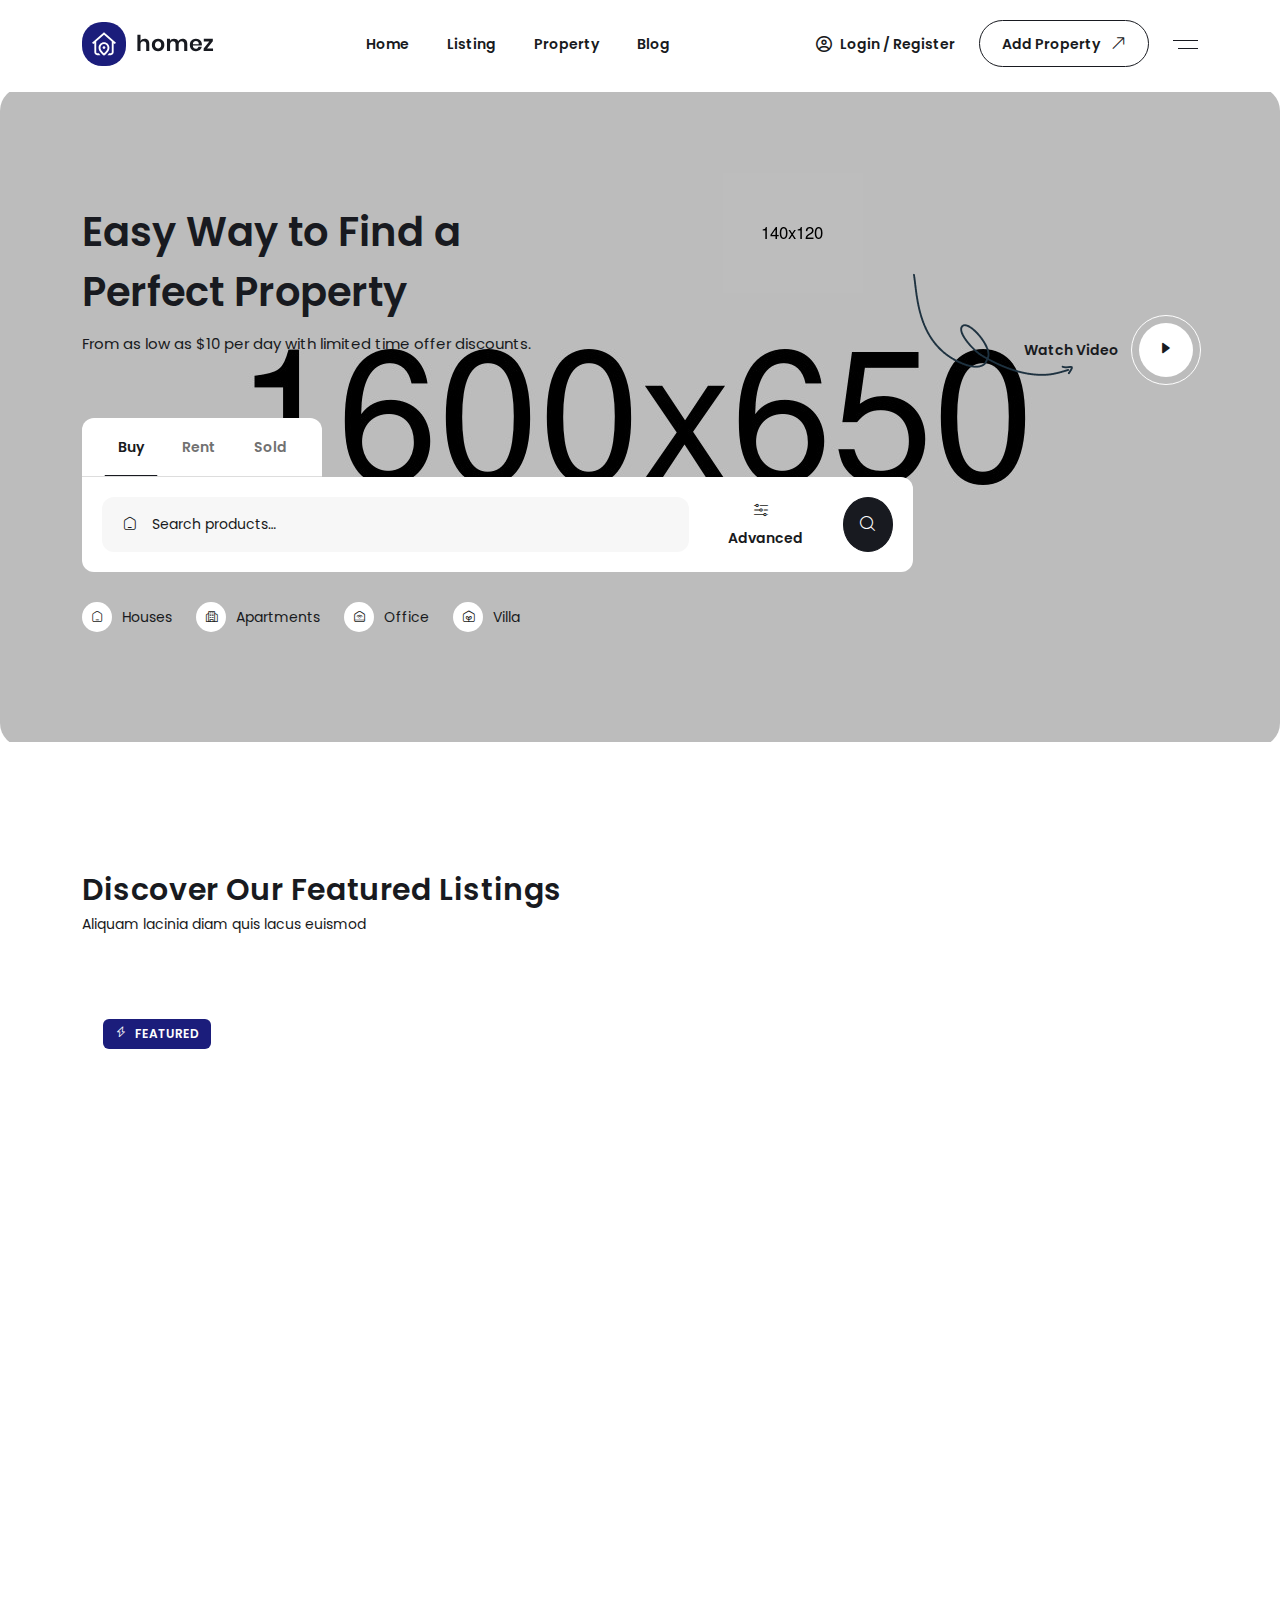
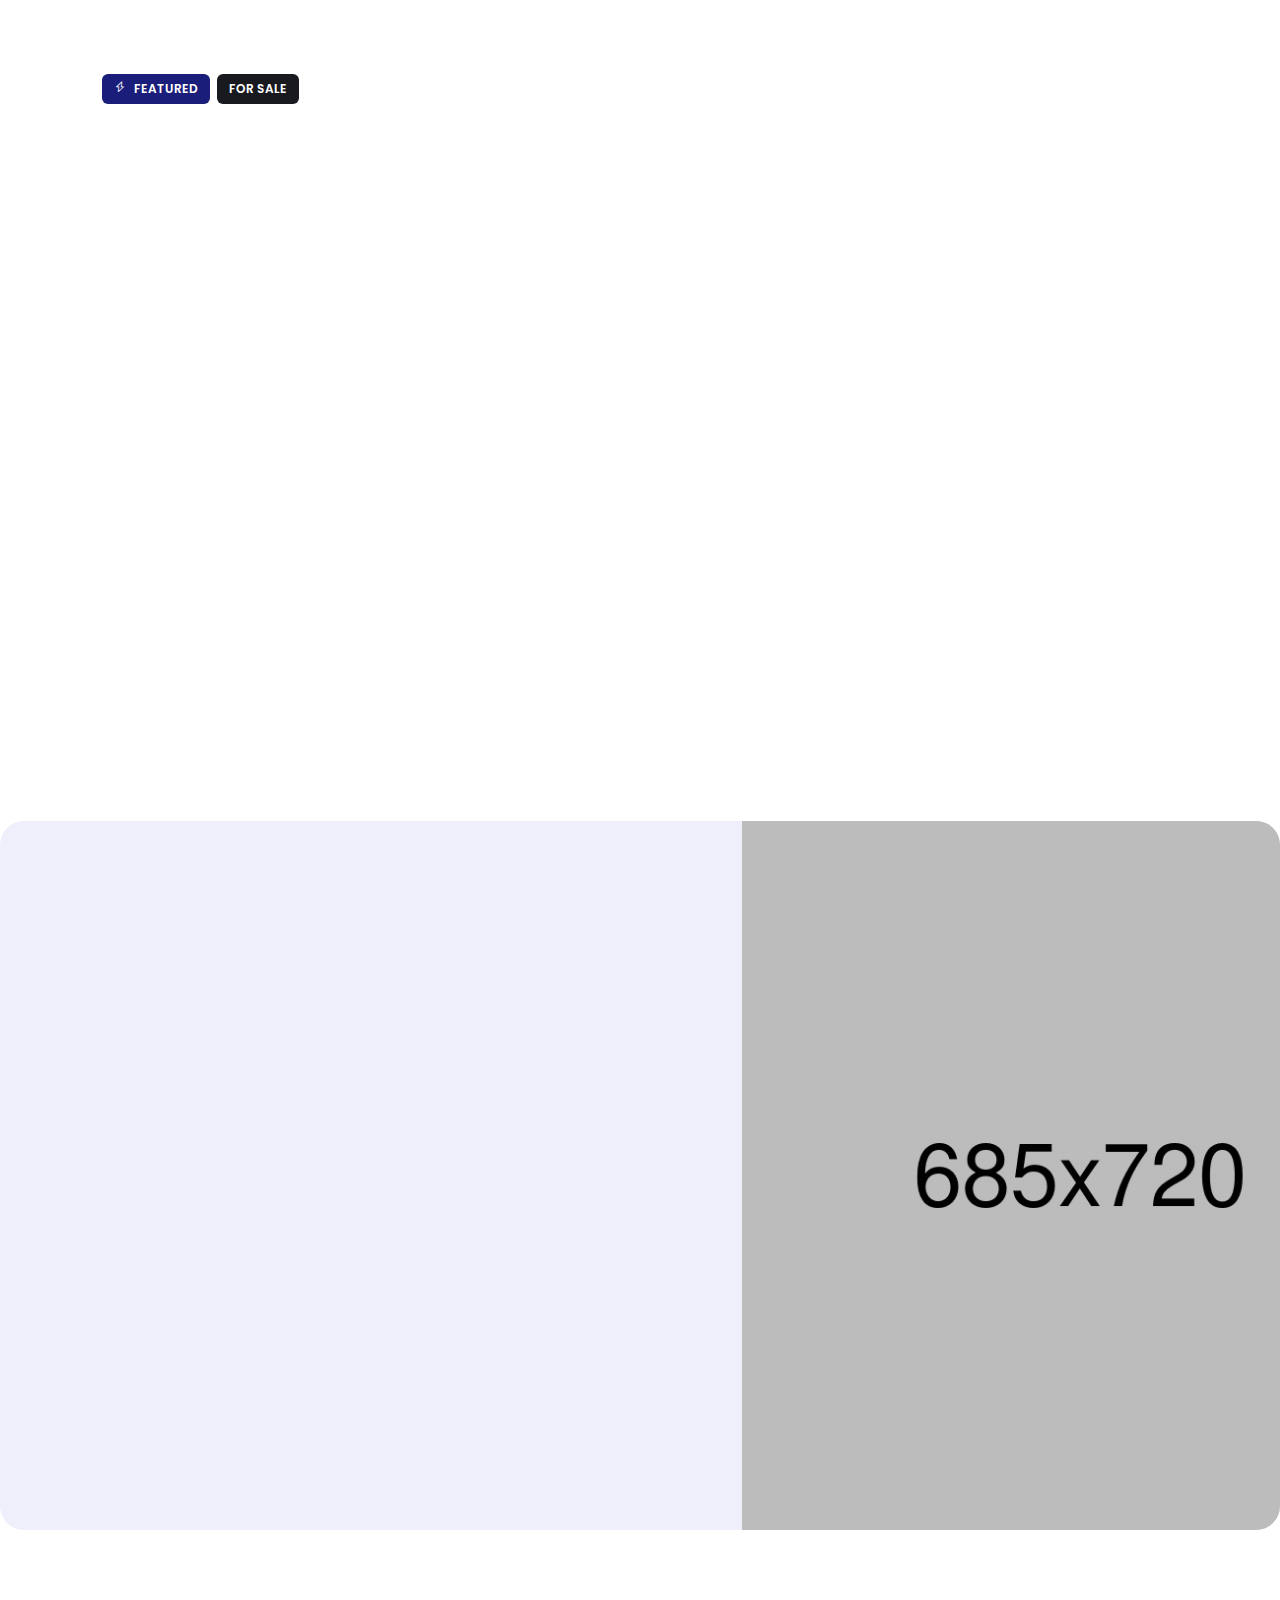
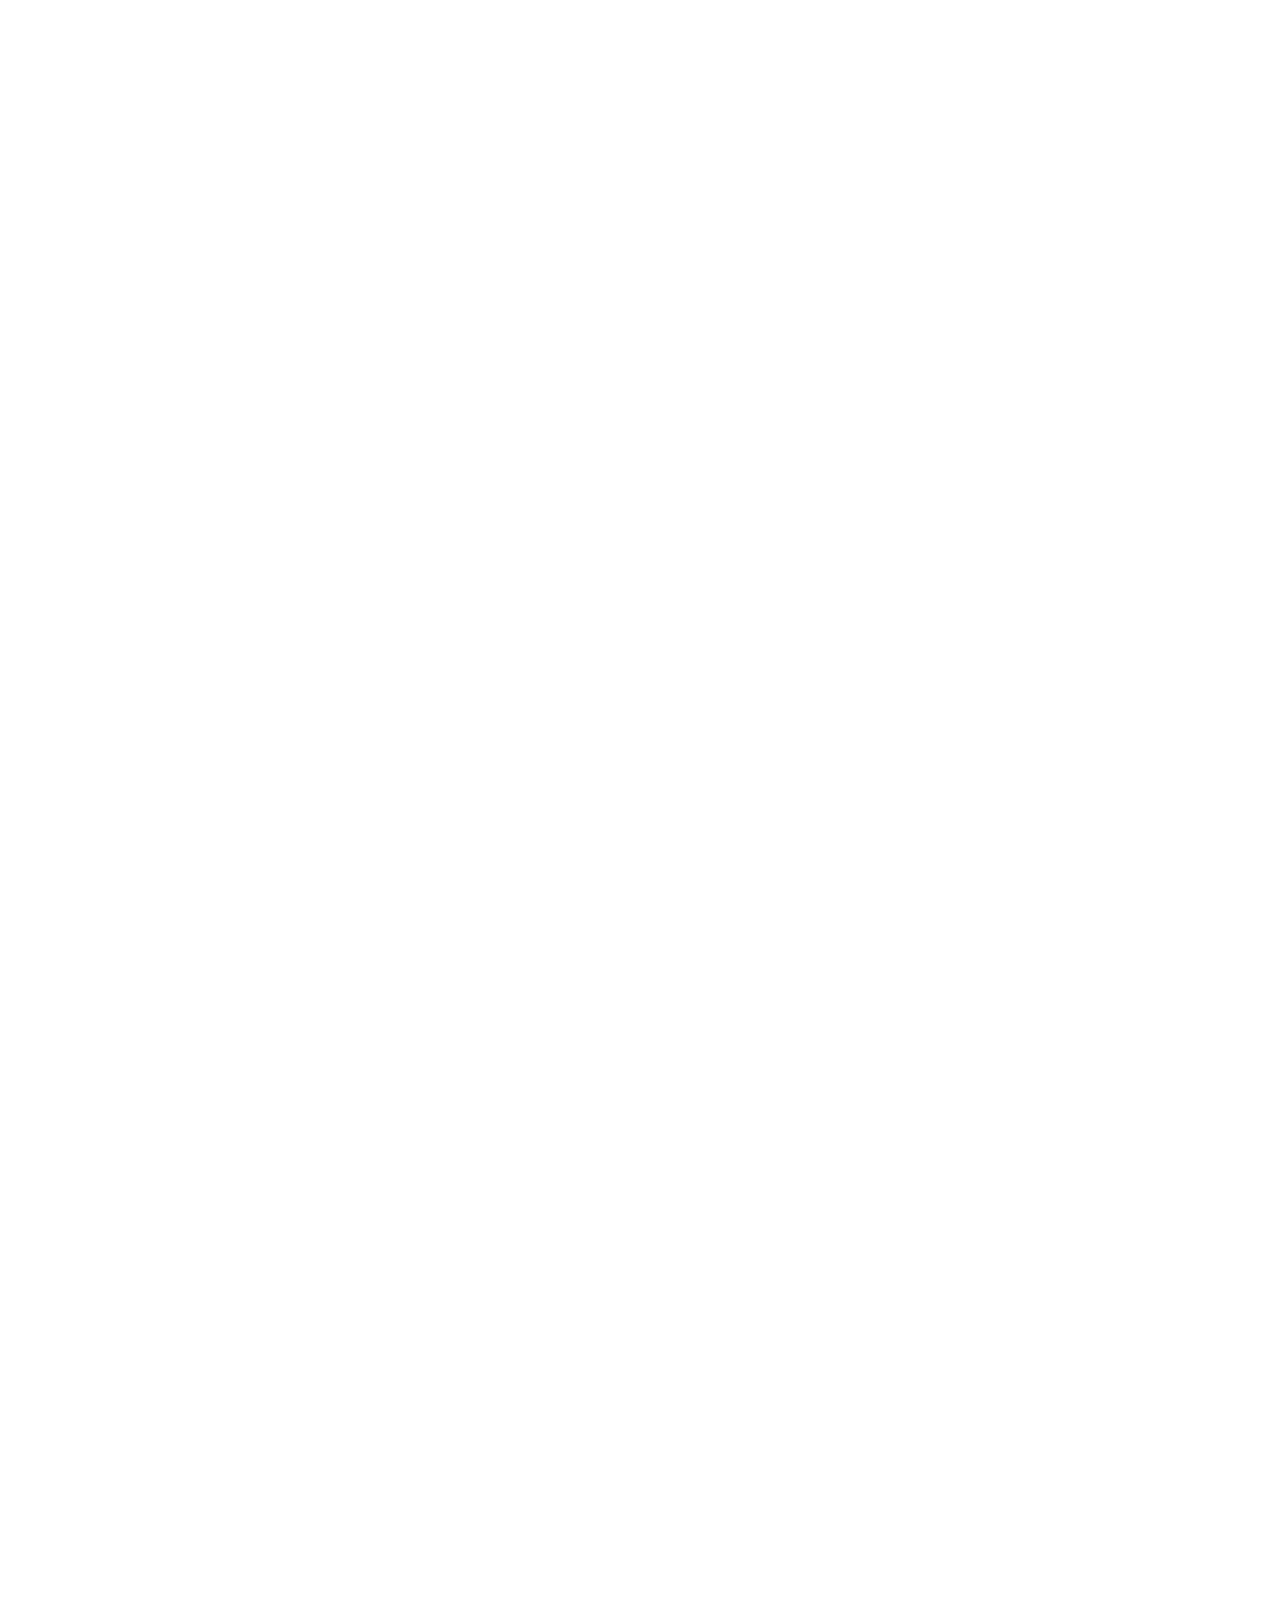
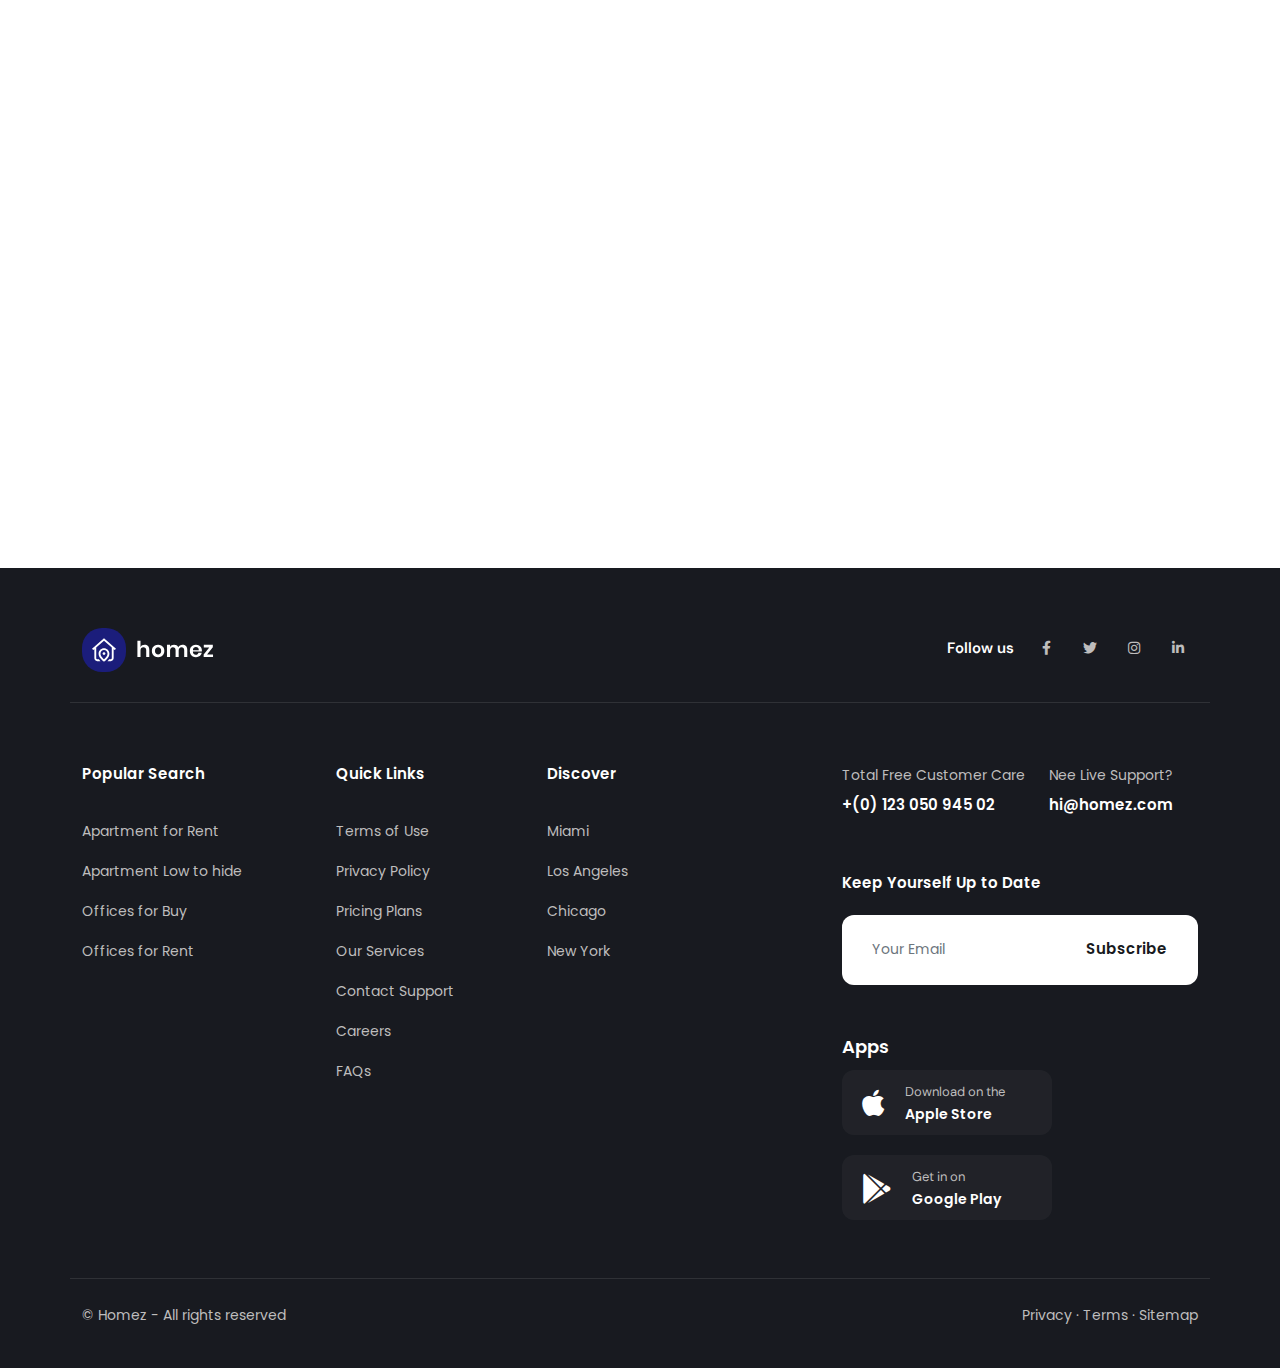
==== index.html @ 2332a3fb "first commit" ====
<!DOCTYPE html>
<html dir="ltr" lang="en">

<head>
    <meta charset="utf-8">
    <meta http-equiv="X-UA-Compatible" content="IE=edge">
    <meta name="viewport" content="width=device-width, initial-scale=1">
    <meta name="keywords"
        content="advanced search, agency, agent, classified, directory, house, listing, property, real estate, real estate agency, real estate agent, realestate, realtor, rental">
    <meta name="description" content="Homez - Real Estate HTML Template">
    <meta name="CreativeLayers" content="ATFN">
    <!-- css file -->
    <link rel="stylesheet" href="css/bootstrap.min.css">
    <link rel="stylesheet" href="css/jquery-ui.min.css">
    <link rel="stylesheet" href="css/ace-responsive-menu.css">
    <link rel="stylesheet" href="css/menu.css">
    <link rel="stylesheet" href="css/fontawesome.css">
    <link rel="stylesheet" href="css/flaticon.css">
    <link rel="stylesheet" href="css/bootstrap-select.min.css">
    <link rel="stylesheet" href="css/animate.css">
    <link rel="stylesheet" href="css/magnific-popup.css">
    <link rel="stylesheet" href="css/slider.css">
    <link rel="stylesheet" href="css/style.css">
    <link rel="stylesheet" href="css/ud-custom-spacing.css">
    <!-- Responsive stylesheet -->
    <link rel="stylesheet" href="css/responsive.css">
    <!-- Title -->
    <title>Homez - Real Estate HTML Template</title>
    <!-- Favicon -->
    <link href="images/favicon.ico" sizes="128x128" rel="shortcut icon" type="image/x-icon" />
    <link href="images/favicon.ico" sizes="128x128" rel="shortcut icon" />
    <!-- Apple Touch Icon -->
    <link href="images/apple-touch-icon-60x60.png" sizes="60x60" rel="apple-touch-icon">
    <link href="images/apple-touch-icon-72x72.png" sizes="72x72" rel="apple-touch-icon">
    <link href="images/apple-touch-icon-114x114.png" sizes="114x114" rel="apple-touch-icon">
    <link href="images/apple-touch-icon-180x180.png" sizes="180x180" rel="apple-touch-icon">

    <!-- HTML5 shim and Respond.js for IE8 support of HTML5 elements and media queries -->
    <!-- WARNING: Respond.js doesn't work if you view the page via file:// -->
    <!--[if lt IE 9]>
<script src="https://oss.maxcdn.com/html5shiv/3.7.3/html5shiv.min.js"></script>
<script src="https://oss.maxcdn.com/respond/1.4.2/respond.min.js"></script>
<![endif]-->

</head>

<body>
    <div class="wrapper ovh">
        <div class="preloader"></div>

        <!-- Main Header Nav -->
        <header class="header-nav nav-innerpage-style menu-home4 main-menu">
            <!-- Ace Responsive Menu -->
            <nav class="posr">
                <div class="container posr menu_bdrt1">
                    <div class="row align-items-center justify-content-between">
                        <div class="col-auto">
                            <a class="header-logo" href="index.html"><img src="images/header-logo2.svg"
                                    alt="Header Logo"></a>
                        </div>
                        <div class="col-auto">
                            <!-- Responsive Menu Structure-->
                            <ul id="respMenu" class="ace-responsive-menu" data-menu-style="horizontal">
                                <li class="visible_list"> <a class="list-item" href="#"><span
                                            class="title">Home</span></a>
                                </li>
                                <li class="megamenu_style"> <a class="list-item" href="#"><span
                                            class="title">Listing</span></a>
                                </li>
                                <li class="visible_list"> <a class="list-item" href="#"><span
                                            class="title">Property</span></a>
                                </li>
                                <li class="visible_list"> <a class="list-item" href="#"><span
                                            class="title">Blog</span></a>
                                </li>
                            </ul>
                        </div>
                        <div class="col-auto">
                            <div class="d-flex align-items-center">
                                <a class="login-info d-flex align-items-center" data-bs-toggle="modal"
                                    href="#exampleModalToggle" role="button"><i
                                        class="far fa-user-circle fz16 me-2"></i> <span class="d-none d-xl-block">Login
                                        / Register</span></a>
                                <a class="ud-btn btn-white add-property bdrs60 mx-2 mx-xl-4"
                                    href="page-dashboard-add-property.html">Add Property<i
                                        class="fal fa-arrow-right-long"></i></a>
                                <a class="sidemenu-btn filter-btn-right" href="#"><img src="images/dark-nav-icon.svg"
                                        alt=""></a>
                            </div>
                        </div>
                    </div>
                </div>
            </nav>
        </header>
        <!-- Signup Modal -->
        <div class="signup-modal">
            <div class="modal fade" id="exampleModalToggle" aria-hidden="true" aria-labelledby="exampleModalToggleLabel"
                tabindex="-1">
                <div class="modal-dialog modal-dialog-centered">
                    <div class="modal-content">
                        <div class="modal-header">
                            <h5 class="modal-title" id="exampleModalToggleLabel">Welcome to Realton</h5>
                            <button type="button" class="btn-close" data-bs-dismiss="modal" aria-label="Close"></button>
                        </div>
                        <div class="modal-body">
                            <div class="log-reg-form">
                                <div class="navtab-style2">
                                    <nav>
                                        <div class="nav nav-tabs mb20" id="nav-tab" role="tablist">
                                            <button class="nav-link active fw600" id="nav-home-tab" data-bs-toggle="tab"
                                                data-bs-target="#nav-home" type="button" role="tab"
                                                aria-controls="nav-home" aria-selected="true">Sign In</button>
                                            <button class="nav-link fw600" id="nav-profile-tab" data-bs-toggle="tab"
                                                data-bs-target="#nav-profile" type="button" role="tab"
                                                aria-controls="nav-profile" aria-selected="false">New Account</button>
                                        </div>
                                    </nav>
                                    <div class="tab-content" id="nav-tabContent2">
                                        <div class="tab-pane fade show active fz15" id="nav-home" role="tabpanel"
                                            aria-labelledby="nav-home-tab">
                                            <div class="form-style1">
                                                <div class="mb25">
                                                    <label class="form-label fw600 dark-color">Email</label>
                                                    <input type="email" class="form-control" placeholder="Enter Email">
                                                </div>
                                                <div class="mb15">
                                                    <label class="form-label fw600 dark-color">Password</label>
                                                    <input type="text" class="form-control"
                                                        placeholder="Enter Password">
                                                </div>
                                                <div
                                                    class="checkbox-style1 d-block d-sm-flex align-items-center justify-content-between mb10">
                                                    <label class="custom_checkbox fz14 ff-heading">Remember me
                                                        <input type="checkbox" checked="checked">
                                                        <span class="checkmark"></span>
                                                    </label>
                                                    <a class="fz14 ff-heading" href="#">Lost your password?</a>
                                                </div>
                                                <div class="d-grid mb20">
                                                    <button class="ud-btn btn-thm" type="button">Sign in <i
                                                            class="fal fa-arrow-right-long"></i></button>
                                                </div>
                                                <div class="hr_content mb20">
                                                    <hr><span class="hr_top_text">OR</span>
                                                </div>
                                                <div class="d-grid mb10">
                                                    <button class="ud-btn btn-white" type="button"><i
                                                            class="fab fa-google"></i> Continue Google</button>
                                                </div>
                                                <div class="d-grid mb10">
                                                    <button class="ud-btn btn-fb" type="button"><i
                                                            class="fab fa-facebook-f"></i> Continue Facebook</button>
                                                </div>
                                                <div class="d-grid mb20">
                                                    <button class="ud-btn btn-apple" type="button"><i
                                                            class="fab fa-apple"></i> Continue Apple</button>
                                                </div>
                                                <p class="dark-color text-center mb0 mt10">Not signed up? <a
                                                        class="dark-color fw600" href="page-register.html">Create an
                                                        account.</a></p>
                                            </div>
                                        </div>
                                        <div class="tab-pane fade fz15" id="nav-profile" role="tabpanel"
                                            aria-labelledby="nav-profile-tab">
                                            <div class="form-style1">
                                                <div class="mb25">
                                                    <label class="form-label fw600 dark-color">Email</label>
                                                    <input type="email" class="form-control" placeholder="Enter Email">
                                                </div>
                                                <div class="mb20">
                                                    <label class="form-label fw600 dark-color">Password</label>
                                                    <input type="text" class="form-control"
                                                        placeholder="Enter Password">
                                                </div>
                                                <div class="d-grid mb20">
                                                    <button class="ud-btn btn-thm" type="button">Create account <i
                                                            class="fal fa-arrow-right-long"></i></button>
                                                </div>
                                                <div class="hr_content mb20">
                                                    <hr><span class="hr_top_text">OR</span>
                                                </div>
                                                <div class="d-grid mb10">
                                                    <button class="ud-btn btn-white" type="button"><i
                                                            class="fab fa-google"></i> Continue Google</button>
                                                </div>
                                                <div class="d-grid mb10">
                                                    <button class="ud-btn btn-fb" type="button"><i
                                                            class="fab fa-facebook-f"></i> Continue Facebook</button>
                                                </div>
                                                <div class="d-grid mb20">
                                                    <button class="ud-btn btn-apple" type="button"><i
                                                            class="fab fa-apple"></i> Continue Apple</button>
                                                </div>
                                                <p class="dark-color text-center mb0 mt10">Not signed up? <a
                                                        class="dark-color fw600" href="page-register.html">Create an
                                                        account.</a></p>
                                            </div>
                                        </div>
                                    </div>
                                </div>
                            </div>
                        </div>
                    </div>
                </div>
            </div>
        </div>
        <!-- Menu In Hiddn SideBar -->
        <div class="rightside-hidden-bar">
            <div class="hsidebar-header">
                <div class="sidebar-close-icon"><span class="far fa-times"></span></div>
                <h4 class="title">Welcome to Realton</h4>
            </div>
            <div class="hsidebar-content">
                <div class="hiddenbar_navbar_content">
                    <div class="hiddenbar_navbar_menu">
                        <ul class="navbar-nav">
                            <li class="nav-item"> <a class="nav-link" href="" role="button">Apartments</a></li>
                            <li class="nav-item"> <a class="nav-link" href="" role="button">Bungalow</a></li>
                            <li class="nav-item"> <a class="nav-link" href="" role="button">Houses</a></li>
                            <li class="nav-item"> <a class="nav-link" href="" role="button">Loft</a></li>
                            <li class="nav-item"> <a class="nav-link" href="" role="button">Office</a></li>
                            <li class="nav-item"> <a class="nav-link" href="" role="button">Townhome</a></li>
                            <li class="nav-item"> <a class="nav-link" href="" role="button">Villa</a></li>
                        </ul>
                    </div>
                    <div class="hiddenbar_footer position-relative bdrt1">
                        <div class="row pt45 pb30 pl30">
                            <div class="col-auto">
                                <div class="contact-info">
                                    <p class="info-title dark-color">Total Free Customer Care</p>
                                    <h6 class="info-phone dark-color"><a href="+(0)-123-050-945-02">+(0) 123 050 945
                                            02</a></h6>
                                </div>
                            </div>
                            <div class="col-auto">
                                <div class="contact-info">
                                    <p class="info-title dark-color">Nee Live Support?</p>
                                    <h6 class="info-mail dark-color"><a href="mailto:hi@homez.com">hi@homez.com</a></h6>
                                </div>
                            </div>
                        </div>
                        <div class="row pt30 pb30 bdrt1">
                            <div class="col-auto">
                                <div class="social-style-sidebar d-flex align-items-center pl30">
                                    <h6 class="me-4 mb-0">Follow us</h6>
                                    <a class="me-3" href=""><i class="fab fa-facebook-f"></i></a>
                                    <a class="me-3" href=""><i class="fab fa-twitter"></i></a>
                                    <a class="me-3" href=""><i class="fab fa-instagram"></i></a>
                                    <a class="me-3" href=""><i class="fab fa-linkedin-in"></i></a>
                                </div>
                            </div>
                        </div>
                    </div>
                </div>
            </div>
        </div>
        <!--End Menu In Hiddn SideBar -->
        <!-- Advance Feature Modal Start -->
        <div class="advance-feature-modal">
            <!-- Modal -->
            <div class="modal fade" id="exampleModal" tabindex="-1" aria-labelledby="exampleModalLabel"
                aria-hidden="true">
                <div class="modal-dialog modal-dialog-centered modal-lg">
                    <div class="modal-content">
                        <div class="modal-header pl30 pr30">
                            <h5 class="modal-title" id="exampleModalLabel">More Filter</h5>
                            <button type="button" class="btn-close" data-bs-dismiss="modal" aria-label="Close"></button>
                        </div>
                        <div class="modal-body pb-0">
                            <div class="row">
                                <div class="col-lg-12">
                                    <div class="widget-wrapper">
                                        <h6 class="list-title">Price Range</h6>
                                        <!-- Range Slider Mobile Version -->
                                        <div class="range-slider-style modal-version">
                                            <div class="range-wrapper">
                                                <div class="mb30 mt35" id="slider"></div>
                                                <div class="d-flex align-items-center">
                                                    <span id="slider-range-value1"></span><i
                                                        class="fa-sharp fa-solid fa-minus mx-2 dark-color icon"></i>
                                                    <span id="slider-range-value2"></span>
                                                </div>
                                            </div>
                                        </div>
                                    </div>
                                </div>
                            </div>
                            <div class="row">
                                <div class="col-sm-6">
                                    <div class="widget-wrapper">
                                        <h6 class="list-title">Type</h6>
                                        <div class="form-style2 input-group">
                                            <select class="selectpicker" data-live-search="true" data-width="100%">
                                                <option>Property</option>
                                                <option data-tokens="Apartments">Apartments</option>
                                                <option data-tokens="Bungalow">Bungalow</option>
                                                <option data-tokens="Houses">Houses</option>
                                                <option data-tokens="Loft">Loft</option>
                                                <option data-tokens="Office">Office</option>
                                                <option data-tokens="Townhome">Townhome</option>
                                                <option data-tokens="Villa">Villa</option>
                                            </select>
                                        </div>
                                    </div>
                                </div>
                                <div class="col-sm-6">
                                    <div class="widget-wrapper">
                                        <h6 class="list-title">Property ID</h6>
                                        <div class="form-style2">
                                            <input type="text" class="form-control" placeholder="RT04949213">
                                        </div>
                                    </div>
                                </div>
                            </div>
                            <div class="row">
                                <div class="col-sm-6">
                                    <div class="widget-wrapper">
                                        <h6 class="list-title">Bedrooms</h6>
                                        <div class="d-flex">
                                            <div class="selection">
                                                <input id="xany" name="xbeds" type="radio" checked>
                                                <label for="xany">any</label>
                                            </div>
                                            <div class="selection">
                                                <input id="xoneplus" name="xbeds" type="radio">
                                                <label for="xoneplus">1+</label>
                                            </div>
                                            <div class="selection">
                                                <input id="xtwoplus" name="xbeds" type="radio">
                                                <label for="xtwoplus">2+</label>
                                            </div>
                                            <div class="selection">
                                                <input id="xthreeplus" name="xbeds" type="radio">
                                                <label for="xthreeplus">3+</label>
                                            </div>
                                            <div class="selection">
                                                <input id="xfourplus" name="xbeds" type="radio">
                                                <label for="xfourplus">4+</label>
                                            </div>
                                            <div class="selection">
                                                <input id="xfiveplus" name="xbeds" type="radio">
                                                <label for="xfiveplus">5+</label>
                                            </div>
                                        </div>
                                    </div>
                                </div>
                                <div class="col-sm-6">
                                    <div class="widget-wrapper">
                                        <h6 class="list-title">Bathrooms</h6>
                                        <div class="d-flex">
                                            <div class="selection">
                                                <input id="yany" name="ybath" type="radio" checked>
                                                <label for="yany">any</label>
                                            </div>
                                            <div class="selection">
                                                <input id="yoneplus" name="ybath" type="radio">
                                                <label for="yoneplus">1+</label>
                                            </div>
                                            <div class="selection">
                                                <input id="ytwoplus" name="ybath" type="radio">
                                                <label for="ytwoplus">2+</label>
                                            </div>
                                            <div class="selection">
                                                <input id="ythreeplus" name="ybath" type="radio">
                                                <label for="ythreeplus">3+</label>
                                            </div>
                                            <div class="selection">
                                                <input id="yfourplus" name="ybath" type="radio">
                                                <label for="yfourplus">4+</label>
                                            </div>
                                            <div class="selection">
                                                <input id="yfiveplus" name="ybath" type="radio">
                                                <label for="yfiveplus">5+</label>
                                            </div>
                                        </div>
                                    </div>
                                </div>
                            </div>
                            <div class="row">
                                <div class="col-sm-6">
                                    <div class="widget-wrapper">
                                        <h6 class="list-title">Location</h6>
                                        <div class="form-style2 input-group">
                                            <select class="selectpicker" data-live-search="true" data-width="100%">
                                                <option>All Cities</option>
                                                <option data-tokens="California">California</option>
                                                <option data-tokens="Chicago">Chicago</option>
                                                <option data-tokens="LosAngeles">Los Angeles</option>
                                                <option data-tokens="Manhattan">Manhattan</option>
                                                <option data-tokens="NewJersey">New Jersey</option>
                                                <option data-tokens="NewYork">New York</option>
                                                <option data-tokens="SanDiego">San Diego</option>
                                                <option data-tokens="SanFrancisco">San Francisco</option>
                                                <option data-tokens="Texas">Texas</option>
                                            </select>
                                        </div>
                                    </div>
                                </div>
                                <div class="col-sm-6">
                                    <div class="widget-wrapper">
                                        <h6 class="list-title">Square Feet</h6>
                                        <div class="space-area">
                                            <div class="d-flex align-items-center justify-content-between">
                                                <div class="form-style1">
                                                    <input type="text" class="form-control" placeholder="Min.">
                                                </div>
                                                <span class="dark-color">-</span>
                                                <div class="form-style1">
                                                    <input type="text" class="form-control" placeholder="Max">
                                                </div>
                                            </div>
                                        </div>
                                    </div>
                                </div>
                            </div>
                            <div class="row">
                                <div class="col-lg-12">
                                    <div class="widget-wrapper mb0">
                                        <h6 class="list-title mb10">Amenities</h6>
                                    </div>
                                </div>
                                <div class="col-sm-4">
                                    <div class="widget-wrapper mb20">
                                        <div class="checkbox-style1">
                                            <label class="custom_checkbox">Attic
                                                <input type="checkbox">
                                                <span class="checkmark"></span>
                                            </label>
                                            <label class="custom_checkbox">Basketball court
                                                <input type="checkbox" checked="checked">
                                                <span class="checkmark"></span>
                                            </label>
                                            <label class="custom_checkbox">Air Conditioning
                                                <input type="checkbox" checked="checked">
                                                <span class="checkmark"></span>
                                            </label>
                                            <label class="custom_checkbox">Lawn
                                                <input type="checkbox" checked="checked">
                                                <span class="checkmark"></span>
                                            </label>
                                        </div>
                                    </div>
                                </div>
                                <div class="col-sm-4">
                                    <div class="widget-wrapper mb20">
                                        <div class="checkbox-style1">
                                            <label class="custom_checkbox">TV Cable
                                                <input type="checkbox">
                                                <span class="checkmark"></span>
                                            </label>
                                            <label class="custom_checkbox">Dryer
                                                <input type="checkbox">
                                                <span class="checkmark"></span>
                                            </label>
                                            <label class="custom_checkbox">Outdoor Shower
                                                <input type="checkbox">
                                                <span class="checkmark"></span>
                                            </label>
                                            <label class="custom_checkbox">Washer
                                                <input type="checkbox">
                                                <span class="checkmark"></span>
                                            </label>
                                        </div>
                                    </div>
                                </div>
                                <div class="col-sm-4">
                                    <div class="widget-wrapper mb20">
                                        <div class="checkbox-style1">
                                            <label class="custom_checkbox">Lake view
                                                <input type="checkbox">
                                                <span class="checkmark"></span>
                                            </label>
                                            <label class="custom_checkbox">Wine cellar
                                                <input type="checkbox">
                                                <span class="checkmark"></span>
                                            </label>
                                            <label class="custom_checkbox">Front yard
                                                <input type="checkbox">
                                                <span class="checkmark"></span>
                                            </label>
                                            <label class="custom_checkbox">Refrigerator
                                                <input type="checkbox">
                                                <span class="checkmark"></span>
                                            </label>
                                        </div>
                                    </div>
                                </div>
                            </div>
                        </div>
                        <div class="modal-footer justify-content-between">
                            <a class="reset-button" href="#"><span class="flaticon-turn-back"></span><u>Reset all
                                    filters</u></a>
                            <div class="btn-area">
                                <button class="ud-btn btn-thm"><span
                                        class="flaticon-search align-text-top pr10"></span>Search</button>
                            </div>
                        </div>
                    </div>
                </div>
            </div>
        </div>
        <!-- Advance Feature Modal End -->

        <div class="hiddenbar-body-ovelay"></div>

        <!-- Mobile Nav  -->
        <div id="page" class="mobilie_header_nav stylehome1">
            <div class="mobile-menu">
                <div class="header innerpage-style">
                    <div class="menu_and_widgets">
                        <div class="mobile_menu_bar d-flex justify-content-between align-items-center">
                            <a class="menubar" href="#menu"><img src="images/mobile-dark-nav-icon.svg" alt=""></a>
                            <a class="mobile_logo" href="#"><img src="images/header-logo2.svg" alt=""></a>
                            <a href="page-login.html"><span class="icon fz18 far fa-user-circle"></span></a>
                        </div>
                    </div>
                </div>
            </div>
            <!-- /.mobile-menu -->
            <nav id="menu" class="">
                <ul>
                    <li><span>Home</span>
                        <ul>
                            <li><a href="index.html">Home V1</a></li>
                            <li><a href="index2.html">Home V2</a></li>
                            <li><a href="index3.html">Home V3</a></li>
                            <li><a href="index4.html">Home V4</a></li>
                            <li><a href="index5.html">Home V5</a></li>
                            <li><a href="index6.html">Home V6</a></li>
                            <li><a href="index7.html">Home V7</a></li>
                            <li><a href="index8.html">Home V8</a></li>
                            <li><a href="index9.html">Home V9</a></li>
                            <li><a href="index10.html">Home V10</a></li>
                        </ul>
                    </li>
                    <li><span>Property Listign</span>
                        <ul>
                            <li><span>Listing Grid</span>
                                <ul>
                                    <li><a href="page-grid-default-v1.html">Grid Default v1</a></li>
                                    <li><a href="page-grid-default-v2.html">Grid Default v2</a></li>
                                    <li><a href="page-property-3-col.html">Grid Full Width 3 Cols</a></li>
                                    <li><a href="page-property-4-col.html">Grid Full Width 4 Cols</a></li>
                                    <li><a href="page-property-2-col.html">Grid Full Width 2 Cols</a></li>
                                    <li><a href="page-property-1-col-v1.html">Grid Full Width 1 Cols v1</a></li>
                                    <li><a href="page-property-1-col-v2.html">Grid Full Width 1 Cols v2</a></li>
                                    <li><a href="page-property-banner-v1.html">Banner Search v1</a></li>
                                    <li><a href="page-property-banner-v2.html">Banner Search v2</a></li>
                                </ul>
                            </li>
                            <li><span>List Style</span>
                                <ul>
                                    <li><a href="page-property-list.html">Style V1</a></li>
                                    <li><a href="page-property-list-all.html">All List</a></li>
                                </ul>
                            </li>
                            <li><span>Listing Single</span>
                                <ul>
                                    <li><a href="page-property-single-v1.html">Single V1</a></li>
                                    <li><a href="page-property-single-v2.html">Single V2</a></li>
                                    <li><a href="page-property-single-v3.html">Single V3</a></li>
                                    <li><a href="page-property-single-v4.html">Single V4</a></li>
                                    <li><a href="page-property-single-v5.html">Single V5</a></li>
                                    <li><a href="page-property-single-v6.html">Single V6</a></li>
                                    <li><a href="page-property-single-v7.html">Single V7</a></li>
                                    <li><a href="page-property-single-v8.html">Single V8</a></li>
                                    <li><a href="page-property-single-v9.html">Single V9</a></li>
                                    <li><a href="page-property-single-v10.html">Single V10</a></li>
                                </ul>
                            </li>
                            <li><span>Map Style</span>
                                <ul>
                                    <li><a href="page-property-header-map-style.html">Map Header</a></li>
                                    <li><a href="page-property-half-map-v1.html">Map V1</a></li>
                                    <li><a href="page-property-half-map-v2.html">Map V2</a></li>
                                    <li><a href="page-property-half-map-v3.html">Map V3</a></li>
                                    <li><a href="page-property-half-map-v4.html">Map V4</a></li>
                                </ul>
                            </li>
                        </ul>
                    </li>
                    <li><span>User Dashboard</span>
                        <ul>
                            <li><a href="page-dashboard.html">Dashboard</a></li>
                            <li><a href="page-dashboard-message.html">Message</a></li>
                            <li><a href="page-dashboard-add-property.html">New Property</a></li>
                            <li><a href="page-dashboard-properties.html">My Properties</a></li>
                            <li><a href="page-dashboard-favorites.html">My Favorites</a></li>
                            <li><a href="page-dashboard-savesearch.html">Saved Search</a></li>
                            <li><a href="page-dashboard-review.html">Reviews</a></li>
                            <li><a href="page-dashboard-package.html">My Package</a></li>
                            <li><a href="page-dashboard-profile.html">My Profile</a></li>
                        </ul>
                    </li>
                    <li><span>Blog</span>
                        <ul>
                            <li><a href="page-blog-v1.html">List V1</a></li>
                            <li><a href="page-blog-v2.html">List V2</a></li>
                            <li><a href="page-blog-v3.html">List V3</a></li>
                            <li><a href="page-blog-single.html">Single</a></li>
                        </ul>
                    </li>
                    <li><span>Pages</span>
                        <ul>
                            <li><a href="page-about.html">About</a></li>
                            <li><a href="page-contact.html">Contact</a></li>
                            <li><a href="page-compare.html">Compare</a></li>
                            <li><a href="page-pricing.html">Pricing</a></li>
                            <li><a href="page-faq.html">Faq</a></li>
                            <li><a href="page-login.html">Login</a></li>
                            <li><a href="page-register.html">Register</a></li>
                            <li><a href="page-error.html">404</a></li>
                            <li><a href="page-invoice.html">Invoices</a></li>
                            <li><a href="page-ui-element.html">UI Elements</a></li>
                        </ul>
                    </li>
                    <li class="px-3 mobile-menu-btn">
                        <a href="page-dashboard-add-property.html" class="ud-btn btn-thm text-white">Submit Property<i
                                class="fal fa-arrow-right-long"></i></a>
                    </li>
                    <!-- Only for Mobile View -->
                </ul>
            </nav>
        </div>

        <div class="body_content">
            <!-- Home Banner Style V1 -->
            <section class="home-banner-style4 p0 bgc-white">
                <div class="home-style4 maxw1600 bdrs24 position-relative mx-auto mx20-lg">
                    <div class="container">
                        <div class="row">
                            <div class="col-xl-9">
                                <div class="inner-banner-style4">
                                    <h2 class="hero-title animate-up-1">Easy Way to Find a <br
                                            class="d-none d-md-block"> Perfect Property</h2>
                                    <p class="hero-text fz15 animate-up-2">From as low as $10 per day with limited time
                                        offer discounts.</p>
                                    <div class="home4-floatin-img">
                                        <img class="img-1 spin-left d-none d-xl-block" src="images/about/element-10.png"
                                            alt="">
                                        <img class="img-2 bounce-y d-none d-xl-block" src="images/about/element-9.png"
                                            alt="">
                                        <a class="popup-iframe popup-youtube bounce-y d-flex align-items-center justify-content-start justify-content-xl-center fz14 fw600 ff-heading"
                                            href="https://www.youtube.com/watch?v=7EHnQ0VM4KY">Watch Video <span
                                                class="video-icon flaticon-play fz12 ml20"></span></a>
                                    </div>
                                    <div class="advance-search-tab mt60 mt30-lg mx-auto animate-up-3">
                                        <ul class="nav nav-tabs p-0 m-0" id="myTab" role="tablist">
                                            <li class="nav-item" role="presentation">
                                                <button class="nav-link active" id="home-tab" data-bs-toggle="tab"
                                                    data-bs-target="#home" type="button" role="tab" aria-controls="home"
                                                    aria-selected="true">Buy</button>
                                            </li>
                                            <li class="nav-item" role="presentation">
                                                <button class="nav-link" id="profile-tab" data-bs-toggle="tab"
                                                    data-bs-target="#profile" type="button" role="tab"
                                                    aria-controls="profile" aria-selected="false">Rent</button>
                                            </li>
                                            <li class="nav-item" role="presentation">
                                                <button class="nav-link" id="contact-tab" data-bs-toggle="tab"
                                                    data-bs-target="#contact" type="button" role="tab"
                                                    aria-controls="contact" aria-selected="false">Sold</button>
                                            </li>
                                        </ul>
                                        <div class="tab-content" id="myTabContent">
                                            <div class="tab-pane fade show active" id="home" role="tabpanel"
                                                aria-labelledby="home-tab">
                                                <div class="advance-content-style1">
                                                    <div class="row">
                                                        <div class="col-md-8 col-lg-9">
                                                            <div
                                                                class="advance-search-field position-relative text-start">
                                                                <form action="#" method="get"
                                                                    class="form-search position-relative"
                                                                    accept-charset="utf-8">
                                                                    <div class="box-search">
                                                                        <span class="icon flaticon-home-1"></span>
                                                                        <input class="form-control bgc-f7 bdrs12"
                                                                            type="text" name="search"
                                                                            placeholder="Search products…">
                                                                    </div>
                                                                </form>
                                                            </div>
                                                        </div>
                                                        <div class="col-md-4 col-lg-3">
                                                            <div
                                                                class="d-flex align-items-center justify-content-start justify-content-md-center mt-3 mt-md-0">
                                                                <button class="advance-search-btn" type="button"
                                                                    data-bs-toggle="modal"
                                                                    data-bs-target="#exampleModal"><span
                                                                        class="flaticon-settings"></span>
                                                                    Advanced</button>
                                                                <button class="advance-search-icon ud-btn btn-dark ms-4"
                                                                    type="button"><span
                                                                        class="flaticon-search"></span></button>
                                                            </div>
                                                        </div>
                                                    </div>
                                                </div>
                                            </div>
                                            <div class="tab-pane fade" id="profile" role="tabpanel"
                                                aria-labelledby="profile-tab">
                                                <div class="advance-content-style1">
                                                    <div class="row">
                                                        <div class="col-md-8 col-lg-9">
                                                            <div
                                                                class="advance-search-field position-relative text-start">
                                                                <form action="#" method="get"
                                                                    class="form-search position-relative"
                                                                    accept-charset="utf-8">
                                                                    <div class="box-search">
                                                                        <span class="icon flaticon-home-1"></span>
                                                                        <input class="form-control bgc-f7 bdrs12"
                                                                            type="text" name="search"
                                                                            placeholder="Search products…">
                                                                    </div>
                                                                </form>
                                                            </div>
                                                        </div>
                                                        <div class="col-md-4 col-lg-3">
                                                            <div
                                                                class="d-flex align-items-center justify-content-start justify-content-md-center mt-3 mt-md-0">
                                                                <button class="advance-search-btn" type="button"
                                                                    data-bs-toggle="modal"
                                                                    data-bs-target="#exampleModal"><span
                                                                        class="flaticon-settings"></span>
                                                                    Advanced</button>
                                                                <button class="advance-search-icon ud-btn btn-dark ms-4"
                                                                    type="button"><span
                                                                        class="flaticon-search"></span></button>
                                                            </div>
                                                        </div>
                                                    </div>
                                                </div>
                                            </div>
                                            <div class="tab-pane fade" id="contact" role="tabpanel"
                                                aria-labelledby="contact-tab">
                                                <div class="advance-content-style1">
                                                    <div class="row">
                                                        <div class="col-md-8 col-lg-9">
                                                            <div
                                                                class="advance-search-field position-relative text-start">
                                                                <form action="#" method="get"
                                                                    class="form-search position-relative"
                                                                    accept-charset="utf-8">
                                                                    <div class="box-search">
                                                                        <span class="icon flaticon-home-1"></span>
                                                                        <input class="form-control bgc-f7 bdrs12"
                                                                            type="text" name="search"
                                                                            placeholder="Search products…">
                                                                    </div>
                                                                </form>
                                                            </div>
                                                        </div>
                                                        <div class="col-md-4 col-lg-3">
                                                            <div
                                                                class="d-flex align-items-center justify-content-start justify-content-md-center mt-3 mt-md-0">
                                                                <button class="advance-search-btn" type="button"
                                                                    data-bs-toggle="modal"
                                                                    data-bs-target="#exampleModal"><span
                                                                        class="flaticon-settings"></span>
                                                                    Advanced</button>
                                                                <button class="advance-search-icon ud-btn btn-dark ms-4"
                                                                    type="button"><span
                                                                        class="flaticon-search"></span></button>
                                                            </div>
                                                        </div>
                                                    </div>
                                                </div>
                                            </div>
                                        </div>
                                    </div>
                                    <div class="home4-icon-style mt30 d-none d-sm-flex animate-up-4">
                                        <a href="" class="d-flex align-items-center dark-color ff-heading me-4"><i
                                                class="icon mr10 flaticon-home-1"></i> Houses</a>
                                        <a href="" class="d-flex align-items-center dark-color ff-heading me-4"><i
                                                class="icon mr10 flaticon-corporation"></i> Apartments</a>
                                        <a href="" class="d-flex align-items-center dark-color ff-heading me-4"><i
                                                class="icon mr10 flaticon-network"></i> Office</a>
                                        <a href="" class="d-flex align-items-center dark-color ff-heading"><i
                                                class="icon mr10 flaticon-garden"></i> Villa</a>
                                    </div>
                                </div>
                            </div>
                        </div>
                    </div>
                </div>
            </section>

            <!-- Explore Apartment -->
            <section class="pt-80 pb80 pb30-md">
                <div class="container">
                    <div class="row">
                        <div class="col-lg-6">
                            <div class="main-title wow fadeInUp" data-wow-delay="300ms">
                                <h2 class="title">Discover Our Featured Listings</h2>
                                <p class="paragraph">Aliquam lacinia diam quis lacus euismod</p>
                            </div>
                        </div>
                    </div>
                    <div class="row">
                        <div class="col-lg-12">
                            <div class="explore-apartment-slider navi_pagi_top_right slider-3-grid owl-carousel owl-theme wow fadeInUp"
                                data-wow-delay="300ms">
                                <div class="item">
                                    <div class="listing-style1 style2">
                                        <div class="list-thumb">
                                            <img class="w-100" src="images/listings/g1-1.jpg" alt="">
                                            <div class="list-tag fz12"><span
                                                    class="flaticon-electricity me-2"></span>FEATURED</div>
                                            <div class="list-price">$14,000 / <span>mo</span></div>
                                        </div>
                                        <div class="list-content">
                                            <h6 class="list-title"><a href="page-property-single-v1.html">Equestrian
                                                    Family Home</a></h6>
                                            <p class="list-text">California City, CA, USA</p>
                                            <div class="list-meta d-flex align-items-center">
                                                <a href=""><span class="flaticon-bed"></span>3 bed</a>
                                                <a href=""><span class="flaticon-shower"></span>4 bath</a>
                                                <a href=""><span class="flaticon-expand"></span>1200 sqft</a>
                                            </div>
                                            <hr class="mt-2 mb-2">
                                            <div class="list-meta2 d-flex justify-content-between align-items-center">
                                                <span class="for-what">For Rent</span>
                                                <div class="icons d-flex align-items-center">
                                                    <a href=""><span class="flaticon-fullscreen"></span></a>
                                                    <a href=""><span class="flaticon-new-tab"></span></a>
                                                    <a href=""><span class="flaticon-like"></span></a>
                                                </div>
                                            </div>
                                        </div>
                                    </div>
                                </div>
                                <div class="item">
                                    <div class="listing-style1 style2">
                                        <div class="list-thumb">
                                            <img class="w-100" src="images/listings/g1-2.jpg" alt="">
                                            <div class="list-price">$82,000 / <span>mo</span></div>
                                        </div>
                                        <div class="list-content">
                                            <h6 class="list-title"><a href="page-property-single-v1.html">Luxury villa
                                                    in Rego Park</a></h6>
                                            <p class="list-text">California City, CA, USA</p>
                                            <div class="list-meta d-flex align-items-center">
                                                <a href=""><span class="flaticon-bed"></span>3 bed</a>
                                                <a href=""><span class="flaticon-shower"></span>4 bath</a>
                                                <a href=""><span class="flaticon-expand"></span>1200 sqft</a>
                                            </div>
                                            <hr class="mt-2 mb-2">
                                            <div class="list-meta2 d-flex justify-content-between align-items-center">
                                                <span class="for-what">For Rent</span>
                                                <div class="icons d-flex align-items-center">
                                                    <a href=""><span class="flaticon-fullscreen"></span></a>
                                                    <a href=""><span class="flaticon-new-tab"></span></a>
                                                    <a href=""><span class="flaticon-like"></span></a>
                                                </div>
                                            </div>
                                        </div>
                                    </div>
                                </div>
                                <div class="item">
                                    <div class="listing-style1 style2">
                                        <div class="list-thumb">
                                            <img class="w-100" src="images/listings/g1-3.jpg" alt="">
                                            <div class="list-price">$63,000 / <span>mo</span></div>
                                        </div>
                                        <div class="list-content">
                                            <h6 class="list-title"><a href="page-property-single-v1.html">Villa on
                                                    Hollywood Boulevard</a></h6>
                                            <p class="list-text">California City, CA, USA</p>
                                            <div class="list-meta d-flex align-items-center">
                                                <a href=""><span class="flaticon-bed"></span>3 bed</a>
                                                <a href=""><span class="flaticon-shower"></span>4 bath</a>
                                                <a href=""><span class="flaticon-expand"></span>1200 sqft</a>
                                            </div>
                                            <hr class="mt-2 mb-2">
                                            <div class="list-meta2 d-flex justify-content-between align-items-center">
                                                <span class="for-what">For Rent</span>
                                                <div class="icons d-flex align-items-center">
                                                    <a href=""><span class="flaticon-fullscreen"></span></a>
                                                    <a href=""><span class="flaticon-new-tab"></span></a>
                                                    <a href=""><span class="flaticon-like"></span></a>
                                                </div>
                                            </div>
                                        </div>
                                    </div>
                                </div>
                                <div class="item">
                                    <div class="listing-style1 style2">
                                        <div class="list-thumb">
                                            <img class="w-100" src="images/listings/g1-4.jpg" alt="">
                                            <div class="list-price">$63,000 / <span>mo</span></div>
                                        </div>
                                        <div class="list-content">
                                            <h6 class="list-title"><a href="page-property-single-v1.html">Triple Story
                                                    House for Rent</a></h6>
                                            <p class="list-text">California City, CA, USA</p>
                                            <div class="list-meta d-flex align-items-center">
                                                <a href=""><span class="flaticon-bed"></span>3 bed</a>
                                                <a href=""><span class="flaticon-shower"></span>4 bath</a>
                                                <a href=""><span class="flaticon-expand"></span>1200 sqft</a>
                                            </div>
                                            <hr class="mt-2 mb-2">
                                            <div class="list-meta2 d-flex justify-content-between align-items-center">
                                                <span class="for-what">For Rent</span>
                                                <div class="icons d-flex align-items-center">
                                                    <a href=""><span class="flaticon-fullscreen"></span></a>
                                                    <a href=""><span class="flaticon-new-tab"></span></a>
                                                    <a href=""><span class="flaticon-like"></span></a>
                                                </div>
                                            </div>
                                        </div>
                                    </div>
                                </div>
                                <div class="item">
                                    <div class="listing-style1 style2">
                                        <div class="list-thumb">
                                            <img class="w-100" src="images/listings/g1-5.jpg" alt="">
                                            <div class="list-price">$14,000 / <span>mo</span></div>
                                        </div>
                                        <div class="list-content">
                                            <h6 class="list-title"><a href="page-property-single-v1.html">Northwest
                                                    Office Space</a></h6>
                                            <p class="list-text">California City, CA, USA</p>
                                            <div class="list-meta d-flex align-items-center">
                                                <a href=""><span class="flaticon-bed"></span>3 bed</a>
                                                <a href=""><span class="flaticon-shower"></span>4 bath</a>
                                                <a href=""><span class="flaticon-expand"></span>1200 sqft</a>
                                            </div>
                                            <hr class="mt-2 mb-2">
                                            <div class="list-meta2 d-flex justify-content-between align-items-center">
                                                <span class="for-what">For Rent</span>
                                                <div class="icons d-flex align-items-center">
                                                    <a href=""><span class="flaticon-fullscreen"></span></a>
                                                    <a href=""><span class="flaticon-new-tab"></span></a>
                                                    <a href=""><span class="flaticon-like"></span></a>
                                                </div>
                                            </div>
                                        </div>
                                    </div>
                                </div>
                                <div class="item">
                                    <div class="listing-style1 style2">
                                        <div class="list-thumb">
                                            <img class="w-100" src="images/listings/g1-1.jpg" alt="">
                                            <div class="list-tag fz12"><span
                                                    class="flaticon-electricity me-2"></span>FEATURED</div>
                                            <div class="list-price">$14,000 / <span>mo</span></div>
                                        </div>
                                        <div class="list-content">
                                            <h6 class="list-title"><a href="page-property-single-v1.html">Equestrian
                                                    Family Home</a></h6>
                                            <p class="list-text">California City, CA, USA</p>
                                            <div class="list-meta d-flex align-items-center">
                                                <a href=""><span class="flaticon-bed"></span>3 bed</a>
                                                <a href=""><span class="flaticon-shower"></span>4 bath</a>
                                                <a href=""><span class="flaticon-expand"></span>1200 sqft</a>
                                            </div>
                                            <hr class="mt-2 mb-2">
                                            <div class="list-meta2 d-flex justify-content-between align-items-center">
                                                <span class="for-what">For Rent</span>
                                                <div class="icons d-flex align-items-center">
                                                    <a href=""><span class="flaticon-fullscreen"></span></a>
                                                    <a href=""><span class="flaticon-new-tab"></span></a>
                                                    <a href=""><span class="flaticon-like"></span></a>
                                                </div>
                                            </div>
                                        </div>
                                    </div>
                                </div>
                                <div class="item">
                                    <div class="listing-style1 style2">
                                        <div class="list-thumb">
                                            <img class="w-100" src="images/listings/g1-2.jpg" alt="">
                                            <div class="list-price">$82,000 / <span>mo</span></div>
                                        </div>
                                        <div class="list-content">
                                            <h6 class="list-title"><a href="page-property-single-v1.html">Luxury villa
                                                    in Rego Park</a></h6>
                                            <p class="list-text">California City, CA, USA</p>
                                            <div class="list-meta d-flex align-items-center">
                                                <a href=""><span class="flaticon-bed"></span>3 bed</a>
                                                <a href=""><span class="flaticon-shower"></span>4 bath</a>
                                                <a href=""><span class="flaticon-expand"></span>1200 sqft</a>
                                            </div>
                                            <hr class="mt-2 mb-2">
                                            <div class="list-meta2 d-flex justify-content-between align-items-center">
                                                <span class="for-what">For Rent</span>
                                                <div class="icons d-flex align-items-center">
                                                    <a href=""><span class="flaticon-fullscreen"></span></a>
                                                    <a href=""><span class="flaticon-new-tab"></span></a>
                                                    <a href=""><span class="flaticon-like"></span></a>
                                                </div>
                                            </div>
                                        </div>
                                    </div>
                                </div>
                                <div class="item">
                                    <div class="listing-style1 style2">
                                        <div class="list-thumb">
                                            <img class="w-100" src="images/listings/g1-3.jpg" alt="">
                                            <div class="list-price">$63,000 / <span>mo</span></div>
                                        </div>
                                        <div class="list-content">
                                            <h6 class="list-title"><a href="page-property-single-v1.html">Villa on
                                                    Hollywood Boulevard</a></h6>
                                            <p class="list-text">California City, CA, USA</p>
                                            <div class="list-meta d-flex align-items-center">
                                                <a href=""><span class="flaticon-bed"></span>3 bed</a>
                                                <a href=""><span class="flaticon-shower"></span>4 bath</a>
                                                <a href=""><span class="flaticon-expand"></span>1200 sqft</a>
                                            </div>
                                            <hr class="mt-2 mb-2">
                                            <div class="list-meta2 d-flex justify-content-between align-items-center">
                                                <span class="for-what">For Rent</span>
                                                <div class="icons d-flex align-items-center">
                                                    <a href=""><span class="flaticon-fullscreen"></span></a>
                                                    <a href=""><span class="flaticon-new-tab"></span></a>
                                                    <a href=""><span class="flaticon-like"></span></a>
                                                </div>
                                            </div>
                                        </div>
                                    </div>
                                </div>
                            </div>
                        </div>
                    </div>
                </div>
            </section>

            <!-- Popular Property -->
            <section class="pt-0 pb60">
                <div class="container">
                    <div class="row wow fadeInUp" data-wow-delay="100ms">
                        <div class="col-lg-6">
                            <div class="main-title2">
                                <h2 class="title">Discover Popular Properties</h2>
                                <p class="paragraph">Aliquam lacinia diam quis lacus euismod</p>
                            </div>
                        </div>
                        <div class="col-lg-6">
                            <div class="dark-light-navtab style2 text-start text-lg-end mt-0 mt-lg-4 mb-4">
                                <ul class="nav nav-pills justify-content-start justify-content-lg-end" id="pills-tab"
                                    role="tablist">
                                    <li class="nav-item" role="presentation">
                                        <button class="nav-link mb10-sm active" id="pills-house-tab"
                                            data-bs-toggle="pill" data-bs-target="#pills-house" type="button" role="tab"
                                            aria-controls="pills-house" aria-selected="true">House</button>
                                    </li>
                                    <li class="nav-item" role="presentation">
                                        <button class="nav-link mb10-sm" id="pills-villa-tab" data-bs-toggle="pill"
                                            data-bs-target="#pills-villa" type="button" role="tab"
                                            aria-controls="pills-villa" aria-selected="false">Villa</button>
                                    </li>
                                    <li class="nav-item" role="presentation">
                                        <button class="nav-link mb10-sm" id="pills-office-tab" data-bs-toggle="pill"
                                            data-bs-target="#pills-office" type="button" role="tab"
                                            aria-controls="pills-office" aria-selected="false">Office</button>
                                    </li>
                                    <li class="nav-item" role="presentation">
                                        <button class="nav-link mb10-sm me-0" id="pills-apartments-tab"
                                            data-bs-toggle="pill" data-bs-target="#pills-apartments" type="button"
                                            role="tab" aria-controls="pills-apartments"
                                            aria-selected="false">Apartments</button>
                                    </li>
                                </ul>
                            </div>
                        </div>
                    </div>
                    <div class="row">
                        <div class="col-lg-12 wow fadeInUp" data-wow-delay="300ms">
                            <div class="tab-content" id="pills-tabContent">
                                <div class="tab-pane fade show active" id="pills-house" role="tabpanel"
                                    aria-labelledby="pills-house-tab">
                                    <div class="row">
                                        <div class="col-md-6 col-xl-4">
                                            <div class="listing-style6">
                                                <div class="list-thumb">
                                                    <img class="w-100" src="images/listings/md-1.jpg" alt="">
                                                    <div class="list-tag fz12"><span
                                                            class="flaticon-electricity me-2"></span>FEATURED</div>
                                                    <div class="list-tag2 fz12">FOR SALE</div>
                                                </div>
                                                <div class="list-content">
                                                    <div class="list-price mb-2">$14,000</div>
                                                    <h6 class="list-title"><a
                                                            href="page-property-single-v1.html">Equestrian Family
                                                            Home</a></h6>
                                                    <p class="list-text">California City, CA, USA</p>
                                                </div>
                                            </div>
                                        </div>
                                        <div class="col-md-6 col-xl-4">
                                            <div class="listing-style6">
                                                <div class="list-thumb">
                                                    <img class="w-100" src="images/listings/md-2.jpg" alt="">
                                                </div>
                                                <div class="list-content">
                                                    <div class="list-price mb-2">$82,000</div>
                                                    <h6 class="list-title"><a href="page-property-single-v1.html">Luxury
                                                            villa in Rego Park</a></h6>
                                                    <p class="list-text">California City, CA, USA</p>
                                                </div>
                                            </div>
                                        </div>
                                        <div class="col-md-6 col-xl-4">
                                            <div class="listing-style6">
                                                <div class="list-thumb">
                                                    <img class="w-100" src="images/listings/md-3.jpg" alt="">
                                                </div>
                                                <div class="list-content">
                                                    <div class="list-price mb-2">$63,000</div>
                                                    <h6 class="list-title"><a href="page-property-single-v1.html">Villa
                                                            on Hollywood Boulevard</a></h6>
                                                    <p class="list-text">California City, CA, USA</p>
                                                </div>
                                            </div>
                                        </div>
                                        <div class="col-md-6 col-xl-4">
                                            <div class="listing-style6">
                                                <div class="list-thumb">
                                                    <img class="w-100" src="images/listings/md-4.jpg" alt="">
                                                </div>
                                                <div class="list-content">
                                                    <div class="list-price mb-2">$14,000</div>
                                                    <h6 class="list-title"><a
                                                            href="page-property-single-v1.html">Northwest Office
                                                            Space</a></h6>
                                                    <p class="list-text">California City, CA, USA</p>
                                                </div>
                                            </div>
                                        </div>
                                        <div class="col-md-6 col-xl-4">
                                            <div class="listing-style6">
                                                <div class="list-thumb">
                                                    <img class="w-100" src="images/listings/md-5.jpg" alt="">
                                                </div>
                                                <div class="list-content">
                                                    <div class="list-price mb-2">$14,000</div>
                                                    <h6 class="list-title"><a
                                                            href="page-property-single-v1.html">Affordable Green Villa
                                                            House</a></h6>
                                                    <p class="list-text">California City, CA, USA</p>
                                                </div>
                                            </div>
                                        </div>
                                        <div class="col-md-6 col-xl-4">
                                            <div class="listing-style6">
                                                <div class="list-thumb">
                                                    <img class="w-100" src="images/listings/md-6.jpg" alt="">
                                                </div>
                                                <div class="list-content">
                                                    <div class="list-price mb-2">$14,000</div>
                                                    <h6 class="list-title"><a href="page-property-single-v1.html">Sky
                                                            Pool Villa House</a></h6>
                                                    <p class="list-text">California City, CA, USA</p>
                                                </div>
                                            </div>
                                        </div>
                                    </div>
                                </div>
                                <div class="tab-pane fade" id="pills-villa" role="tabpanel"
                                    aria-labelledby="pills-villa-tab">
                                    <div class="row">
                                        <div class="col-md-6 col-xl-4">
                                            <div class="listing-style6">
                                                <div class="list-thumb">
                                                    <img class="w-100" src="images/listings/md-1.jpg" alt="">
                                                    <div class="list-tag fz12"><span
                                                            class="flaticon-electricity me-2"></span>FEATURED</div>
                                                    <div class="list-tag2 fz12">FOR SALE</div>
                                                </div>
                                                <div class="list-content">
                                                    <div class="list-price mb-2">$14,000</div>
                                                    <h6 class="list-title"><a
                                                            href="page-property-single-v1.html">Equestrian Family
                                                            Home</a></h6>
                                                    <p class="list-text">California City, CA, USA</p>
                                                </div>
                                            </div>
                                        </div>
                                        <div class="col-md-6 col-xl-4">
                                            <div class="listing-style6">
                                                <div class="list-thumb">
                                                    <img class="w-100" src="images/listings/md-2.jpg" alt="">
                                                </div>
                                                <div class="list-content">
                                                    <div class="list-price mb-2">$82,000</div>
                                                    <h6 class="list-title"><a href="page-property-single-v1.html">Luxury
                                                            villa in Rego Park</a></h6>
                                                    <p class="list-text">California City, CA, USA</p>
                                                </div>
                                            </div>
                                        </div>
                                        <div class="col-md-6 col-xl-4">
                                            <div class="listing-style6">
                                                <div class="list-thumb">
                                                    <img class="w-100" src="images/listings/md-3.jpg" alt="">
                                                </div>
                                                <div class="list-content">
                                                    <div class="list-price mb-2">$63,000</div>
                                                    <h6 class="list-title"><a href="page-property-single-v1.html">Villa
                                                            on Hollywood Boulevard</a></h6>
                                                    <p class="list-text">California City, CA, USA</p>
                                                </div>
                                            </div>
                                        </div>
                                        <div class="col-md-6 col-xl-4">
                                            <div class="listing-style6">
                                                <div class="list-thumb">
                                                    <img class="w-100" src="images/listings/md-4.jpg" alt="">
                                                </div>
                                                <div class="list-content">
                                                    <div class="list-price mb-2">$14,000</div>
                                                    <h6 class="list-title"><a
                                                            href="page-property-single-v1.html">Northwest Office
                                                            Space</a></h6>
                                                    <p class="list-text">California City, CA, USA</p>
                                                </div>
                                            </div>
                                        </div>
                                        <div class="col-md-6 col-xl-4">
                                            <div class="listing-style6">
                                                <div class="list-thumb">
                                                    <img class="w-100" src="images/listings/md-5.jpg" alt="">
                                                </div>
                                                <div class="list-content">
                                                    <div class="list-price mb-2">$14,000</div>
                                                    <h6 class="list-title"><a
                                                            href="page-property-single-v1.html">Affordable Green Villa
                                                            House</a></h6>
                                                    <p class="list-text">California City, CA, USA</p>
                                                </div>
                                            </div>
                                        </div>
                                        <div class="col-md-6 col-xl-4">
                                            <div class="listing-style6">
                                                <div class="list-thumb">
                                                    <img class="w-100" src="images/listings/md-6.jpg" alt="">
                                                </div>
                                                <div class="list-content">
                                                    <div class="list-price mb-2">$14,000</div>
                                                    <h6 class="list-title"><a href="page-property-single-v1.html">Sky
                                                            Pool Villa House</a></h6>
                                                    <p class="list-text">California City, CA, USA</p>
                                                </div>
                                            </div>
                                        </div>
                                    </div>
                                </div>
                                <div class="tab-pane fade" id="pills-office" role="tabpanel"
                                    aria-labelledby="pills-office-tab">
                                    <div class="row">
                                        <div class="col-md-6 col-xl-4">
                                            <div class="listing-style6">
                                                <div class="list-thumb">
                                                    <img class="w-100" src="images/listings/md-1.jpg" alt="">
                                                    <div class="list-tag fz12"><span
                                                            class="flaticon-electricity me-2"></span>FEATURED</div>
                                                    <div class="list-tag2 fz12">FOR SALE</div>
                                                </div>
                                                <div class="list-content">
                                                    <div class="list-price mb-2">$14,000</div>
                                                    <h6 class="list-title"><a
                                                            href="page-property-single-v1.html">Equestrian Family
                                                            Home</a></h6>
                                                    <p class="list-text">California City, CA, USA</p>
                                                </div>
                                            </div>
                                        </div>
                                        <div class="col-md-6 col-xl-4">
                                            <div class="listing-style6">
                                                <div class="list-thumb">
                                                    <img class="w-100" src="images/listings/md-2.jpg" alt="">
                                                </div>
                                                <div class="list-content">
                                                    <div class="list-price mb-2">$82,000</div>
                                                    <h6 class="list-title"><a href="page-property-single-v1.html">Luxury
                                                            villa in Rego Park</a></h6>
                                                    <p class="list-text">California City, CA, USA</p>
                                                </div>
                                            </div>
                                        </div>
                                        <div class="col-md-6 col-xl-4">
                                            <div class="listing-style6">
                                                <div class="list-thumb">
                                                    <img class="w-100" src="images/listings/md-3.jpg" alt="">
                                                </div>
                                                <div class="list-content">
                                                    <div class="list-price mb-2">$63,000</div>
                                                    <h6 class="list-title"><a href="page-property-single-v1.html">Villa
                                                            on Hollywood Boulevard</a></h6>
                                                    <p class="list-text">California City, CA, USA</p>
                                                </div>
                                            </div>
                                        </div>
                                        <div class="col-md-6 col-xl-4">
                                            <div class="listing-style6">
                                                <div class="list-thumb">
                                                    <img class="w-100" src="images/listings/md-4.jpg" alt="">
                                                    <div class="list-tag fz12"><span
                                                            class="flaticon-electricity me-2"></span>FEATURED</div>
                                                </div>
                                                <div class="list-content">
                                                    <div class="list-price mb-2">$14,000</div>
                                                    <h6 class="list-title"><a
                                                            href="page-property-single-v1.html">Northwest Office
                                                            Space</a></h6>
                                                    <p class="list-text">California City, CA, USA</p>
                                                </div>
                                            </div>
                                        </div>
                                        <div class="col-md-6 col-xl-4">
                                            <div class="listing-style6">
                                                <div class="list-thumb">
                                                    <img class="w-100" src="images/listings/md-5.jpg" alt="">
                                                </div>
                                                <div class="list-content">
                                                    <div class="list-price mb-2">$14,000</div>
                                                    <h6 class="list-title"><a
                                                            href="page-property-single-v1.html">Affordable Green Villa
                                                            House</a></h6>
                                                    <p class="list-text">California City, CA, USA</p>
                                                </div>
                                            </div>
                                        </div>
                                        <div class="col-md-6 col-xl-4">
                                            <div class="listing-style6">
                                                <div class="list-thumb">
                                                    <img class="w-100" src="images/listings/md-6.jpg" alt="">
                                                </div>
                                                <div class="list-content">
                                                    <div class="list-price mb-2">$14,000</div>
                                                    <h6 class="list-title"><a href="page-property-single-v1.html">Sky
                                                            Pool Villa House</a></h6>
                                                    <p class="list-text">California City, CA, USA</p>
                                                </div>
                                            </div>
                                        </div>
                                    </div>
                                </div>
                                <div class="tab-pane fade" id="pills-apartments" role="tabpanel"
                                    aria-labelledby="pills-apartments-tab">
                                    <div class="row">
                                        <div class="col-md-6 col-xl-4">
                                            <div class="listing-style6">
                                                <div class="list-thumb">
                                                    <img class="w-100" src="images/listings/md-1.jpg" alt="">
                                                    <div class="list-tag fz12"><span
                                                            class="flaticon-electricity me-2"></span>FEATURED</div>
                                                    <div class="list-tag2 fz12">FOR SALE</div>
                                                </div>
                                                <div class="list-content">
                                                    <div class="list-price mb-2">$14,000</div>
                                                    <h6 class="list-title"><a
                                                            href="page-property-single-v1.html">Equestrian Family
                                                            Home</a></h6>
                                                    <p class="list-text">California City, CA, USA</p>
                                                </div>
                                            </div>
                                        </div>
                                        <div class="col-md-6 col-xl-4">
                                            <div class="listing-style6">
                                                <div class="list-thumb">
                                                    <img class="w-100" src="images/listings/md-2.jpg" alt="">
                                                </div>
                                                <div class="list-content">
                                                    <div class="list-price mb-2">$82,000</div>
                                                    <h6 class="list-title"><a href="page-property-single-v1.html">Luxury
                                                            villa in Rego Park</a></h6>
                                                    <p class="list-text">California City, CA, USA</p>
                                                </div>
                                            </div>
                                        </div>
                                        <div class="col-md-6 col-xl-4">
                                            <div class="listing-style6">
                                                <div class="list-thumb">
                                                    <img class="w-100" src="images/listings/md-3.jpg" alt="">
                                                </div>
                                                <div class="list-content">
                                                    <div class="list-price mb-2">$63,000</div>
                                                    <h6 class="list-title"><a href="page-property-single-v1.html">Villa
                                                            on Hollywood Boulevard</a></h6>
                                                    <p class="list-text">California City, CA, USA</p>
                                                </div>
                                            </div>
                                        </div>
                                        <div class="col-md-6 col-xl-4">
                                            <div class="listing-style6">
                                                <div class="list-thumb">
                                                    <img class="w-100" src="images/listings/md-4.jpg" alt="">
                                                    <div class="list-tag fz12"><span
                                                            class="flaticon-electricity me-2"></span>FEATURED</div>
                                                </div>
                                                <div class="list-content">
                                                    <div class="list-price mb-2">$14,000</div>
                                                    <h6 class="list-title"><a
                                                            href="page-property-single-v1.html">Northwest Office
                                                            Space</a></h6>
                                                    <p class="list-text">California City, CA, USA</p>
                                                </div>
                                            </div>
                                        </div>
                                        <div class="col-md-6 col-xl-4">
                                            <div class="listing-style6">
                                                <div class="list-thumb">
                                                    <img class="w-100" src="images/listings/md-5.jpg" alt="">
                                                </div>
                                                <div class="list-content">
                                                    <div class="list-price mb-2">$14,000</div>
                                                    <h6 class="list-title"><a
                                                            href="page-property-single-v1.html">Affordable Green Villa
                                                            House</a></h6>
                                                    <p class="list-text">California City, CA, USA</p>
                                                </div>
                                            </div>
                                        </div>
                                        <div class="col-md-6 col-xl-4">
                                            <div class="listing-style6">
                                                <div class="list-thumb">
                                                    <img class="w-100" src="images/listings/md-6.jpg" alt="">
                                                </div>
                                                <div class="list-content">
                                                    <div class="list-price mb-2">$14,000</div>
                                                    <h6 class="list-title"><a href="page-property-single-v1.html">Sky
                                                            Pool Villa House</a></h6>
                                                    <p class="list-text">California City, CA, USA</p>
                                                </div>
                                            </div>
                                        </div>
                                    </div>
                                </div>
                            </div>
                        </div>
                    </div>
                </div>
            </section>


            <!-- CTA Banner -->
            <section class="pt30 pb-0">
                <div
                    class="cta-banner3 bgc-thm-light mx-auto maxw1600 pt100 pt60-lg pb90 pb60-lg bdrs24 position-relative overflow-hidden mx20-lg">
                    <div class="container">
                        <div class="row">
                            <div class="col-md-6 col-lg-5 pl30-md pl15-xs wow fadeInRight" data-wow-delay="500ms">
                                <div class="mb30">
                                    <h2 class="title text-capitalize">Let’s find the right <br
                                            class="d-none d-md-block"> selling option for you</h2>
                                </div>
                                <div class="why-chose-list style2">
                                    <div class="list-one d-flex align-items-start mb30">
                                        <span class="list-icon flex-shrink-0 flaticon-security"></span>
                                        <div class="list-content flex-grow-1 ml20">
                                            <h6 class="mb-1">Property Management</h6>
                                            <p class="text mb-0 fz15">Nullam sollicitudin blandit eros eu pretium.
                                                Nullam maximus ultricies auctor.</p>
                                        </div>
                                    </div>
                                    <div class="list-one d-flex align-items-start mb30">
                                        <span class="list-icon flex-shrink-0 flaticon-keywording"></span>
                                        <div class="list-content flex-grow-1 ml20">
                                            <h6 class="mb-1">Mortgage Services</h6>
                                            <p class="text mb-0 fz15">Nullam sollicitudin blandit eros eu pretium.
                                                Nullam maximus ultricies auctor.</p>
                                        </div>
                                    </div>
                                    <div class="list-one d-flex align-items-start mb30">
                                        <span class="list-icon flex-shrink-0 flaticon-investment"></span>
                                        <div class="list-content flex-grow-1 ml20">
                                            <h6 class="mb-1">Currency Services</h6>
                                            <p class="text mb-0 fz15">Nullam sollicitudin blandit eros eu pretium.
                                                Nullam maximus ultricies auctor.</p>
                                        </div>
                                    </div>
                                </div>
                                <a href="page-property-single-v1.html" class="ud-btn btn-dark">Learn More<i
                                        class="fal fa-arrow-right-long"></i></a>
                            </div>
                        </div>
                    </div>
                </div>
            </section>

            <!-- Our Partners -->
            <!-- <section class="our-partners p-0">
      <div class="container">
        <div class="row">
          <div class="col-lg-12 wow fadeInUp" data-wow-delay="100ms">
            <div class="main-title text-center">
              <h6>Trusted by the world’s best</h6>
            </div>
          </div>
          <div class="col-lg-12">
            <div class="dots_none nav_none slider-dib-sm slider-6-grid owl-carousel owl-theme wow fadeInUp" data-wow-delay="300ms">
              <div class="item">
                <div class="partner_item"><img class="wa m-auto" src="images/partners/1.png" alt="1.png"></div>
              </div>
              <div class="item">
                <div class="partner_item"><img class="wa m-auto" src="images/partners/2.png" alt="2.png"></div>
              </div>
              <div class="item">
                <div class="partner_item"><img class="wa m-auto" src="images/partners/3.png" alt="3.png"></div>
              </div>
              <div class="item">
                <div class="partner_item"><img class="wa m-auto" src="images/partners/4.png" alt="4.png"></div>
              </div>
              <div class="item">
                <div class="partner_item"><img class="wa m-auto" src="images/partners/5.png" alt="5.png"></div>
              </div>
              <div class="item">
                <div class="partner_item"><img class="wa m-auto" src="images/partners/6.png" alt="6.png"></div>
              </div>
            </div>
          </div>
        </div>
      </div>
    </section> -->

            <!-- Our Blog -->
            <section class="pb90 pb30-md">
                <div class="container">
                    <div class="row">
                        <div class="col-lg-6 m-auto wow fadeInUp" data-wow-delay="00ms">
                            <div class="main-title text-start text-md-center">
                                <h2 class="title">From Our Blog</h2>
                                <p class="paragraph">Aliquam lacinia diam quis lacus euismod</p>
                            </div>
                        </div>
                    </div>
                    <div class="row wow fadeInUp" data-wow-delay="300ms">
                        <div class="col-sm-6 col-xl-4">
                            <div class="blog-style1">
                                <div class="blog-img"><img class="w-100" src="images/blog/blog-1.jpg" alt=""></div>
                                <div class="blog-content">
                                    <div class="date">
                                        <span class="month">July</span>
                                        <span class="day">28</span>
                                    </div>
                                    <a class="tag" href="">Living Room</a>
                                    <h6 class="title mt-1"><a href="page-blog-single.html">Private Contemporary Home
                                            Balancing Openness</a></h6>
                                </div>
                            </div>
                        </div>
                        <div class="col-sm-6 col-xl-4">
                            <div class="blog-style1">
                                <div class="blog-img"><img class="w-100" src="images/blog/blog-2.jpg" alt=""></div>
                                <div class="blog-content">
                                    <div class="date">
                                        <span class="month">July</span>
                                        <span class="day">28</span>
                                    </div>
                                    <a class="tag" href="">Living Room</a>
                                    <h6 class="title mt-1"><a href="page-blog-single.html">Private Contemporary Home
                                            Balancing Openness</a></h6>
                                </div>
                            </div>
                        </div>
                        <div class="col-lg-6 col-xl-4">
                            <div class="blog-style1 d-block d-sm-flex align-items-center">
                                <div class="blog-img flex-shrink-0"><img class="w-100" src="images/blog/blog-s-1.jpg"
                                        alt=""></div>
                                <div class="blog-content flex-grow-1 ms-3 pe-0 pt-0 pt15-xs">
                                    <a class="tag" href="">Living Room</a>
                                    <h6 class="title fz14 mt-1 mb5"><a href="page-blog-single.html">Private Contemporary
                                            Home Balancing Openness</a></h6>
                                    <a class="tag" href="">June 15, 2022</a>
                                </div>
                            </div>
                            <div class="blog-style1 d-block d-sm-flex align-items-center">
                                <div class="blog-img flex-shrink-0"><img class="w-100" src="images/blog/blog-s-2.jpg"
                                        alt=""></div>
                                <div class="blog-content flex-grow-1 ms-3 pe-0 pt-0 pt15-xs">
                                    <a class="tag" href="">Living Room</a>
                                    <h6 class="title fz14 mt-1 mb5"><a href="page-blog-single.html">Private Contemporary
                                            Home Balancing Openness</a></h6>
                                    <a class="tag" href="">June 15, 2022</a>
                                </div>
                            </div>
                        </div>
                    </div>
                </div>
            </section>

            <!-- Testimonials -->
            <section class="pt-0 pb pb30 30-md">
                <div class="container">
                    <div class="row">
                        <div class="col-lg-6 wow fadeInUp" data-wow-delay="100ms">
                            <div class="main-title">
                                <h2 class="title">People Love Living with Realton</h2>
                                <p class="paragraph">Aliquam lacinia diam quis lacus euismod</p>
                            </div>
                        </div>
                    </div>
                    <div class="row">
                        <div class="col-lg-12">
                            <div class="testimonial-slider navi_pagi_top_right slider-3-grid owl-carousel owl-theme wow fadeInUp"
                                data-wow-delay="300ms">
                                <div class="item">
                                    <div class="testimonial-style1 position-relative bdr1">
                                        <div class="testimonial-content">
                                            <h5 class="title">Great Work</h5>
                                            <span class="icon fas fa-quote-left"></span>
                                            <p class="text">“Amazing design, easy to customize and a design quality
                                                superlative account on its cloud platform for the optimized performance.
                                                And we didn’t on our original designs.”</p>
                                            <div class="testimonial-review">
                                                <a class="me-1" href=""><i class="fas fa-star"></i></a>
                                                <a class="me-1" href=""><i class="fas fa-star"></i></a>
                                                <a class="me-1" href=""><i class="fas fa-star"></i></a>
                                                <a class="me-1" href=""><i class="fas fa-star"></i></a>
                                                <a href=""><i class="fas fa-star"></i></a>
                                            </div>
                                        </div>
                                        <div class="thumb d-flex align-items-center">
                                            <div class="flex-shrink-0">
                                                <img class="wa" src="images/testimonials/testimonial-1.png" alt="">
                                            </div>
                                            <div class="flex-grow-1 ms-3">
                                                <h6 class="mb-0">Leslie Alexander</h6>
                                                <p class="mb-0">Nintendo</p>
                                            </div>
                                        </div>
                                    </div>
                                </div>
                                <div class="item">
                                    <div class="testimonial-style1 position-relative bdr1">
                                        <div class="testimonial-content">
                                            <h5 class="title">Great Work</h5>
                                            <span class="icon fas fa-quote-left"></span>
                                            <p class="text">“Amazing design, easy to customize and a design quality
                                                superlative account on its cloud platform for the optimized performance.
                                                And we didn’t on our original designs.”</p>
                                            <div class="testimonial-review">
                                                <a class="me-1" href=""><i class="fas fa-star"></i></a>
                                                <a class="me-1" href=""><i class="fas fa-star"></i></a>
                                                <a class="me-1" href=""><i class="fas fa-star"></i></a>
                                                <a class="me-1" href=""><i class="fas fa-star"></i></a>
                                                <a href=""><i class="fas fa-star"></i></a>
                                            </div>
                                        </div>
                                        <div class="thumb d-flex align-items-center">
                                            <div class="flex-shrink-0">
                                                <img class="wa" src="images/testimonials/testimonial-2.png" alt="">
                                            </div>
                                            <div class="flex-grow-1 ms-3">
                                                <h6 class="mb-0">Floyd Miles</h6>
                                                <p class="mb-0">Bank of America</p>
                                            </div>
                                        </div>
                                    </div>
                                </div>
                                <div class="item">
                                    <div class="testimonial-style1 position-relative bdr1">
                                        <div class="testimonial-content">
                                            <h5 class="title">Great Work</h5>
                                            <span class="icon fas fa-quote-left"></span>
                                            <p class="text">“Amazing design, easy to customize and a design quality
                                                superlative account on its cloud platform for the optimized performance.
                                                And we didn’t on our original designs.”</p>
                                            <div class="testimonial-review">
                                                <a class="me-1" href=""><i class="fas fa-star"></i></a>
                                                <a class="me-1" href=""><i class="fas fa-star"></i></a>
                                                <a class="me-1" href=""><i class="fas fa-star"></i></a>
                                                <a class="me-1" href=""><i class="fas fa-star"></i></a>
                                                <a href=""><i class="fas fa-star"></i></a>
                                            </div>
                                        </div>
                                        <div class="thumb d-flex align-items-center">
                                            <div class="flex-shrink-0">
                                                <img class="wa" src="images/testimonials/testimonial-3.png" alt="">
                                            </div>
                                            <div class="flex-grow-1 ms-3">
                                                <h6 class="mb-0">Dianne Russell</h6>
                                                <p class="mb-0">Facebook</p>
                                            </div>
                                        </div>
                                    </div>
                                </div>
                                <div class="item">
                                    <div class="testimonial-style1 position-relative bdr1">
                                        <div class="testimonial-content">
                                            <h5 class="title">Great Work</h5>
                                            <span class="icon fas fa-quote-left"></span>
                                            <p class="text">“Amazing design, easy to customize and a design quality
                                                superlative account on its cloud platform for the optimized performance.
                                                And we didn’t on our original designs.”</p>
                                            <div class="testimonial-review">
                                                <a class="me-1" href=""><i class="fas fa-star"></i></a>
                                                <a class="me-1" href=""><i class="fas fa-star"></i></a>
                                                <a class="me-1" href=""><i class="fas fa-star"></i></a>
                                                <a class="me-1" href=""><i class="fas fa-star"></i></a>
                                                <a href=""><i class="fas fa-star"></i></a>
                                            </div>
                                        </div>
                                        <div class="thumb d-flex align-items-center">
                                            <div class="flex-shrink-0">
                                                <img class="wa" src="images/testimonials/testimonial-3.png" alt="">
                                            </div>
                                            <div class="flex-grow-1 ms-3">
                                                <h6 class="mb-0">Dianne Russell</h6>
                                                <p class="mb-0">Facebook</p>
                                            </div>
                                        </div>
                                    </div>
                                </div>
                                <div class="item">
                                    <div class="testimonial-style1 position-relative bdr1">
                                        <div class="testimonial-content">
                                            <h5 class="title">Great Work</h5>
                                            <span class="icon fas fa-quote-left"></span>
                                            <p class="text">“Amazing design, easy to customize and a design quality
                                                superlative account on its cloud platform for the optimized performance.
                                                And we didn’t on our original designs.”</p>
                                            <div class="testimonial-review">
                                                <a class="me-1" href=""><i class="fas fa-star"></i></a>
                                                <a class="me-1" href=""><i class="fas fa-star"></i></a>
                                                <a class="me-1" href=""><i class="fas fa-star"></i></a>
                                                <a class="me-1" href=""><i class="fas fa-star"></i></a>
                                                <a href=""><i class="fas fa-star"></i></a>
                                            </div>
                                        </div>
                                        <div class="thumb d-flex align-items-center">
                                            <div class="flex-shrink-0">
                                                <img class="wa" src="images/testimonials/testimonial-3.png" alt="">
                                            </div>
                                            <div class="flex-grow-1 ms-3">
                                                <h6 class="mb-0">Dianne Russell</h6>
                                                <p class="mb-0">Facebook</p>
                                            </div>
                                        </div>
                                    </div>
                                </div>
                            </div>
                        </div>
                    </div>
                </div>
            </section>

            <!-- Contact -->
            <section class="pb-30">
                <div class="container">
                    <div class="row">
                        <div class="col-lg-6 col-xl-5 wow fadeInRight" data-wow-delay="00ms">
                            <div class="main-title mb40">
                                <h2 class="title">Real Estate Inquiry Form</h2>
                                <p class="paragraph fz15">As the complexity of buildings to increase</p>
                            </div>
                            <div class="inquiry-form mb30-md">
                                <form class="form-style1">
                                    <div class="row">
                                        <div class="col-md-12">
                                            <div class="mb20">
                                                <label class="form-label fw600 dark-color">Inquiry Type</label>
                                                <div class="bootselect-multiselect">
                                                    <select class="selectpicker" multiple>
                                                        <option>Apartments</option>
                                                        <option>Bungalow</option>
                                                        <option>Houses</option>
                                                        <option>Loft</option>
                                                        <option>Office</option>
                                                        <option>TownHome</option>
                                                        <option>Villa</option>
                                                    </select>
                                                </div>
                                            </div>
                                        </div>
                                        <div class="col-md-5">
                                            <div class="mb20">
                                                <label class="form-label fw600 dark-color">Personel Role</label>
                                                <div class="bootselect-multiselect">
                                                    <select class="selectpicker" multiple>
                                                        <option>Mr.</option>
                                                        <option>Mrs.</option>
                                                        <option>Miss.</option>
                                                    </select>
                                                </div>
                                            </div>
                                        </div>
                                        <div class="col-md-7">
                                            <div class="mb20">
                                                <label class="form-label fw600 dark-color">Personel Name</label>
                                                <input type="text" class="form-control" placeholder="Your Name">
                                            </div>
                                        </div>
                                        <div class="col-md-12">
                                            <div class="mb20">
                                                <label class="form-label fw600 dark-color">Email</label>
                                                <input type="email" class="form-control"
                                                    placeholder="creativelayers088@gmail.com">
                                            </div>
                                        </div>
                                        <div class="col-md-12">
                                            <div class="mb20">
                                                <label class="form-label fw600 dark-color">How to address you</label>
                                                <div class="bootselect-multiselect">
                                                    <select class="selectpicker" multiple>
                                                        <option>Mr.</option>
                                                        <option>Mrs.</option>
                                                    </select>
                                                </div>
                                            </div>
                                        </div>
                                        <div class="col-md-6">
                                            <div class="mb20">
                                                <label class="form-label fw600 dark-color">Max Price</label>
                                                <input type="text" class="form-control" placeholder="$90">
                                            </div>
                                        </div>
                                        <div class="col-md-6">
                                            <div class="mb30">
                                                <label class="form-label fw600 dark-color">Min Size (Sq ft)</label>
                                                <input type="text" class="form-control" placeholder="20">
                                            </div>
                                        </div>
                                        <div class="d-grid">
                                            <button class="ud-btn btn-thm">Submit <i
                                                    class="fal fa-arrow-right-long"></i></button>
                                        </div>
                                    </div>
                                </form>
                            </div>
                        </div>
                        <div class="col-lg-6 col-xl-6 offset-xl-1 wow fadeInLeft" data-wow-delay="300ms">
                            <div class="inquiry-form">
                                <div class="inquiry-img"><img class="w-100" src="images/about/about-4.png" alt=""></div>
                            </div>
                        </div>
                    </div>
                </div>
            </section>
            <!-- Our Footer -->
            <section class="footer-style1 pt60 pb-0">
                <div class="container">
                    <div class="row bb-white-light pb30 mb60">
                        <div class="col-sm-5">
                            <div class="footer-widget text-center text-sm-start">
                                <a class="footer-logo" href="index.html"><img src="images/header-logo.svg" alt=""></a>
                            </div>
                        </div>
                        <div class="col-sm-7">
                            <div class="social-widget text-center text-sm-end">
                                <div class="social-style1">
                                    <a class="text-white me-2 fw600 fz15" href="">Follow us</a>
                                    <a href=""><i class="fab fa-facebook-f list-inline-item"></i></a>
                                    <a href=""><i class="fab fa-twitter list-inline-item"></i></a>
                                    <a href=""><i class="fab fa-instagram list-inline-item"></i></a>
                                    <a href=""><i class="fab fa-linkedin-in list-inline-item"></i></a>
                                </div>
                            </div>
                        </div>
                    </div>
                    <div class="row">
                        <div class="col-md-6">
                            <div class="row justify-content-between">
                                <div class="col-auto">
                                    <div class="link-style1 mb-3">
                                        <h6 class="text-white mb25">Popular Search</h6>
                                        <div class="link-list">
                                            <a href="">Apartment for Rent</a>
                                            <a href="">Apartment Low to hide</a>
                                            <a href="">Offices for Buy</a>
                                            <a href="">Offices for Rent</a>
                                        </div>
                                    </div>
                                </div>
                                <div class="col-auto">
                                    <div class="link-style1 mb-3">
                                        <h6 class="text-white mb25">Quick Links</h6>
                                        <ul class="ps-0">
                                            <li><a href="">Terms of Use</a></li>
                                            <li><a href="">Privacy Policy</a></li>
                                            <li><a href="">Pricing Plans</a></li>
                                            <li><a href="">Our Services</a></li>
                                            <li><a href="">Contact Support</a></li>
                                            <li><a href="">Careers</a></li>
                                            <li><a href="">FAQs</a></li>
                                        </ul>
                                    </div>
                                </div>
                                <div class="col-auto">
                                    <div class="link-style1 mb-3">
                                        <h6 class="text-white mb25">Discover</h6>
                                        <ul class="ps-0">
                                            <li><a href="">Miami</a></li>
                                            <li><a href="">Los Angeles</a></li>
                                            <li><a href="">Chicago</a></li>
                                            <li><a href="">New York</a></li>
                                        </ul>
                                    </div>
                                </div>
                            </div>
                        </div>
                        <div class="col-md-6 col-lg-4 offset-lg-2">
                            <div class="footer-widget mb-4 mb-lg-5">
                                <div class="row mb-4 mb-lg-5">
                                    <div class="col-auto">
                                        <div class="contact-info">
                                            <p class="info-title">Total Free Customer Care</p>
                                            <h6 class="info-phone"><a href="+(0)-123-050-945-02">+(0) 123 050 945 02</a>
                                            </h6>
                                        </div>
                                    </div>
                                    <div class="col-auto">
                                        <div class="contact-info">
                                            <p class="info-title">Nee Live Support?</p>
                                            <h6 class="info-mail"><a href="mailto:hi@homez.com">hi@homez.com</a></h6>
                                        </div>
                                    </div>
                                </div>
                                <div class="footer-widget mb-4 mb-lg-5">
                                    <div class="mailchimp-widget mb-4 mb-lg-5">
                                        <h6 class="title text-white mb20">Keep Yourself Up to Date</h6>
                                        <div class="mailchimp-style1 white-version">
                                            <input type="email" class="form-control" placeholder="Your Email">
                                            <button type="submit">Subscribe</button>
                                        </div>
                                    </div>
                                </div>
                                <div class="app-widget">
                                    <h5 class="title text-white mb10">Apps</h5>
                                    <div class="row mb-4 mb-lg-5">
                                        <div class="col-lg-12">
                                            <a href="">
                                                <div class="app-info d-flex align-items-center mb20">
                                                    <div class="flex-shrink-0">
                                                        <i class="fab fa-apple fz30 text-white"></i>
                                                    </div>
                                                    <div class="flex-grow-1 ml20">
                                                        <p class="app-text fz13 mb0">Download on the</p>
                                                        <h6 class="app-title text-white fz14">Apple Store</h6>
                                                    </div>
                                                </div>
                                            </a>
                                        </div>
                                        <div class="col-lg-12">
                                            <a href="">
                                                <div class="app-info d-flex align-items-center mb10">
                                                    <div class="flex-shrink-0">
                                                        <i class="fab fa-google-play fz30 text-white"></i>
                                                    </div>
                                                    <div class="flex-grow-1 ml20">
                                                        <p class="app-text fz13 mb0">Get in on</p>
                                                        <h6 class="app-title text-white fz14">Google Play</h6>
                                                    </div>
                                                </div>
                                            </a>
                                        </div>
                                    </div>
                                </div>
                            </div>
                        </div>
                    </div>
                </div>
                <div class="container white-bdrt1 py-4">
                    <div class="row">
                        <div class="col-sm-6">
                            <div class="text-center text-lg-start">
                                <p class="copyright-text text-gray ff-heading">© Homez - All rights reserved</p>
                            </div>
                        </div>
                        <div class="col-sm-6">
                            <div class="text-center text-lg-end">
                                <p class="footer-menu ff-heading text-gray"><a class="text-gray" href="#">Privacy</a> ·
                                    <a class="text-gray" href="#">Terms</a> · <a class="text-gray" href="#">Sitemap</a>
                                </p>
                            </div>
                        </div>
                    </div>
                </div>
            </section>
            <a class="scrollToHome" href="#"><i class="fas fa-angle-up"></i></a>
        </div>
    </div>
    <!-- Wrapper End -->
    <script src="js/jquery-3.6.4.min.js"></script>
    <script src="js/jquery-migrate-3.0.0.min.js"></script>
    <script src="js/popper.min.js"></script>
    <script src="js/bootstrap.min.js"></script>
    <script src="js/bootstrap-select.min.js"></script>
    <script src="js/jquery.mmenu.all.js"></script>
    <script src="js/ace-responsive-menu.js"></script>
    <script src="js/jquery-scrolltofixed-min.js"></script>
    <script src="js/wow.min.js"></script>
    <script src="js/isotop.js"></script>
    <script src="js/owl.js"></script>
    <script src="js/parallax.js"></script>
    <script src="js/pricing-slider.js"></script>
    <!-- Custom script for all pages -->
    <script src="js/script.js"></script>
</body>

</html>
---- css/ace-responsive-menu.css ----
/* 
Ace Responsive Menu Plugin
Version: 1.0
Author: Samson Onna
E-mail: samson3d@gmail.com
----------------------------------------*/
/* Ace Responsive Menu
----------------------------------------*/
.ace-responsive-menu {
	list-style: none;
	margin: 0;
	padding: 0;
	background-color: transparent;
	width: 100%
}
.ace-responsive-menu li {
	list-style: none
}
.ace-responsive-menu > li {
	border: 0px;
	display: inline-block;
	margin: 0;
	padding: 0;
	text-align: left
}
.ace-responsive-menu > li > a.active span {
	color: #ffffff
}
.ace-responsive-menu > li > a {
	border: 0px;
	display: block;
	margin: 0;
	padding: 18px 20px 18px 5px;
	position: relative;
	text-decoration: none;
	text-transform: capitalize
}
.ace-responsive-menu li a i {
	padding-right: 5px
}
.ace-responsive-menu > li > a i {
	font-size: 16px;
	text-shadow: none
}
.ace-responsive-menu li.menu-active > a {
	color: #fff
}
.ace-responsive-menu li .menu-active {
	position: relative
}
.ace-responsive-menu > li > a > .arrow:before {
	content: "\f107";
	display: inline-block;
	font-family: "Font Awesome 6 Pro";
	font-size: 16px;
	font-weight: 300;
	height: auto;
	margin-left: 8px;
	text-shadow: none;
	width: 10px;
	vertical-align: middle
}
.ace-responsive-menu li ul.sub-menu li > a > .arrow:before {
	content: "\f105" !important
}
.ace-responsive-menu > li > ul.sub-menu {
	display: none;
	list-style: none;
	clear: both;
	margin: 0;
	position: absolute
}
.ace-responsive-menu li ul.sub-menu {
	background: #333
}
.ace-responsive-menu li ul.sub-menu > li {
	width: 185px
}
.ace-responsive-menu li ul.sub-menu li a {
	display: block;
	font-size: 14px;
	font-weight: 400;
	line-height: 35px;
}
.ace-responsive-menu li ul.sub-menu li a i {
	padding-right: 10px
}
.ace-responsive-menu > li > ul.sub-menu > li {
	position: relative
}
.ace-responsive-menu > li > ul.sub-menu > li ul.sub-menu {
	position: absolute;
	left: 260px;
	top: 0px;
	display: none;
	list-style: none
}
.ace-responsive-menu > li > ul.sub-menu > li ul.sub-menu > li ul.sub-menu {
	position: absolute;
	left: 185px;
	top: 0px;
	display: none;
	list-style: none
}
.ace-responsive-menu > li > ul.sub-menu li > a > .arrow:before {
	float: right;
	margin-top: 1px;
	margin-right: 0px;
	display: inline;
	font-size: 16px;
	font-family: "Font Awesome 6 Pro";
	height: auto;
	content: "\f104";
	font-weight: 600;
	text-shadow: none
}
.menu-toggle {
	display: none;
	float: left;
	width: 100%;
	background: #333
}
.menu-toggle:focus {
	outline: none
}
.menu-toggle h3 {
	float: left;
	color: #FFF;
	padding: 0px 10px;
	font-weight: 600;
	font-size: 16px
}
.menu-toggle .icon-bar {
	display: block !important;
	width: 18px;
	height: 2px;
	background-color: #F5F5F5 !important;
	-webkit-border-radius: 1px;
	-moz-border-radius: 1px;
	border-radius: 1px;
	-webkit-box-shadow: 0 1px 0 rgba(0, 0, 0, 0.25);
	-moz-box-shadow: 0 1px 0 rgba(0, 0, 0, 0.25);
	box-shadow: 0 1px 0 rgba(0, 0, 0, 0.25);
	margin: 3px
}
.menu-toggle .icon-bar:hover {
	background-color: #F5F5F5 !important
}
.menu-toggle #menu-btn {
	float: right;
	background: #202020;
	border: 1px solid #0C0C0C;
	padding: 8px;
	border-radius: 5px;
	cursor: pointer;
	margin: 10px
}
.menu-toggle #menu-btn:focus {
	outline: none
}
.hide-menu {
	display: none
}
ul[data-menu-style="accordion"] {
	width: 250px
}
ul[data-menu-style="accordion"] > li {
	display: block;
	margin: 0;
	padding: 0;
	border: 0px;
	float: none !important
}
ul[data-menu-style="accordion"] li ul.sub-menu > li {
	width: 100%
}
ul[data-menu-style="accordion"] > li > a > .arrow:before {
	float: right;
	content: "\f105"
}
ul[data-menu-style="accordion"] li.menu-active > a > .arrow:before {
	content: "\f107" !important
}
ul[data-menu-style="accordion"] > li > ul.sub-menu {
	position: static
}
ul[data-menu-style="accordion"] > li > a i {
	padding-right: 10px;
	color: #FF5737
}
ul[data-menu-style="accordion"] > li > ul.sub-menu > li ul.sub-menu {
	position: static
}
ul[data-menu-style="accordion"] > li > ul.sub-menu > li ul.sub-menu > li ul.sub-menu {
	position: static
}
ul[data-menu-style="accordion"] > li {
	border-bottom: 1px solid #242424
}
ul[data-menu-style="accordion"] li a:hover {
	background: #272727 !important
}
ul[data-menu-style="accordion"] ul.sub-menu li.menu-active > a > .arrow:before {
	content: "\f107" !important
}
ul[data-menu-style="vertical"] {
	width: 200px
}
ul[data-menu-style="vertical"] > li {
	float: none
}
ul[data-menu-style="vertical"] li ul.sub-menu > li {
	width: 100%
}
ul[data-menu-style="vertical"] > li > a > .arrow:before {
	float: right;
	content: "\f105"
}
ul[data-menu-style="vertical"] > li.menu-active {
	position: relative
}
ul[data-menu-style="vertical"] > li > ul.sub-menu {
	position: absolute;
	left: 200px;
	top: 0px;
	width: 200px
}
ul[data-menu-style="vertical"] > li > a i {
	padding-right: 10px;
	color: #FF5737
}
ul[data-menu-style="vertical"]> li > ul.sub-menu > li ul.sub-menu {
	position: absolute;
	width: 200px;
	left: 200px
}
ul[data-menu-style="vertical"] > li > ul.sub-menu > li ul.sub-menu > li ul.sub-menu {
	position: absolute;
	width: 200px;
	left: 200px
}
ul[data-menu-style="vertical"] > li {
	border-bottom: 1px solid #242424
}
ul[data-menu-style="vertical"] li a:hover {
	background: #272727 !important
}

@media screen and (max-width: 768px) {
.demo {
	width: 96%;
	padding: 2%
}
ul[data-menu-style="vertical"], ul[data-menu-style="accordion"], ul[data-menu-style="vertical"] li ul.sub-menu {
	width: 100% !important
}
.ace-responsive-menu {
	float: left;
	width: 100%
}
.ace-responsive-menu > li {
	border-bottom: 1px solid #242424;
	float: none
}
.ace-responsive-menu li a:hover {
	background: #272727 !important
}
.ace-responsive-menu > li > a i {
	padding-right: 10px
}
.ace-responsive-menu > li > a > .arrow:before {
	float: right;
	content: "\f105"
}
li.menu-active > a > .arrow:before {
	content: "\f107" !important
}
.ace-responsive-menu li ul.sub-menu > li {
	width: 100%
}
.ace-responsive-menu li ul.sub-menu li ul.sub-menu li a {
	padding-left: 30px
}
.ace-responsive-menu li ul.sub-menu li ul.sub-menu li ul.sub-menu li a {
	padding-left: 50px
}
.ace-responsive-menu > li > ul.sub-menu {
	position: static
}
.ace-responsive-menu > li > ul.sub-menu > li ul.sub-menu {
	position: static
}
.ace-responsive-menu > li > ul.sub-menu > li ul.sub-menu > li ul.sub-menu {
	position: static
}
.ace-responsive-menu li ul.sub-menu li.menu-active > a > .arrow:before {
	content: "\f107" !important
}
}
.options {
	width: 200px;
	float: left;
	margin-top: 30px
}
.options h3 {
	font-size: 20px
}
.options a {
	padding: 12px 0;
	text-align: center;
	width: 100%;
	margin-bottom: 10px;
	display: block;
	background: #535353;
	color: #FFF;
	text-decoration: none
}
a.backLink {
	float: right;
	margin-bottom: 10px
}
---- css/menu.css ----
@media(min-width: 993px) {
.main-menu {
	display: block;
}
.mobile-menu {
	display: none;
}
}
@media(max-width: 992px) {
	.our-dashbord.dashbord {
		margin-top: 0;
	}
	.main-menu {
		display: none !important;
	}
	.mobile-menu {
		display: block;
	}
	.header, .footer {
		padding: 0 20px !important;
	}
}
.header {
	display: block;
	position: relative;
	z-index: 1;
}
.header, .content, .footer {
	text-align: center;
}
.header, .footer {
	background: #777;
	font-size: 16px;
	font-weight: bold;
	color: #222222;
	line-height: 40px;
	-moz-box-sizing: border-box;
	box-sizing: border-box;
	width: 100%;
	height: 70px;
	padding: 0 50px;
}
.header.fixed {
	position: fixed;
	top: 0;
	left: 0;
}
.footer.fixed {
	position: fixed;
	bottom: 0;
	left: 0;
}
.header a:hover {
	cursor: pointer;
}
/*!
 * mmenu.js
 * mmenujs.com
 *
 * Copyright (c) Fred Heusschen
 * frebsite.nl
 *
 * License: CC-BY-NC-4.0
 * http://creativecommons.org/licenses/by-nc/4.0/
 */
#menu:not(.mm-menu) {display: none;}
:root {
--mm-lineheight:22px
}
.mm-hidden {
	display: none!important
}
.mm-wrapper {
	overflow-x: hidden;
	position: relative
}
.mm-menu, .mm-menu *, .mm-menu :after, .mm-menu :before {
	-webkit-transition-property: none;
	-o-transition-property: none;
	transition-property: none;
	-webkit-transition-duration: .4s;
	-o-transition-duration: .4s;
	transition-duration: .4s;
	-webkit-transition-timing-function: ease;
	-o-transition-timing-function: ease;
	transition-timing-function: ease
}
:root {
--mm-blocker-visibility-delay:0.4s;
--mm-blocker-opacity-delay:0s
}
.mm-blocker {
	display: block;
	position: absolute;
	bottom: 100%;
	top: 0;
	right: 0;
	left: 0;
	z-index: 3;
	opacity: 0;
	background: var(--mm-color-background);
	-webkit-transition: bottom 0s ease var(--mm-blocker-visibility-delay), width .4s ease, opacity .4s ease var(--mm-blocker-opacity-delay), -webkit-transform .4s ease;
	transition: bottom 0s ease var(--mm-blocker-visibility-delay), width .4s ease, opacity .4s ease var(--mm-blocker-opacity-delay), -webkit-transform .4s ease;
	-o-transition: bottom 0s ease var(--mm-blocker-visibility-delay), width .4s ease, opacity .4s ease var(--mm-blocker-opacity-delay), transform .4s ease;
	transition: bottom 0s ease var(--mm-blocker-visibility-delay), width .4s ease, opacity .4s ease var(--mm-blocker-opacity-delay), transform .4s ease;
	transition: bottom 0s ease var(--mm-blocker-visibility-delay), width .4s ease, opacity .4s ease var(--mm-blocker-opacity-delay), transform .4s ease, -webkit-transform .4s ease
}
.mm-blocker:focus-visible {
opacity:.75
}
.mm-btn {
	-webkit-box-flex: 0;
	-ms-flex-positive: 0;
	flex-grow: 0;
	-ms-flex-negative: 0;
	flex-shrink: 0;
	display: -webkit-box;
	display: -ms-flexbox;
	display: flex;
	-webkit-box-align: center;
	-ms-flex-align: center;
	align-items: center;
	-webkit-box-pack: center;
	-ms-flex-pack: center;
	justify-content: center;
	position: relative;
	width: 50px;
	padding: 0
}
.mm-btn--next, [dir=rtl] .mm-btn--prev {
--mm-btn-rotate:135deg
}
.mm-btn--prev, [dir=rtl] .mm-btn--next {
--mm-btn-rotate:-45deg
}
.mm-btn--next:after, .mm-btn--prev:before {
  border-bottom: none;
  border-right: none;
  -webkit-box-sizing: content-box;
  box-sizing: content-box;
  color: #041E42;
  content: "\f105";
  display: block;
  font-family: "Font Awesome 6 Pro";
  font-size: 18px;
  margin: auto;
  position: absolute;
  right: 30px;
  top: 10px;
}
.mm-btn--prev:before{
	top: 15px;
	transform: rotate(180deg);
}
.mm-btn--prev:before {
	inset-inline-start: 23px
}
.mm-btn--next:after {
	inset-inline-end: 23px
}
.mm-btn--close:before {
	content: "×";
	font-size: 150%
}
.mm-btnreset {
	padding: 0;
	background: 0 0;
	border: none;
	cursor: pointer
}
.mm-divider {
	-o-text-overflow: ellipsis;
	text-overflow: ellipsis;
	white-space: nowrap;
	overflow: hidden;
	position: -webkit-sticky;
	position: sticky;
	z-index: 2;
	top: 0;
	min-height: var(--mm-lineheight);
padding:calc((var(--mm-listitem-size) * .65 - var(--mm-lineheight)) * .5) 20px;
	font-size: 75%;
	text-transform: uppercase;
	background: var(--mm-color-background);
	background-image: -webkit-gradient(linear, left top, left bottom, from(var(--mm-color-background-highlight)), to(var(--mm-color-background-highlight)));
	background-image: -o-linear-gradient(var(--mm-color-background-highlight), var(--mm-color-background-highlight));
	background-image: linear-gradient(var(--mm-color-background-highlight), var(--mm-color-background-highlight));
	opacity: 1;
	-webkit-transition-property: opacity;
	-o-transition-property: opacity;
	transition-property: opacity
}
.mm-navbar:not(.mm-hidden)~.mm-listview .mm-divider {
	top: var(--mm-navbar-size)
}
:root {
--mm-listitem-size:50px
}
.mm-listitem {
	display: -webkit-box;
	display: -ms-flexbox;
	display: flex;
	-ms-flex-wrap: wrap;
	flex-wrap: wrap;
	position: relative;
	padding: 0;
	margin: 0;
	color: var(--mm-color-text);
	border-color: var(--mm-color-border)
}
.mm-listitem:after {
	content: "";
	border-color: inherit;
	border-bottom-width: 1px;
	border-bottom-style: solid;
	display: block;
	position: absolute;
	inset-inline-start: 20px;
	inset-inline-end: 0;
	bottom: 0
}
.mm-listitem__btn, .mm-listitem__text {
	padding: calc((var(--mm-listitem-size) - var(--mm-lineheight))/ 2) 0
}
.mm-listitem__text {
	-webkit-box-flex: 1;
	-ms-flex-positive: 1;
	flex-grow: 1;
	-ms-flex-preferred-size: 10%;
	flex-basis: 10%;
	display: block;
	padding-left: 20px;
	padding-right: 20px;
	-o-text-overflow: ellipsis;
	text-overflow: ellipsis;
	white-space: nowrap;
	overflow: hidden
}
.mm-listitem__btn {
	display: block;
	position: relative;
	width: auto;
	-webkit-padding-end: 50px;
	padding-inline-end: 50px;
	border-color: inherit;
	background: rgba(3,2,1,0)
}
.mm-listitem__btn:not(.mm-listitem__text) {
	border-left-width: 1px;
	border-left-style: solid
}
.mm-listitem--selected>.mm-listitem__text {
	background: var(--mm-color-background-emphasis)
}
.mm-listitem--opened>.mm-listitem__btn, .mm-listitem--opened>.mm-panel {
	background: var(--mm-color-background-highlight)
}
.mm-listview {
	list-style: none;
	display: block;
	padding: 0;
	margin: 0
}
.mm-menu {
	display: -webkit-box;
	display: -ms-flexbox;
	display: flex;
	-webkit-box-orient: vertical;
	-webkit-box-direction: normal;
	-ms-flex-direction: column;
	flex-direction: column;
	padding: 0;
	margin: 0;
	position: absolute;
	top: 0;
	right: 0;
	bottom: 0;
	left: 0;
	z-index: 0;
	-ms-scroll-chaining: none;
	overscroll-behavior: none;
	background: var(--mm-color-background);
	border-color: var(--mm-color-border);
	color: var(--mm-color-text);
	line-height: var(--mm-lineheight);
	-webkit-tap-highlight-color: var(--mm-color-background-emphasis);
	-webkit-font-smoothing: antialiased;
	-moz-osx-font-smoothing: grayscale
}
.mm-menu ::-webkit-input-placeholder {
color:var(--mm-color-text-dimmed)
}
.mm-menu ::-moz-placeholder {
color:var(--mm-color-text-dimmed)
}
.mm-menu :-ms-input-placeholder {
color:var(--mm-color-text-dimmed)
}
.mm-menu ::-ms-input-placeholder {
color:var(--mm-color-text-dimmed)
}
.mm-menu ::placeholder {
color:var(--mm-color-text-dimmed)
}
.mm-menu, .mm-menu * {
	-webkit-box-sizing: border-box;
	box-sizing: border-box
}
.mm-menu :focus, .mm-menu :focus-visible, .mm-menu:focus, .mm-menu:focus-visible {
outline:0
}
.mm-menu a, .mm-menu button, .mm-menu label {
	color: inherit
}
.mm-menu a:focus, .mm-menu button:focus, .mm-menu label:focus {
	outline: 0
}
.mm-menu a:focus-visible, .mm-menu button:focus-visible, .mm-menu label:focus-visible {
outline:2px solid var(--mm-color-focusring);
outline-offset:-5px
}
.mm-menu input:focus, .mm-menu input:focus-visible, .mm-menu select:focus, .mm-menu select:focus-visible, .mm-menu textarea:focus, .mm-menu textarea:focus-visible {
outline:2px solid var(--mm-color-focusring);
outline-offset:2px
}
.mm-menu a, .mm-menu a:active, .mm-menu a:hover, .mm-menu a:link, .mm-menu a:visited {
	text-decoration: none;
	color: inherit
}
.mm-menu:not(.mm-menu--opened) .mm-menu__blocker {
--mm-blocker-visibility-delay:0s;
--mm-blocker-opacity-delay:0.4s;
	bottom: 0;
	opacity: .5
}
:root {
--mm-navbar-size:50px
}
.mm-navbar {
	display: -webkit-box;
	display: -ms-flexbox;
	display: flex;
	position: -webkit-sticky;
	position: sticky;
	top: 0;
	z-index: 2;
	min-height: var(--mm-navbar-size);
	padding-top: env(safe-area-inset-top);
	color: var(--mm-color-text-dimmed);
	text-align: center;
	opacity: 1;
	background: var(--mm-color-background);
	border-bottom: 1px solid var(--mm-color-border);
	-webkit-transition-property: opacity;
	-o-transition-property: opacity;
	transition-property: opacity
}
.mm-navbar>* {
	-webkit-box-flex: 1;
	-ms-flex-positive: 1;
	flex-grow: 1;
	display: -webkit-box;
	display: -ms-flexbox;
	display: flex;
	-webkit-box-align: center;
	-ms-flex-align: center;
	align-items: center;
	-webkit-box-pack: center;
	-ms-flex-pack: center;
	justify-content: center;
	-webkit-box-sizing: border-box;
	box-sizing: border-box
}
.mm-navbar__btn {
	-webkit-box-flex: 0;
	-ms-flex-positive: 0;
	flex-grow: 0
}
.mm-navbar__title {
	-webkit-box-flex: 1;
	-ms-flex: 1 1 50%;
	flex: 1 1 50%;
	display: -webkit-box;
	display: -ms-flexbox;
	display: flex;
	padding: 0 20px;
	overflow: hidden
}
.mm-navbar__title[href="#"] {
	pointer-events: none
}
.mm-navbar__title>span {
	-o-text-overflow: ellipsis;
	text-overflow: ellipsis;
	white-space: nowrap;
	overflow: hidden
}
.mm-btn.mm-hidden+.mm-navbar__title:not(:last-child) {
	-webkit-padding-start: 60px;
	padding-inline-start: 60px;
	-webkit-padding-end: 10px;
	padding-inline-end: 10px
}
.mm-btn:not(.mm-hidden)+.mm-navbar__title:last-child {
	-webkit-padding-start: 10px;
	padding-inline-start: 10px;
	-webkit-padding-end: 60px;
	padding-inline-end: 60px
}
.mm-panel {
--mm-panel-child-offset:100%;
--mm-panel-parent-offset:-30%;
	position: absolute;
	left: 0;
	right: 0;
	top: 0;
	bottom: 0;
	z-index: 1;
	-webkit-overflow-scrolling: touch;
	overflow: hidden;
	overflow-y: auto;
	-ms-scroll-chaining: none;
	overscroll-behavior: contain;
	color: var(--mm-color-text);
	-webkit-transform: translate3d(var(--mm-panel-child-offset), 0, 0);
	transform: translate3d(var(--mm-panel-child-offset), 0, 0);
	-webkit-transition-property: inset-inline-start, -webkit-transform;
	transition-property: inset-inline-start, -webkit-transform;
	-o-transition-property: transform, inset-inline-start;
	transition-property: transform, inset-inline-start;
	transition-property: transform, inset-inline-start, -webkit-transform
}
[dir=rtl] .mm-panel {
--mm-panel-child-offset:-100%;
--mm-panel-parent-offset:30%
}
.mm-panel:after {
	content: "";
	display: block;
	height: var(--mm-listitem-size)
}
.mm-panel:focus {
	outline: 0
}
.mm-panel--opened {
	z-index: 2;
	-webkit-transform: translate3d(0, 0, 0);
	transform: translate3d(0, 0, 0);
	-webkit-transition-delay: 0s;
	-o-transition-delay: 0s;
	transition-delay: 0s
}
.mm-panel--parent {
	-webkit-transform: translate3d(var(--mm-panel-parent-offset), 0, 0);
	transform: translate3d(var(--mm-panel-parent-offset), 0, 0);
	z-index: 0
}
.mm-panel--highest {
	z-index: 3
}
.mm-menu--opened .mm-panel--noanimation {
	-webkit-transition: none!important;
	-o-transition: none!important;
	transition: none!important;
	-webkit-transition-duration: 0s!important;
	-o-transition-duration: 0s!important;
	transition-duration: 0s!important
}
.mm-panel__content {
	padding: 20px
}
.mm-panel--parent .mm-panel__blocker {
--mm-blocker-visibility-delay:0s;
--mm-blocker-opacity-delay:0.4s;
	bottom: -10000000px;
	opacity: .5
}
.mm-panels {
	-webkit-box-flex: 1;
	-ms-flex-positive: 1;
	flex-grow: 1;
	position: relative;
	height: 100%;
	overflow: hidden;
	background: var(--mm-color-background);
	border-color: var(--mm-color-border);
	color: var(--mm-color-text)
}
.mm-panels:focus {
	outline: 0
}
:root {
--mm-toggle-size:34px
}
.mm-toggle {
	display: -webkit-box;
	display: -ms-flexbox;
	display: flex;
	-ms-flex-item-align: center;
	align-self: center;
-webkit-box-flex:calc(var(--mm-toggle-size) * 1.75);
-ms-flex:calc(var(--mm-toggle-size) * 1.75) 0 0px;
flex:calc(var(--mm-toggle-size) * 1.75) 0 0;
	height: var(--mm-toggle-size);
	-webkit-margin-end: 10px;
	margin-inline-end: 10px;
	-webkit-appearance: none!important;
	-moz-appearance: none!important;
	appearance: none!important;
	border: none!important;
	border-radius: var(--mm-toggle-size);
	border: var(--mm-color-border);
	background: var(--mm-color-border);
	cursor: pointer;
	-webkit-transition-property: background-color;
	-o-transition-property: background-color;
	transition-property: background-color
}
.mm-toggle:before {
	content: "";
	aspect-ratio: 1;
	margin: 2px;
	border-radius: 100%;
	background: var(--mm-color-background);
	-webkit-transition-property: -webkit-transform;
	transition-property: -webkit-transform;
	-o-transition-property: transform;
	transition-property: transform;
	transition-property: transform, -webkit-transform
}
.mm-toggle:checked {
	background: #4bd963
}
.mm-toggle:checked:before {
-webkit-transform:translateX(calc(var(--mm-toggle-size) * .75));
-ms-transform:translateX(calc(var(--mm-toggle-size) * .75));
transform:translateX(calc(var(--mm-toggle-size) * .75))
}
[dir=rtl] .mm-toggle:checked:before {
-webkit-transform:translateX(calc(var(--mm-toggle-size) * -.75));
-ms-transform:translateX(calc(var(--mm-toggle-size) * -.75));
transform:translateX(calc(var(--mm-toggle-size) * -.75))
}
.mm-listitem--vertical>.mm-panel {
	position: static;
	width: 100%;
	padding: 10px 0 10px 20px;
	-webkit-transform: none!important;
	-ms-transform: none!important;
	transform: none!important;
	-webkit-transition: none!important;
	-o-transition: none!important;
	transition: none!important
}
.mm-listitem--vertical>.mm-panel:after {
	content: none;
	display: none
}
.mm-listitem--vertical:not(.mm-listitem--opened)>.mm-panel {
	display: none
}
.mm-listitem--vertical>.mm-listitem__btn {
	height: var(--mm-listitem-size);
	bottom: auto
}
.mm-listitem--vertical .mm-listitem:last-child:after {
	border-color: transparent
}
.mm-listitem--opened>.mm-listitem__btn:after {
	-webkit-transform: rotate(225deg);
	-ms-transform: rotate(225deg);
	transform: rotate(225deg);
	right: 19px
}
:root {
--mm-size:80%;
--mm-min-size:240px;
--mm-max-size:440px
}
.mm-menu--offcanvas {
	position: fixed;
	z-index: 0
}
.mm-page {
	-webkit-box-sizing: border-box;
	box-sizing: border-box;
	min-height: 100vh;
	background: inherit
}
:where(.mm-slideout) {
position:relative;
z-index:1;
width:100%;
-webkit-transition-duration:.4s;
-o-transition-duration:.4s;
transition-duration:.4s;
-webkit-transition-timing-function:ease;
-o-transition-timing-function:ease;
transition-timing-function:ease;
-webkit-transition-property:width, -webkit-transform;
transition-property:width, -webkit-transform;
-o-transition-property:width, transform;
transition-property:width, transform;
transition-property:width, transform, -webkit-transform
}
.mm-wrapper--opened, .mm-wrapper--opened body {
	overflow: hidden
}
.mm-wrapper__blocker {
	background: rgba(0,0,0,.4)
}
.mm-wrapper--opened .mm-wrapper__blocker {
--mm-blocker-visibility-delay:0s;
--mm-blocker-opacity-delay:0.4s;
	bottom: 0;
	opacity: .5
}
.mm-menu {
--mm-translate-horizontal:0;
--mm-translate-vertical:0
}
.mm-menu--position-left, .mm-menu--position-left-front {
	right: auto
}
.mm-menu--position-right, .mm-menu--position-right-front {
	left: auto
}
.mm-menu--position-left, .mm-menu--position-left-front, .mm-menu--position-right, .mm-menu--position-right-front {
	width: clamp(var(--mm-min-size), var(--mm-size), var(--mm-max-size))
}
.mm-menu--position-left-front {
--mm-translate-horizontal:-100%
}
.mm-menu--position-right-front {
--mm-translate-horizontal:100%
}
.mm-menu--position-top {
	bottom: auto
}
.mm-menu--position-bottom {
	top: auto
}
.mm-menu--position-bottom, .mm-menu--position-top {
	width: 100%;
	height: clamp(var(--mm-min-size), var(--mm-size), var(--mm-max-size))
}
.mm-menu--position-top {
--mm-translate-vertical:-100%
}
.mm-menu--position-bottom {
--mm-translate-vertical:100%
}
.mm-menu--position-bottom, .mm-menu--position-left-front, .mm-menu--position-right-front, .mm-menu--position-top {
	z-index: 2;
	-webkit-transform: translate3d(var(--mm-translate-horizontal), var(--mm-translate-vertical), 0);
	transform: translate3d(var(--mm-translate-horizontal), var(--mm-translate-vertical), 0);
	-webkit-transition-property: -webkit-transform;
	transition-property: -webkit-transform;
	-o-transition-property: transform;
	transition-property: transform;
	transition-property: transform, -webkit-transform
}
.mm-menu--position-bottom.mm-menu--opened, .mm-menu--position-left-front.mm-menu--opened, .mm-menu--position-right-front.mm-menu--opened, .mm-menu--position-top.mm-menu--opened {
	-webkit-transform: translate3d(0, 0, 0);
	transform: translate3d(0, 0, 0)
}
.mm-wrapper--position-left {
--mm-translate-horizontal:clamp( var(--mm-min-size), var(--mm-size), var(--mm-max-size) )
}
.mm-wrapper--position-right {
--mm-translate-horizontal:clamp( calc(-1 * var(--mm-max-size)), calc(-1 * var(--mm-size)), calc(-1 * var(--mm-min-size)) )
}
.mm-wrapper--position-left .mm-slideout, .mm-wrapper--position-right .mm-slideout {
	-webkit-transform: translate3d(0, 0, 0);
	transform: translate3d(0, 0, 0)
}
.mm-wrapper--position-left.mm-wrapper--opened .mm-slideout, .mm-wrapper--position-right.mm-wrapper--opened .mm-slideout {
	-webkit-transform: translate3d(var(--mm-translate-horizontal), 0, 0);
	transform: translate3d(var(--mm-translate-horizontal), 0, 0)
}
.mm-wrapper--position-bottom .mm-wrapper__blocker, .mm-wrapper--position-left-front .mm-wrapper__blocker, .mm-wrapper--position-right-front .mm-wrapper__blocker, .mm-wrapper--position-top .mm-wrapper__blocker {
	z-index: 1
}
.mm-menu--theme-light {
--mm-color-background:#f3f3f3;
--mm-color-border:rgb(0 0 0 / 0.15);
--mm-color-icon:rgb(0 0 0 / 0.4);
--mm-color-text:rgb(0 0 0 / 0.8);
--mm-color-text-dimmed:rgb(0 0 0 / 0.4);
--mm-color-background-highlight:rgb(0 0 0 / 0.05);
--mm-color-background-emphasis:rgb(255 255 255 / 0.75);
--mm-color-focusring:#06c
}
.mm-menu--theme-light-contrast {
--mm-color-background:#f3f3f3;
--mm-color-border:rgb(0 0 0 / 0.5);
--mm-color-icon:rgb(0 0 0 / 0.5);
--mm-color-text:#000;
--mm-color-text-dimmed:rgb(0 0 0 / 0.7);
--mm-color-background-highlight:rgb(0 0 0 / 0.05);
--mm-color-background-emphasis:rgb(255 255 255 / 0.9);
--mm-color-focusring:#06c
}
.mm-menu--theme-dark {
--mm-color-background:#333;
--mm-color-border:rgb(0, 0, 0, 0.4);
--mm-color-icon:rgb(255, 255, 255, 0.4);
--mm-color-text:rgb(255, 255, 255, 0.8);
--mm-color-text-dimmed:rgb(255, 255, 255, 0.4);
--mm-color-background-highlight:rgb(255, 255, 255, 0.08);
--mm-color-background-emphasis:rgb(0, 0, 0, 0.1);
--mm-color-focusring:#06c
}
.mm-menu--theme-dark-contrast {
--mm-color-background:#333;
--mm-color-border:rgb(255 255 255 / 0.5);
--mm-color-icon:rgb(255 255 255 / 0.5);
--mm-color-text:#fff;
--mm-color-text-dimmed:rgb(255 255 255 / 0.7);
--mm-color-background-highlight:rgb(255 255 255 / 0.1);
--mm-color-background-emphasis:rgb(0 0 0 / 0.3);
--mm-color-focusring:#06c
}
.mm-menu--theme-white {
--mm-color-background:#fff;
--mm-color-border:rgb(0 0 0 / 0.15);
--mm-color-icon:rgb(0 0 0 / 0.3);
--mm-color-text:rgb(0 0 0 / 0.8);
--mm-color-text-dimmed:rgb(0 0 0 / 0.3);
--mm-color-background-highlight:rgb(0 0 0 / 0.06);
--mm-color-background-emphasis:rgb(0 0 0 / 0.03);
--mm-color-focusring:#06c
}
.mm-menu--theme-white-contrast {
--mm-color-background:#fff;
--mm-color-border:rgb(0 0 0 / 0.5);
--mm-color-icon:rgb(0 0 0 / 0.5);
--mm-color-text:#000;
--mm-color-text-dimmed:rgb(0 0 0 / 0.7);
--mm-color-background-highlight:rgb(0 0 0 / 0.07);
--mm-color-background-emphasis:rgb(0 0 0 / 0.035);
--mm-color-focusring:#06c
}
.mm-menu--theme-black {
--mm-color-background:#000;
--mm-color-border:rgb(255 255 255 / 0.2);
--mm-color-icon:rgb(255 255 255 / 0.4);
--mm-color-text:rgb(255 255 255 / 0.7);
--mm-color-text-dimmed:rgb(255 255 255 / 0.4);
--mm-color-background-highlight:rgb(255 255 255 / 0.1);
--mm-color-background-emphasis:rgb(255 255 255 / 0.06);
--mm-color-focusring:#06c
}
.mm-menu--theme-black-contrast {
--mm-color-background:#000;
--mm-color-border:rgb(255 255 255 / 0.5);
--mm-color-icon:rgb(255 255 255 / 0.5);
--mm-color-text:#fff;
--mm-color-text-dimmed:rgb(255 255 255 / 0.6);
--mm-color-background-highlight:rgb(255 255 255 / 0.125);
--mm-color-background-emphasis:rgb(255 255 255 / 0.1);
--mm-color-focusring:#06c
}
.mm-counter {
	display: block;
	-webkit-padding-start: 20px;
	padding-inline-start: 20px;
	float: right;
	color: var(--mm-color-text-dimmed)
}
[dir=rtl] .mm-counter {
	float: left
}
:root {
--mm-iconbar-size:50px
}
.mm-menu--iconbar-left .mm-navbars, .mm-menu--iconbar-left .mm-panels {
	margin-left: var(--mm-iconbar-size)
}
.mm-menu--iconbar-right .mm-navbars, .mm-menu--iconbar-right .mm-panels {
	margin-right: var(--mm-iconbar-size)
}
.mm-iconbar {
	display: none;
	position: absolute;
	top: 0;
	bottom: 0;
	z-index: 2;
	width: var(--mm-iconbar-size);
	overflow: hidden;
	-webkit-box-sizing: border-box;
	box-sizing: border-box;
	border: 0 solid;
	border-color: var(--mm-color-border);
	background: var(--mm-color-background);
	color: var(--mm-color-text-dimmed);
	text-align: center
}
.mm-menu--iconbar-left .mm-iconbar, .mm-menu--iconbar-right .mm-iconbar {
	display: -webkit-box;
	display: -ms-flexbox;
	display: flex;
	-webkit-box-orient: vertical;
	-webkit-box-direction: normal;
	-ms-flex-direction: column;
	flex-direction: column;
	-webkit-box-pack: justify;
	-ms-flex-pack: justify;
	justify-content: space-between
}
.mm-menu--iconbar-left .mm-iconbar {
	border-right-width: 1px;
	left: 0
}
.mm-menu--iconbar-right .mm-iconbar {
	border-left-width: 1px;
	right: 0
}
.mm-iconbar__bottom, .mm-iconbar__top {
	width: 100%;
	-webkit-overflow-scrolling: touch;
	overflow: hidden;
	overflow-y: auto;
	-ms-scroll-chaining: none;
	overscroll-behavior: contain
}
.mm-iconbar__bottom>*, .mm-iconbar__top>* {
	-webkit-box-sizing: border-box;
	box-sizing: border-box;
	display: block;
	padding: calc((var(--mm-iconbar-size) - var(--mm-lineheight))/ 2) 0
}
.mm-iconbar__bottom a, .mm-iconbar__bottom a:hover, .mm-iconbar__top a, .mm-iconbar__top a:hover {
	text-decoration: none
}
.mm-iconbar__tab--selected {
	background: var(--mm-color-background-emphasis)
}
:root {
--mm-iconpanel-size:50px
}
.mm-panel--iconpanel-0 {
inset-inline-start:calc(0 * var(--mm-iconpanel-size))
}
.mm-panel--iconpanel-1 {
inset-inline-start:calc(1 * var(--mm-iconpanel-size))
}
.mm-panel--iconpanel-2 {
inset-inline-start:calc(2 * var(--mm-iconpanel-size))
}
.mm-panel--iconpanel-3 {
inset-inline-start:calc(3 * var(--mm-iconpanel-size))
}
.mm-panel--iconpanel-4 {
inset-inline-start:calc(4 * var(--mm-iconpanel-size))
}
.mm-panel--iconpanel-first~.mm-panel {
	inset-inline-start: var(--mm-iconpanel-size)
}
.mm-menu--iconpanel .mm-panel--parent .mm-divider, .mm-menu--iconpanel .mm-panel--parent .mm-navbar {
	opacity: 0
}
.mm-menu--iconpanel .mm-panels>.mm-panel--parent {
	overflow-y: hidden;
	-webkit-transform: unset;
	-ms-transform: unset;
	transform: unset
}
.mm-menu--iconpanel .mm-panels>.mm-panel:not(.mm-panel--iconpanel-first):not(.mm-panel--iconpanel-0) {
	border-inline-start-width: 1px;
	border-inline-start-style: solid
}
.mm-navbars {
	-ms-flex-negative: 0;
	flex-shrink: 0
}
.mm-navbars .mm-navbar {
	position: relative;
	padding-top: 0;
	border-bottom: none
}
.mm-navbars--top {
	border-bottom: 1px solid var(--mm-color-border)
}
.mm-navbars--top .mm-navbar:first-child {
	padding-top: env(safe-area-inset-top)
}
.mm-navbars--bottom {
	border-top: 1px solid var(--mm-color-border)
}
.mm-navbars--bottom .mm-navbar:last-child {
	padding-bottom: env(safe-area-inset-bottom)
}
.mm-navbar__breadcrumbs {
	-o-text-overflow: ellipsis;
	text-overflow: ellipsis;
	white-space: nowrap;
	overflow: hidden;
	-webkit-box-flex: 1;
	-ms-flex: 1 1 50%;
	flex: 1 1 50%;
	display: -webkit-box;
	display: -ms-flexbox;
	display: flex;
	-webkit-box-pack: start;
	-ms-flex-pack: start;
	justify-content: flex-start;
	padding: 0 20px;
	overflow-x: auto;
	-webkit-overflow-scrolling: touch
}
.mm-navbar__breadcrumbs>* {
	display: -webkit-box;
	display: -ms-flexbox;
	display: flex;
	-webkit-box-align: center;
	-ms-flex-align: center;
	align-items: center;
	-webkit-box-pack: center;
	-ms-flex-pack: center;
	justify-content: center;
	-webkit-padding-end: 6px;
	padding-inline-end: 6px
}
.mm-navbar__breadcrumbs>a {
	text-decoration: underline
}
.mm-navbar__breadcrumbs:not(:last-child) {
	-webkit-padding-end: 0;
	padding-inline-end: 0
}
.mm-btn:not(.mm-hidden)+.mm-navbar__breadcrumbs {
	-webkit-padding-start: 0;
	padding-inline-start: 0
}
.mm-navbar__tab {
	padding: 0 10px;
	border: 1px solid transparent
}
.mm-navbar__tab--selected {
	background: var(--mm-color-background)
}
.mm-navbar__tab--selected:not(:first-child) {
	border-inline-start-color: var(--mm-color-border)
}
.mm-navbar__tab--selected:not(:last-child) {
	border-inline-end-color: var(--mm-color-border)
}
.mm-navbars--top.mm-navbars--has-tabs {
	border-bottom: none
}
.mm-navbars--top.mm-navbars--has-tabs .mm-navbar {
	background: var(--mm-color-background-emphasis)
}
.mm-navbars--top.mm-navbars--has-tabs .mm-navbar--tabs~.mm-navbar {
	background: var(--mm-color-background)
}
.mm-navbars--top.mm-navbars--has-tabs .mm-navbar:not(.mm-navbar--tabs):last-child {
	border-bottom: 1px solid var(--mm-color-border)
}
.mm-navbars--top .mm-navbar__tab {
	border-bottom-color: var(--mm-color-border)
}
.mm-navbars--top .mm-navbar__tab--selected {
	border-top-color: var(--mm-color-border);
	border-bottom-color: transparent
}
.mm-navbars--bottom.mm-navbar--has-tabs {
	border-top: none
}
.mm-navbars--bottom.mm-navbar--has-tabs .mm-navbar {
	background: var(--mm-color-background)
}
.mm-navbars--bottom.mm-navbar--has-tabs .mm-navbar--tabs, .mm-navbars--bottom.mm-navbar--has-tabs .mm-navbar--tabs~.mm-navbar {
	background: var(--mm-color-background-emphasis)
}
.mm-navbars--bottom .mm-navbar__tab {
	border-top-color: var(--mm-color-border)
}
.mm-navbars--bottom .mm-navbar__tab--selected {
	border-bottom-color: var(--mm-color-border);
	border-top-color: transparent
}
.mm-searchfield {
	display: -webkit-box;
	display: -ms-flexbox;
	display: flex;
	-webkit-box-flex: 1;
	-ms-flex-positive: 1;
	flex-grow: 1;
	height: var(--mm-navbar-size);
	padding: 0;
	overflow: hidden
}
.mm-searchfield__input {
	display: -webkit-box;
	display: -ms-flexbox;
	display: flex;
	-webkit-box-flex: 1;
	-ms-flex: 1;
	flex: 1;
	-webkit-box-align: center;
	-ms-flex-align: center;
	align-items: center;
	position: relative;
	width: 100%;
	max-width: 100%;
	padding: 0 10px;
	-webkit-box-sizing: border-box;
	box-sizing: border-box
}
.mm-searchfield__input input {
	display: block;
	width: 100%;
	max-width: 100%;
height:calc(var(--mm-navbar-size) * .7);
	min-height: auto;
	max-height: auto;
	margin: 0;
	padding: 0 10px;
	-webkit-box-sizing: border-box;
	box-sizing: border-box;
	border: none;
	border-radius: 4px;
line-height:calc(var(--mm-navbar-size) * .7);
	font: inherit;
	font-size: inherit
}
.mm-searchfield__input input, .mm-searchfield__input input:focus, .mm-searchfield__input input:hover {
	background: var(--mm-color-background-highlight);
	color: var(--mm-color-text)
}
.mm-menu[class*=-contrast] .mm-searchfield__input input {
	border: 1px solid var(--mm-color-border)
}
.mm-searchfield__input input::-ms-clear {
display:none
}
.mm-searchfield__btn {
	display: none;
	position: absolute;
	inset-inline-end: 0;
	top: 0;
	bottom: 0
}
.mm-searchfield--searching .mm-searchfield__btn {
	display: block
}
.mm-searchfield__cancel {
	display: block;
	position: relative;
	-webkit-margin-end: -100px;
	margin-inline-end: -100px;
	-webkit-padding-start: 5px;
	padding-inline-start: 5px;
	-webkit-padding-end: 20px;
	padding-inline-end: 20px;
	visibility: hidden;
	line-height: var(--mm-navbar-size);
	text-decoration: none;
	-webkit-transition-property: visibility, margin;
	-o-transition-property: visibility, margin;
	transition-property: visibility, margin
}
.mm-searchfield--cancelable .mm-searchfield__cancel {
	visibility: visible;
	-webkit-margin-end: 0;
	margin-inline-end: 0
}
.mm-panel--search {
	left: 0!important;
	right: 0!important;
	width: 100%!important;
	border: none!important
}
.mm-panel__splash {
	padding: 20px
}
.mm-panel--searching .mm-panel__splash {
	display: none
}
.mm-panel__noresults {
	display: none;
	padding: 40px 20px;
	color: var(--mm-color-text-dimmed);
	text-align: center;
	font-size: 150%;
	line-height: 1.4
}
.mm-panel--noresults .mm-panel__noresults {
	display: block
}
:root {
--mm-sectionindexer-size:20px
}
.mm-sectionindexer {
	background: inherit;
	text-align: center;
	font-size: 12px;
	-webkit-box-sizing: border-box;
	box-sizing: border-box;
	width: var(--mm-sectionindexer-size);
	position: absolute;
	top: 0;
	bottom: 0;
inset-inline-end:calc(-1 * var(--mm-sectionindexer-size));
	z-index: 5;
	-webkit-transition-property: inset-inline-end;
	-o-transition-property: inset-inline-end;
	transition-property: inset-inline-end;
	display: -webkit-box;
	display: -ms-flexbox;
	display: flex;
	-webkit-box-orient: vertical;
	-webkit-box-direction: normal;
	-ms-flex-direction: column;
	flex-direction: column;
	-webkit-box-pack: space-evenly;
	-ms-flex-pack: space-evenly;
	justify-content: space-evenly
}
.mm-sectionindexer a {
	color: var(--mm-color-text-dimmed);
	line-height: 1;
	text-decoration: none;
	display: block
}
.mm-sectionindexer~.mm-panel {
	-webkit-padding-end: 0;
	padding-inline-end: 0
}
.mm-sectionindexer--active {
	right: 0
}
.mm-sectionindexer--active~.mm-panel {
	-webkit-padding-end: var(--mm-sectionindexer-size);
	padding-inline-end: var(--mm-sectionindexer-size)
}
.mm-menu--selected-hover .mm-listitem__btn, .mm-menu--selected-hover .mm-listitem__text, .mm-menu--selected-parent .mm-listitem__btn, .mm-menu--selected-parent .mm-listitem__text {
	-webkit-transition-property: background-color;
	-o-transition-property: background-color;
	transition-property: background-color
}

@media (hover:hover) {
.mm-menu--selected-hover .mm-listview:hover>.mm-listitem--selected:not(:hover)>.mm-listitem__text {
	background: 0 0
}
.mm-menu--selected-hover .mm-listitem__btn:hover, .mm-menu--selected-hover .mm-listitem__text:hover {
	background: var(--mm-color-background-emphasis)
}
}
.mm-menu--selected-parent .mm-listitem__btn, .mm-menu--selected-parent .mm-listitem__text {
	-webkit-transition-delay: .2s;
	-o-transition-delay: .2s;
	transition-delay: .2s
}

@media (hover:hover) {
.mm-menu--selected-parent .mm-listitem__btn:hover, .mm-menu--selected-parent .mm-listitem__text:hover {
	-webkit-transition-delay: 0s;
	-o-transition-delay: 0s;
	transition-delay: 0s
}
}
.mm-menu--selected-parent .mm-panel--parent .mm-listitem:not(.mm-listitem--selected-parent)>.mm-listitem__text {
	background: 0 0
}
.mm-menu--selected-parent .mm-listitem--selected-parent>.mm-listitem__btn, .mm-menu--selected-parent .mm-listitem--selected-parent>.mm-listitem__text {
	background: var(--mm-color-background-emphasis)
}
:root {
--mm-sidebar-collapsed-size:50px;
--mm-sidebar-expanded-size:var(--mm-max-size)
}
.mm-wrapper--sidebar-collapsed .mm-slideout {
	width: calc(100% - var(--mm-sidebar-collapsed-size));
	-webkit-transform: translate3d(var(--mm-sidebar-collapsed-size), 0, 0);
	transform: translate3d(var(--mm-sidebar-collapsed-size), 0, 0)
}
[dir=rtl] .mm-wrapper--sidebar-collapsed .mm-slideout {
	-webkit-transform: none;
	-ms-transform: none;
	transform: none
}
.mm-wrapper--sidebar-collapsed:not(.mm-wrapper--opened) .mm-menu--sidebar-collapsed .mm-divider, .mm-wrapper--sidebar-collapsed:not(.mm-wrapper--opened) .mm-menu--sidebar-collapsed .mm-navbar {
	opacity: 0
}
.mm-wrapper--sidebar-expanded .mm-menu--sidebar-expanded {
	width: var(--mm-sidebar-expanded-size);
	border-right-width: 1px;
	border-right-style: solid
}
.mm-wrapper--sidebar-expanded.mm-wrapper--opened {
	overflow: auto
}
.mm-wrapper--sidebar-expanded.mm-wrapper--opened .mm-wrapper__blocker {
	display: none
}
.mm-wrapper--sidebar-expanded.mm-wrapper--opened .mm-slideout {
	width: calc(100% - var(--mm-sidebar-expanded-size));
	-webkit-transform: translate3d(var(--mm-sidebar-expanded-size), 0, 0);
	transform: translate3d(var(--mm-sidebar-expanded-size), 0, 0)
}
[dir=rtl] .mm-wrapper--sidebar-expanded.mm-wrapper--opened .mm-slideout {
	-webkit-transform: none;
	-ms-transform: none;
	transform: none
}


/* Small devices (min-width: 576px) (max-width: 767.98px) // (landscape phones, less than 992px) */
@media only screen and (max-width:992px) {
.header.stylehome1.dashbord_pages:before {
	background-image: -moz-linear-gradient( 0deg, rgb(52,82,255) 0%, rgb(255,16,83) 100%);
	background-image: -webkit-linear-gradient( 0deg, rgb(52,82,255) 0%, rgb(255,16,83) 100%);
	background-image: -ms-linear-gradient( 0deg, rgb(52,82,255) 0%, rgb(255,16,83) 100%);
}
.stylehome1.dashbord_mobile_logo.dashbord_pages .nav_logo_img {
	margin-left: 0 !important;
}
.stylehome1.home2, .stylehome1.home2:before {
	background-color: #141414 !important;
	border-bottom: none;
}
.stylehome1.home3 .header.stylehome1 {
	border-bottom: none !important;
}
}

/* Small devices (min-width: 576px) (max-width: 767.98px) // (landscape phones, less than 768px) */
@media only screen and (max-width: 767.98px) {
}
/*** ====  Csutom sidebar menu ==== ***/
#mega-menu ul.menu {
	position: relative;
	z-index: 9;
}
.home1_style #mega-menu ul.menu:after {
	top: -2px;
}
#mega-menu ul.menu:after {
	top: 0;
	z-index: -9;
}
/*Down Arrow Icon*/
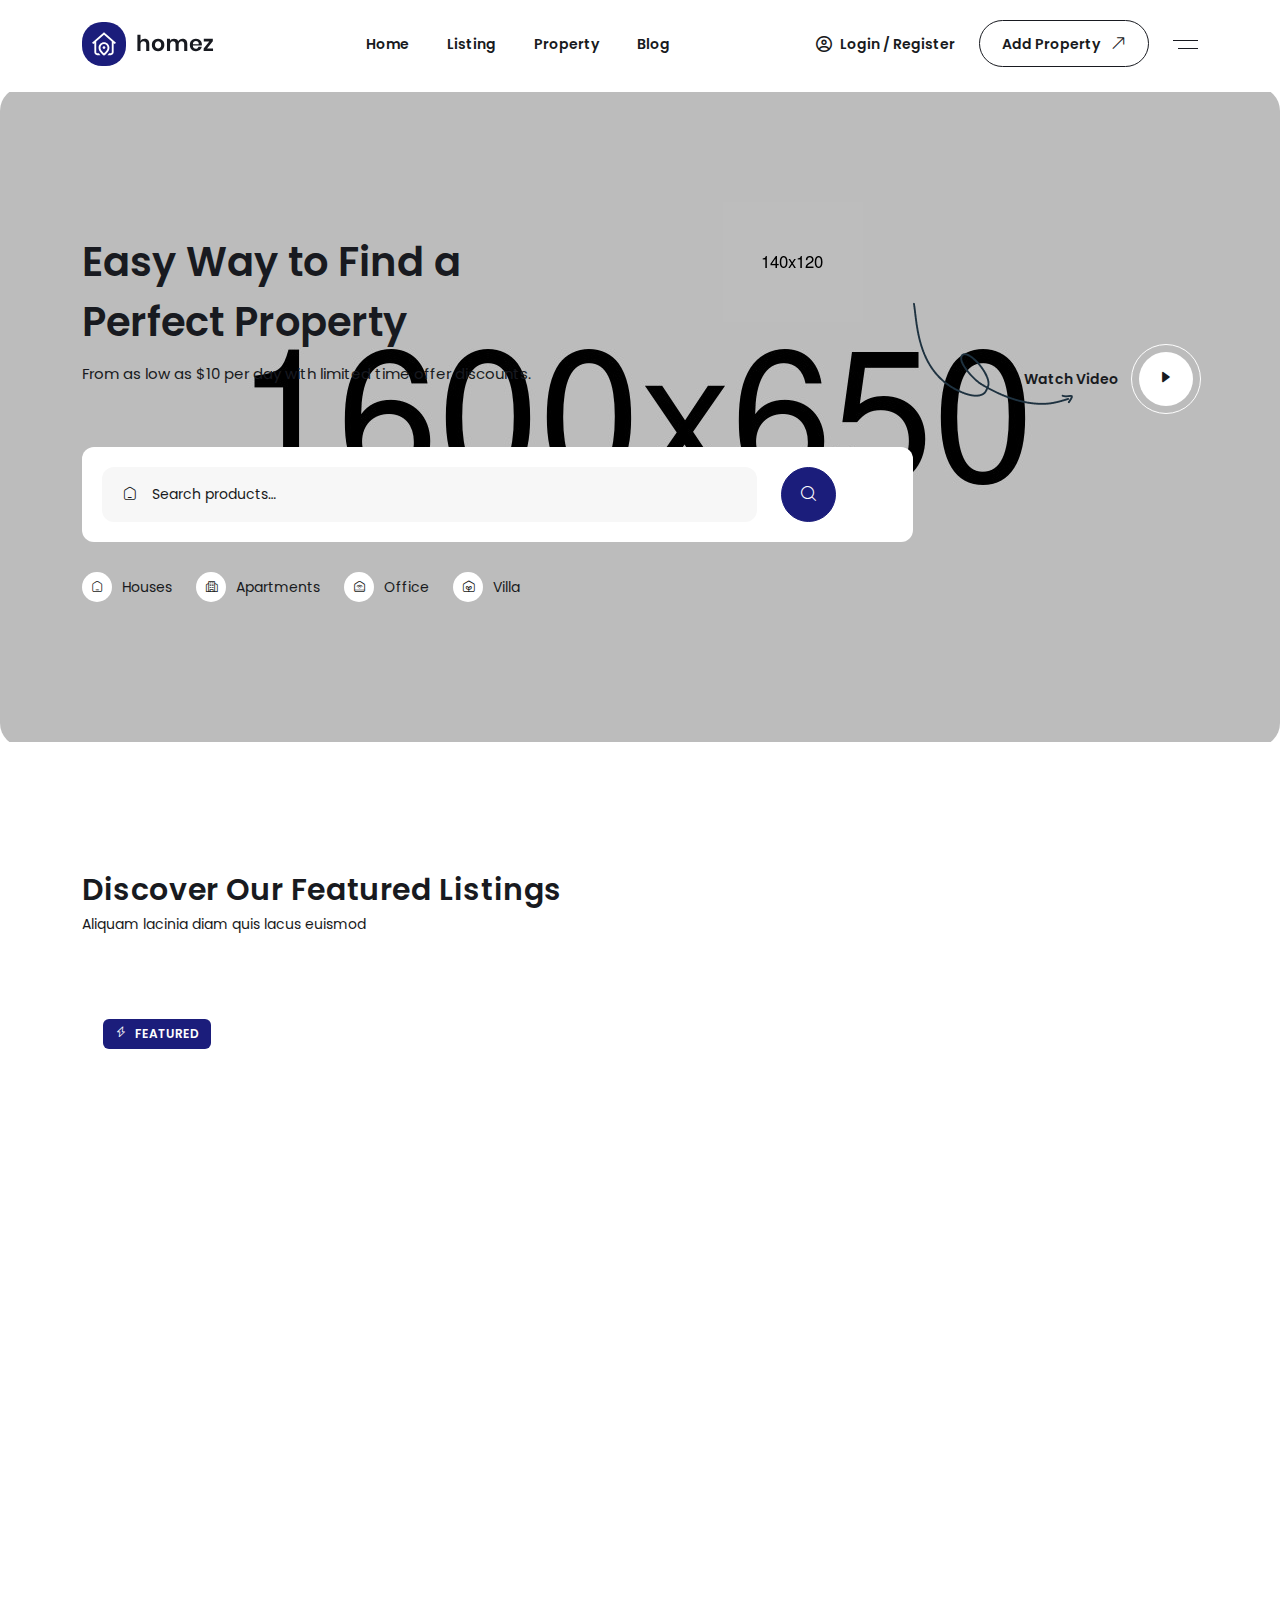
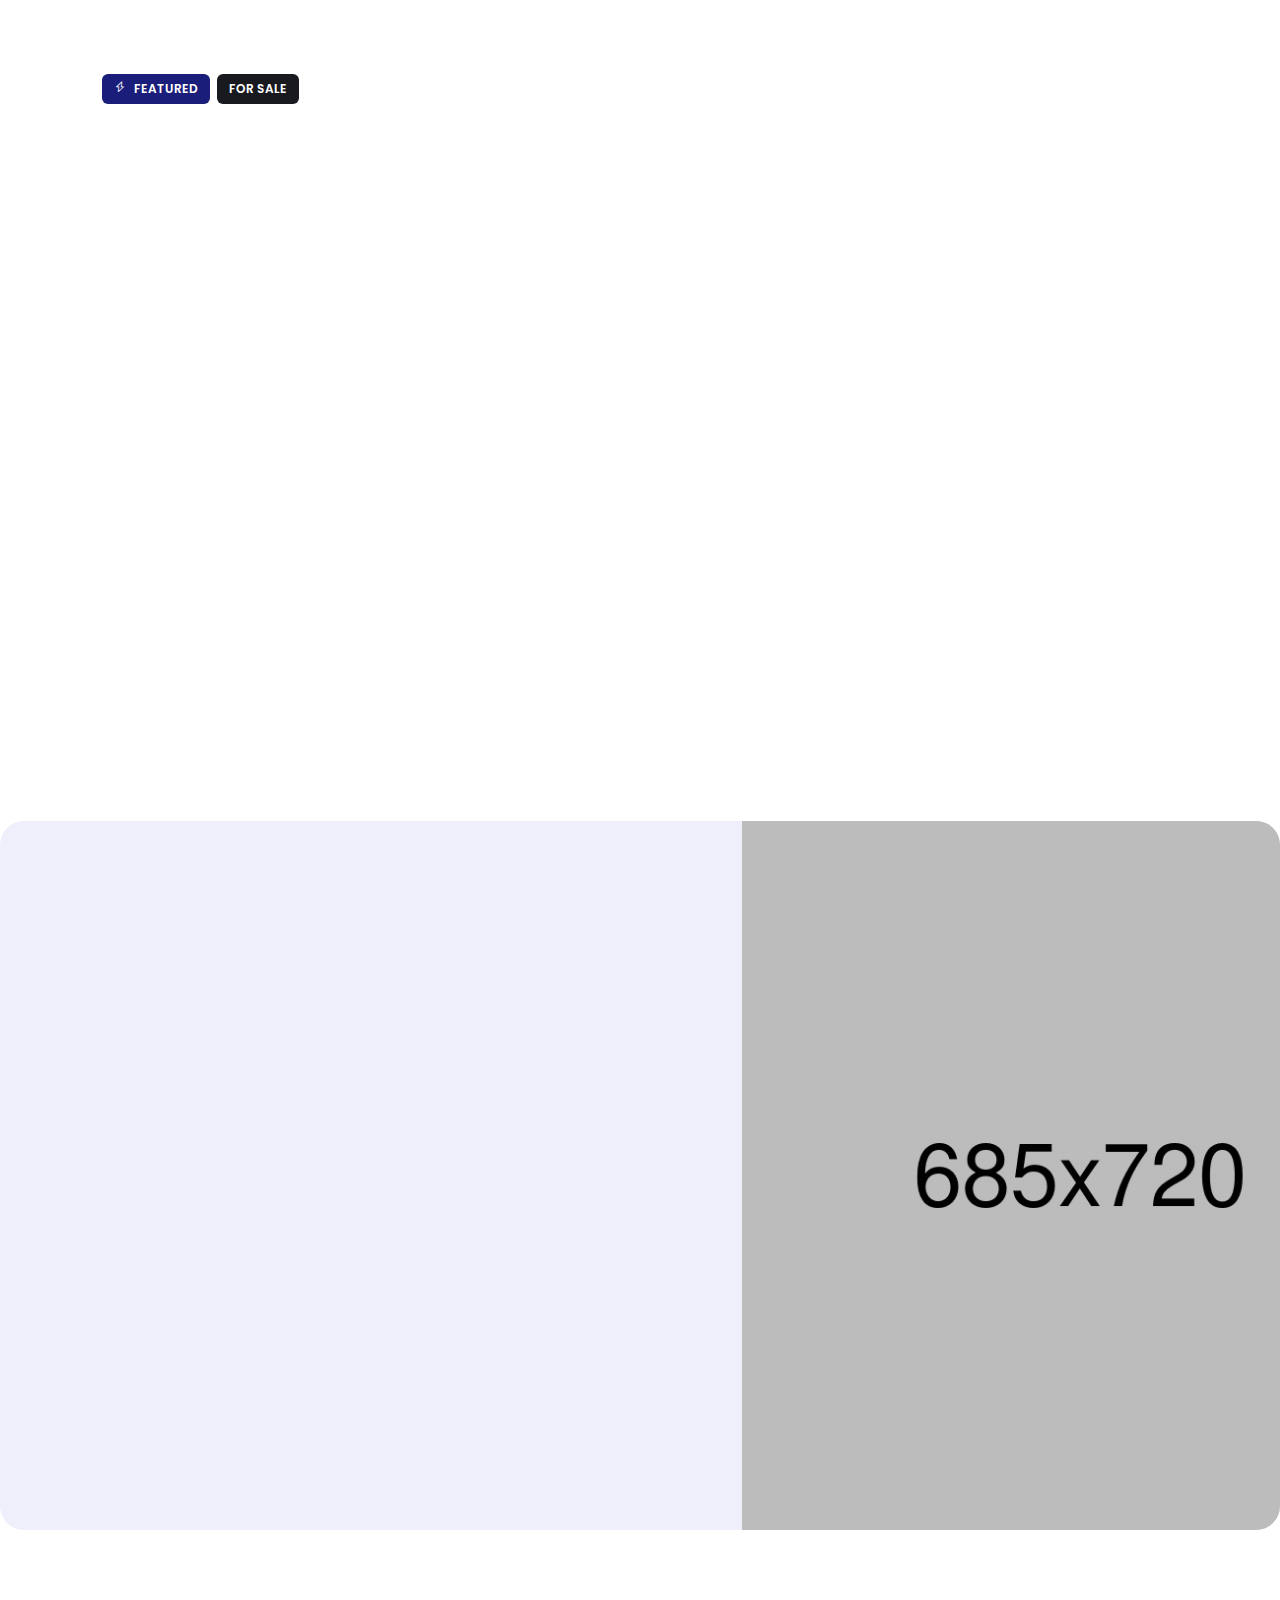
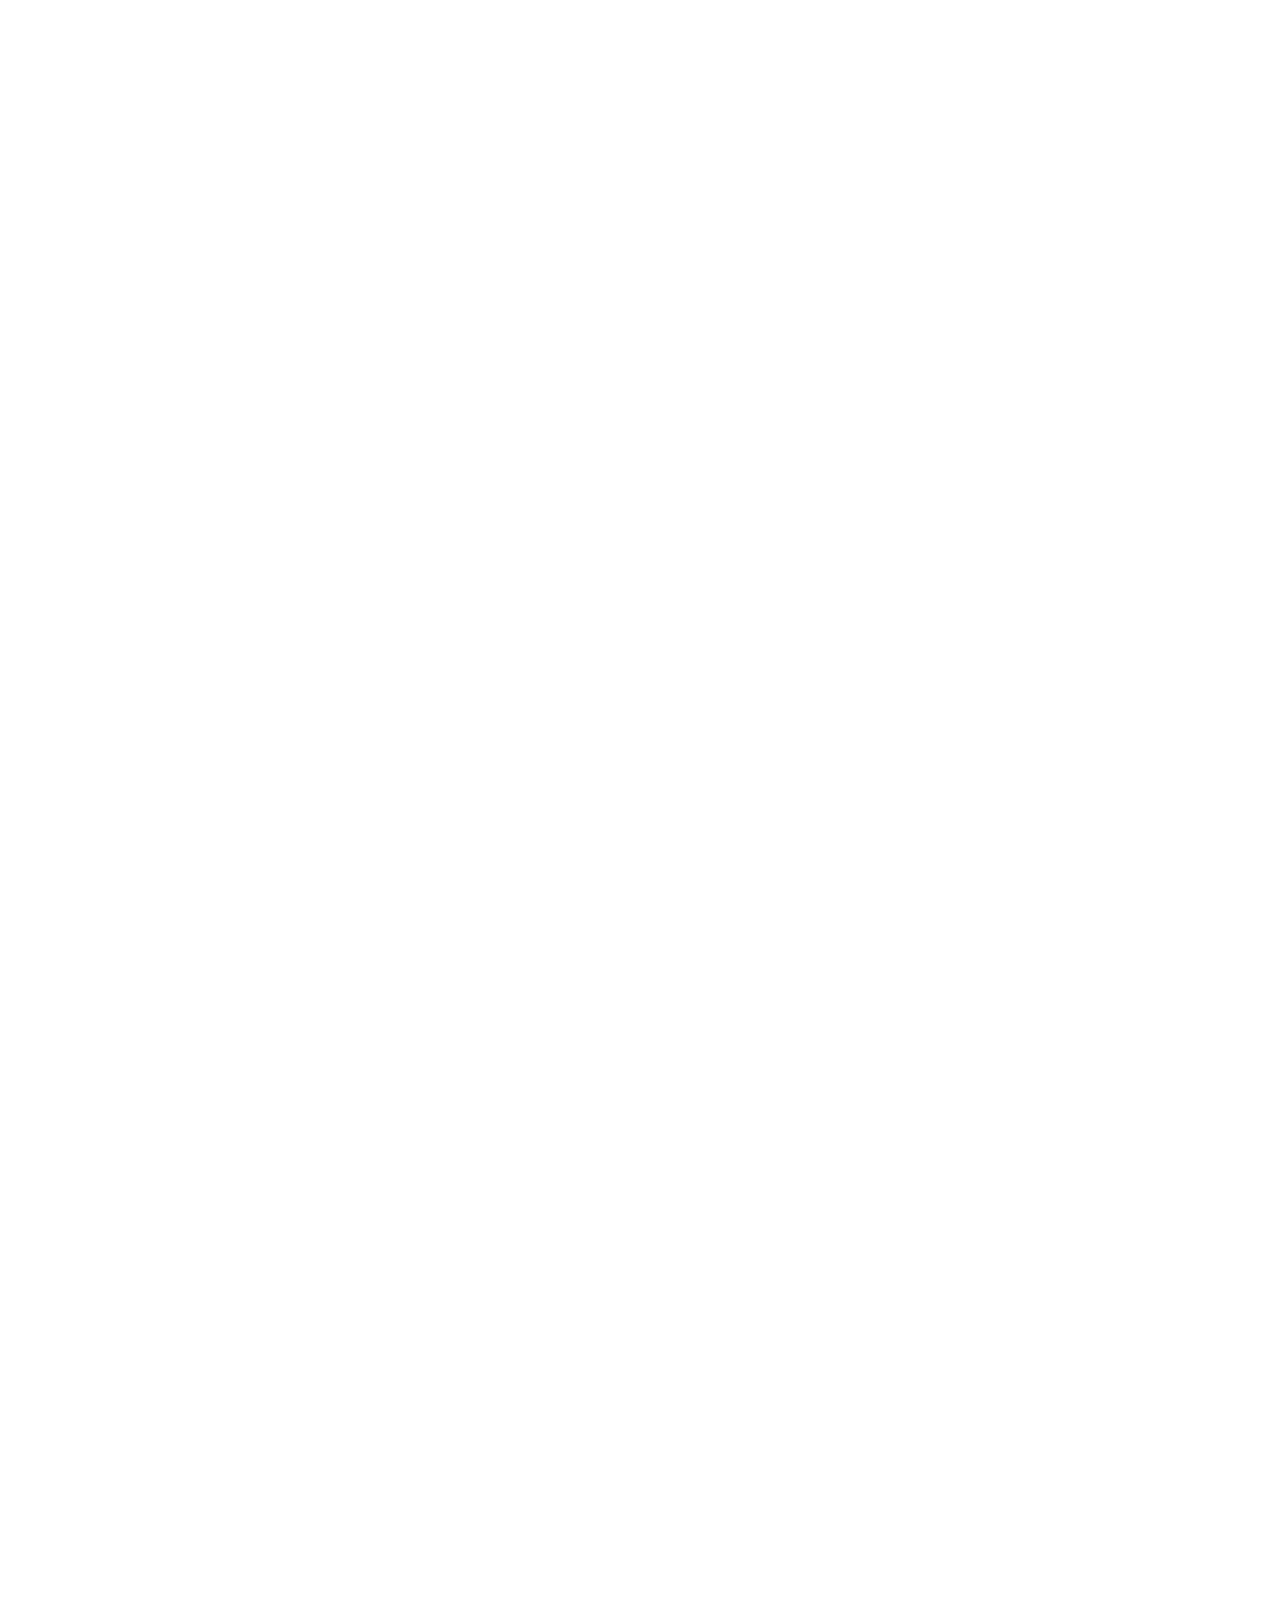
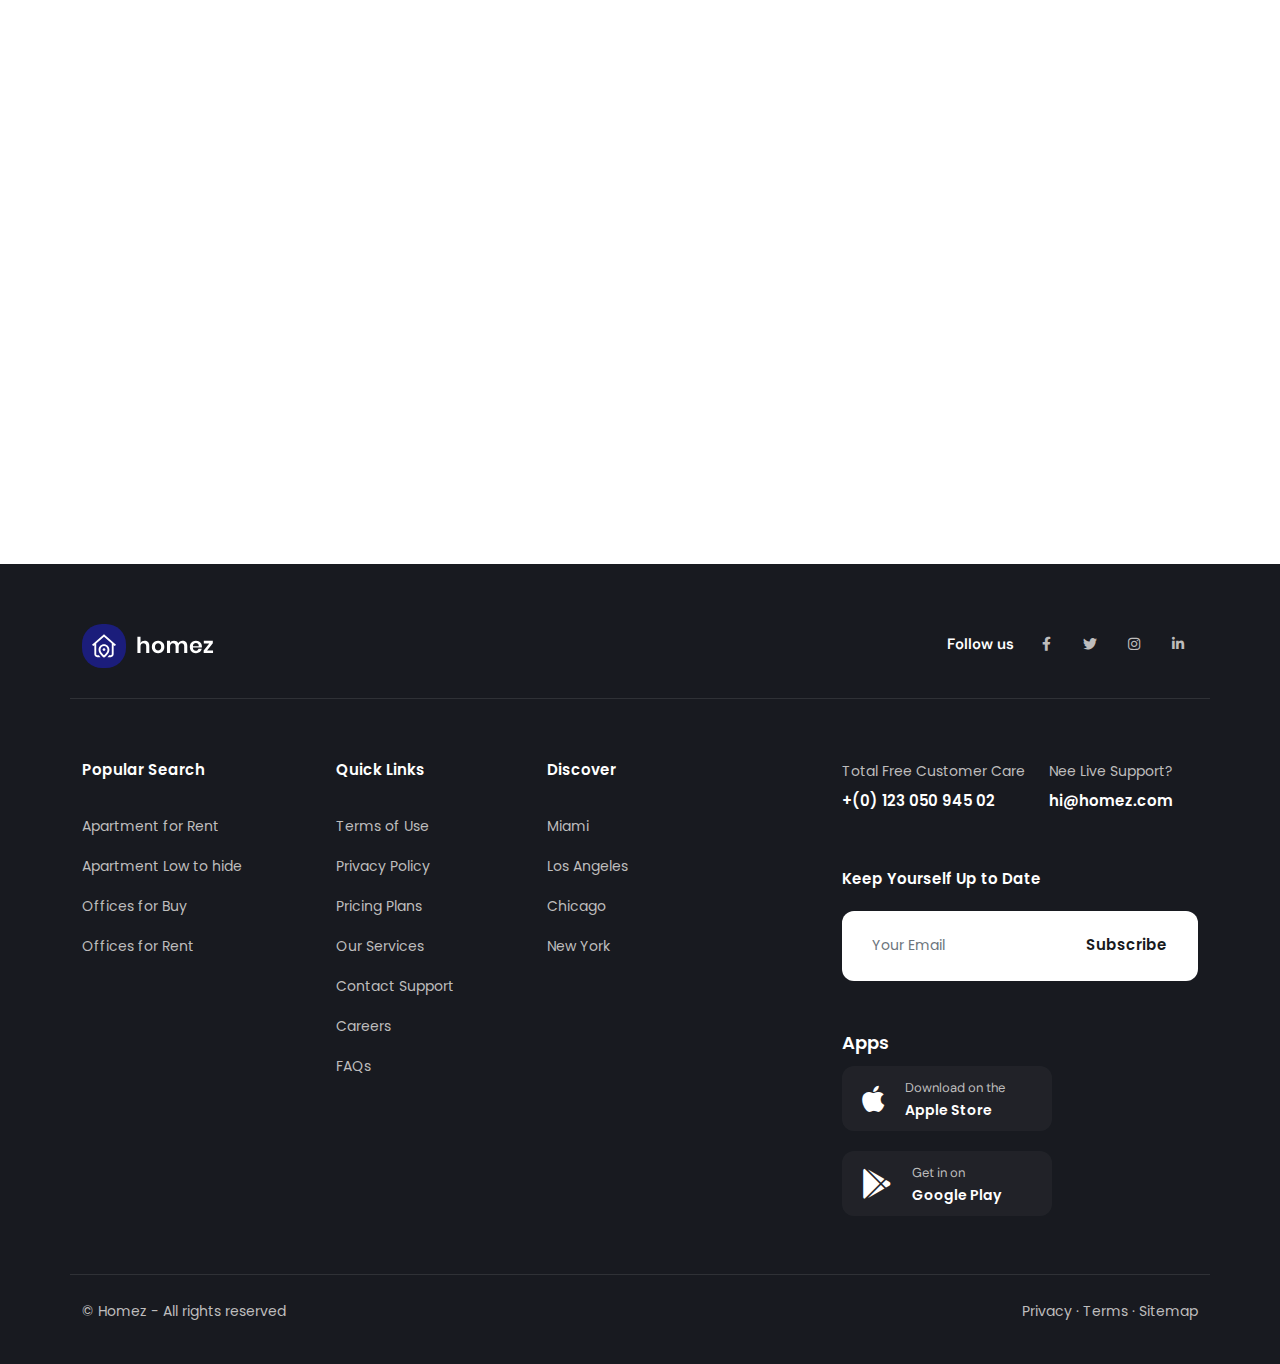
==== commit 3351686c: "blog" ====
--- a/index.html
+++ b/index.html
@@ -645,29 +645,12 @@
                                                 class="video-icon flaticon-play fz12 ml20"></span></a>
                                     </div>
                                     <div class="advance-search-tab mt60 mt30-lg mx-auto animate-up-3">
-                                        <ul class="nav nav-tabs p-0 m-0" id="myTab" role="tablist">
-                                            <li class="nav-item" role="presentation">
-                                                <button class="nav-link active" id="home-tab" data-bs-toggle="tab"
-                                                    data-bs-target="#home" type="button" role="tab" aria-controls="home"
-                                                    aria-selected="true">Buy</button>
-                                            </li>
-                                            <li class="nav-item" role="presentation">
-                                                <button class="nav-link" id="profile-tab" data-bs-toggle="tab"
-                                                    data-bs-target="#profile" type="button" role="tab"
-                                                    aria-controls="profile" aria-selected="false">Rent</button>
-                                            </li>
-                                            <li class="nav-item" role="presentation">
-                                                <button class="nav-link" id="contact-tab" data-bs-toggle="tab"
-                                                    data-bs-target="#contact" type="button" role="tab"
-                                                    aria-controls="contact" aria-selected="false">Sold</button>
-                                            </li>
-                                        </ul>
                                         <div class="tab-content" id="myTabContent">
                                             <div class="tab-pane fade show active" id="home" role="tabpanel"
                                                 aria-labelledby="home-tab">
                                                 <div class="advance-content-style1">
                                                     <div class="row">
-                                                        <div class="col-md-8 col-lg-9">
+                                                        <div class="col-10">
                                                             <div
                                                                 class="advance-search-field position-relative text-start">
                                                                 <form action="#" method="get"
@@ -682,85 +665,8 @@
                                                                 </form>
                                                             </div>
                                                         </div>
-                                                        <div class="col-md-4 col-lg-3">
-                                                            <div
-                                                                class="d-flex align-items-center justify-content-start justify-content-md-center mt-3 mt-md-0">
-                                                                <button class="advance-search-btn" type="button"
-                                                                    data-bs-toggle="modal"
-                                                                    data-bs-target="#exampleModal"><span
-                                                                        class="flaticon-settings"></span>
-                                                                    Advanced</button>
-                                                                <button class="advance-search-icon ud-btn btn-dark ms-4"
-                                                                    type="button"><span
-                                                                        class="flaticon-search"></span></button>
-                                                            </div>
-                                                        </div>
-                                                    </div>
-                                                </div>
-                                            </div>
-                                            <div class="tab-pane fade" id="profile" role="tabpanel"
-                                                aria-labelledby="profile-tab">
-                                                <div class="advance-content-style1">
-                                                    <div class="row">
-                                                        <div class="col-md-8 col-lg-9">
-                                                            <div
-                                                                class="advance-search-field position-relative text-start">
-                                                                <form action="#" method="get"
-                                                                    class="form-search position-relative"
-                                                                    accept-charset="utf-8">
-                                                                    <div class="box-search">
-                                                                        <span class="icon flaticon-home-1"></span>
-                                                                        <input class="form-control bgc-f7 bdrs12"
-                                                                            type="text" name="search"
-                                                                            placeholder="Search products…">
-                                                                    </div>
-                                                                </form>
-                                                            </div>
-                                                        </div>
-                                                        <div class="col-md-4 col-lg-3">
-                                                            <div
-                                                                class="d-flex align-items-center justify-content-start justify-content-md-center mt-3 mt-md-0">
-                                                                <button class="advance-search-btn" type="button"
-                                                                    data-bs-toggle="modal"
-                                                                    data-bs-target="#exampleModal"><span
-                                                                        class="flaticon-settings"></span>
-                                                                    Advanced</button>
-                                                                <button class="advance-search-icon ud-btn btn-dark ms-4"
-                                                                    type="button"><span
-                                                                        class="flaticon-search"></span></button>
-                                                            </div>
-                                                        </div>
-                                                    </div>
-                                                </div>
-                                            </div>
-                                            <div class="tab-pane fade" id="contact" role="tabpanel"
-                                                aria-labelledby="contact-tab">
-                                                <div class="advance-content-style1">
-                                                    <div class="row">
-                                                        <div class="col-md-8 col-lg-9">
-                                                            <div
-                                                                class="advance-search-field position-relative text-start">
-                                                                <form action="#" method="get"
-                                                                    class="form-search position-relative"
-                                                                    accept-charset="utf-8">
-                                                                    <div class="box-search">
-                                                                        <span class="icon flaticon-home-1"></span>
-                                                                        <input class="form-control bgc-f7 bdrs12"
-                                                                            type="text" name="search"
-                                                                            placeholder="Search products…">
-                                                                    </div>
-                                                                </form>
-                                                            </div>
-                                                        </div>
-                                                        <div class="col-md-4 col-lg-3">
-                                                            <div
-                                                                class="d-flex align-items-center justify-content-start justify-content-md-center mt-3 mt-md-0">
-                                                                <button class="advance-search-btn" type="button"
-                                                                    data-bs-toggle="modal"
-                                                                    data-bs-target="#exampleModal"><span
-                                                                        class="flaticon-settings"></span>
-                                                                    Advanced</button>
-                                                                <button class="advance-search-icon ud-btn btn-dark ms-4"
+                                                        <div class="col-2">
+                                                                <button class="advance-search-icon ud-btn btn-thm "
                                                                     type="button"><span
                                                                         class="flaticon-search"></span></button>
                                                             </div>
@@ -1753,6 +1659,25 @@
                                     <div class="row">
                                         <div class="col-md-12">
                                             <div class="mb20">
+                                                <label class="form-label fw600 dark-color">Name</label>
+                                                <input type="text" class="form-control" placeholder="Your name">
+                                            </div>
+                                        </div>
+                                        <div class="col-md-12">
+                                            <div class="mb20">
+                                                <label class="form-label fw600 dark-color">Phone Number</label>
+                                                <input type="tel" class="form-control" placeholder="Your phone number">
+                                            </div>
+                                        </div>
+                                        <div class="col-md-12">
+                                            <div class="mb20">
+                                                <label class="form-label fw600 dark-color">Email</label>
+                                                <input type="email" class="form-control"
+                                                    placeholder="creativelayers088@gmail.com">
+                                            </div>
+                                        </div>
+                                        <div class="col-md-12">
+                                            <div class="mb20">
                                                 <label class="form-label fw600 dark-color">Inquiry Type</label>
                                                 <div class="bootselect-multiselect">
                                                     <select class="selectpicker" multiple>
@@ -1767,32 +1692,7 @@
                                                 </div>
                                             </div>
                                         </div>
-                                        <div class="col-md-5">
-                                            <div class="mb20">
-                                                <label class="form-label fw600 dark-color">Personel Role</label>
-                                                <div class="bootselect-multiselect">
-                                                    <select class="selectpicker" multiple>
-                                                        <option>Mr.</option>
-                                                        <option>Mrs.</option>
-                                                        <option>Miss.</option>
-                                                    </select>
-                                                </div>
-                                            </div>
-                                        </div>
-                                        <div class="col-md-7">
-                                            <div class="mb20">
-                                                <label class="form-label fw600 dark-color">Personel Name</label>
-                                                <input type="text" class="form-control" placeholder="Your Name">
-                                            </div>
-                                        </div>
-                                        <div class="col-md-12">
-                                            <div class="mb20">
-                                                <label class="form-label fw600 dark-color">Email</label>
-                                                <input type="email" class="form-control"
-                                                    placeholder="creativelayers088@gmail.com">
-                                            </div>
-                                        </div>
-                                        <div class="col-md-12">
+                                        <!-- <div class="col-md-12">
                                             <div class="mb20">
                                                 <label class="form-label fw600 dark-color">How to address you</label>
                                                 <div class="bootselect-multiselect">
@@ -1814,7 +1714,7 @@
                                                 <label class="form-label fw600 dark-color">Min Size (Sq ft)</label>
                                                 <input type="text" class="form-control" placeholder="20">
                                             </div>
-                                        </div>
+                                        </div> -->
                                         <div class="d-grid">
                                             <button class="ud-btn btn-thm">Submit <i
                                                     class="fal fa-arrow-right-long"></i></button>
--- a/css/style.css
+++ b/css/style.css
@@ -7761,6 +7761,7 @@
   position: relative;
   z-index: 2;
 }
+
 .advance-search-tab .nav.nav-tabs {
   background-color: #ffffff;
   border-bottom: 1px solid #DDDDDD;
@@ -7799,7 +7800,7 @@
 }
 .advance-search-tab .tab-content {
   background-color: #ffffff;
-  border-radius: 0 12px 12px 12px;
+  border-radius: 12px 12px 12px 12px;
   padding: 20px;
   position: relative;
 }
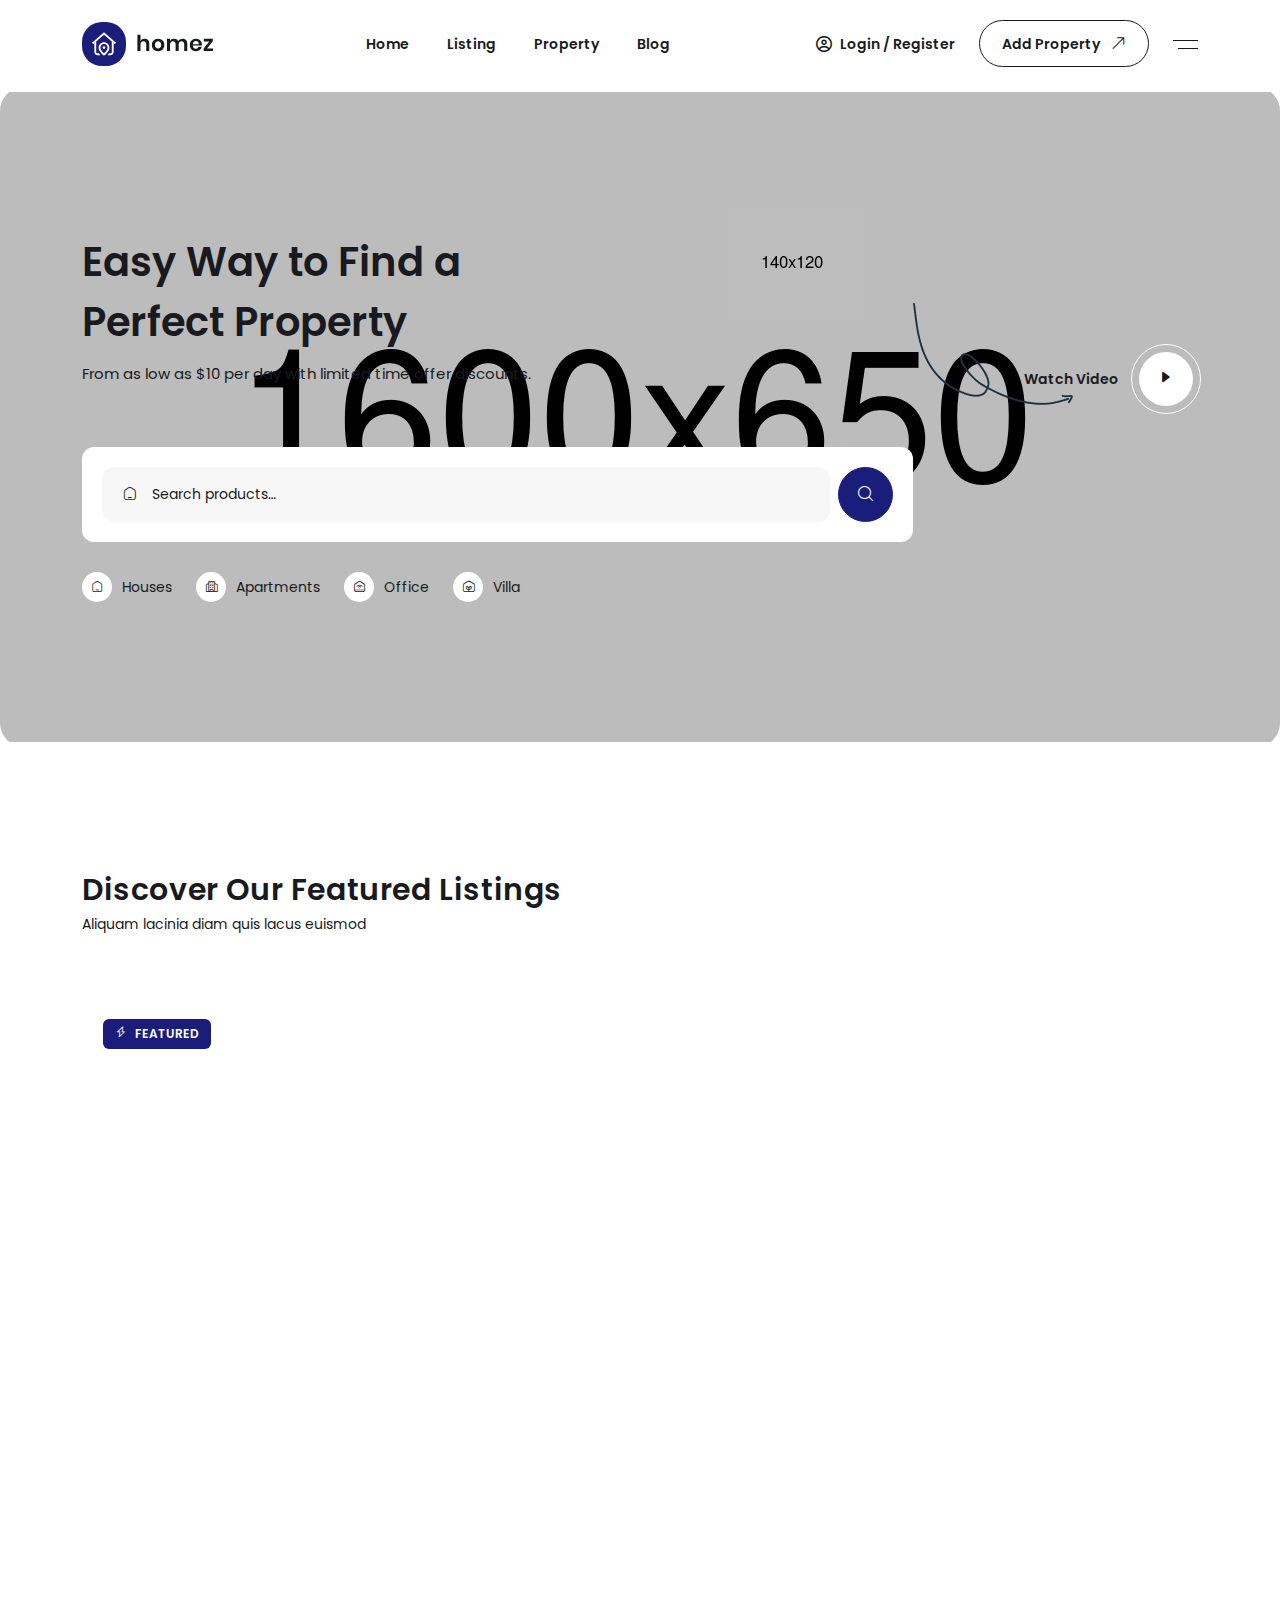
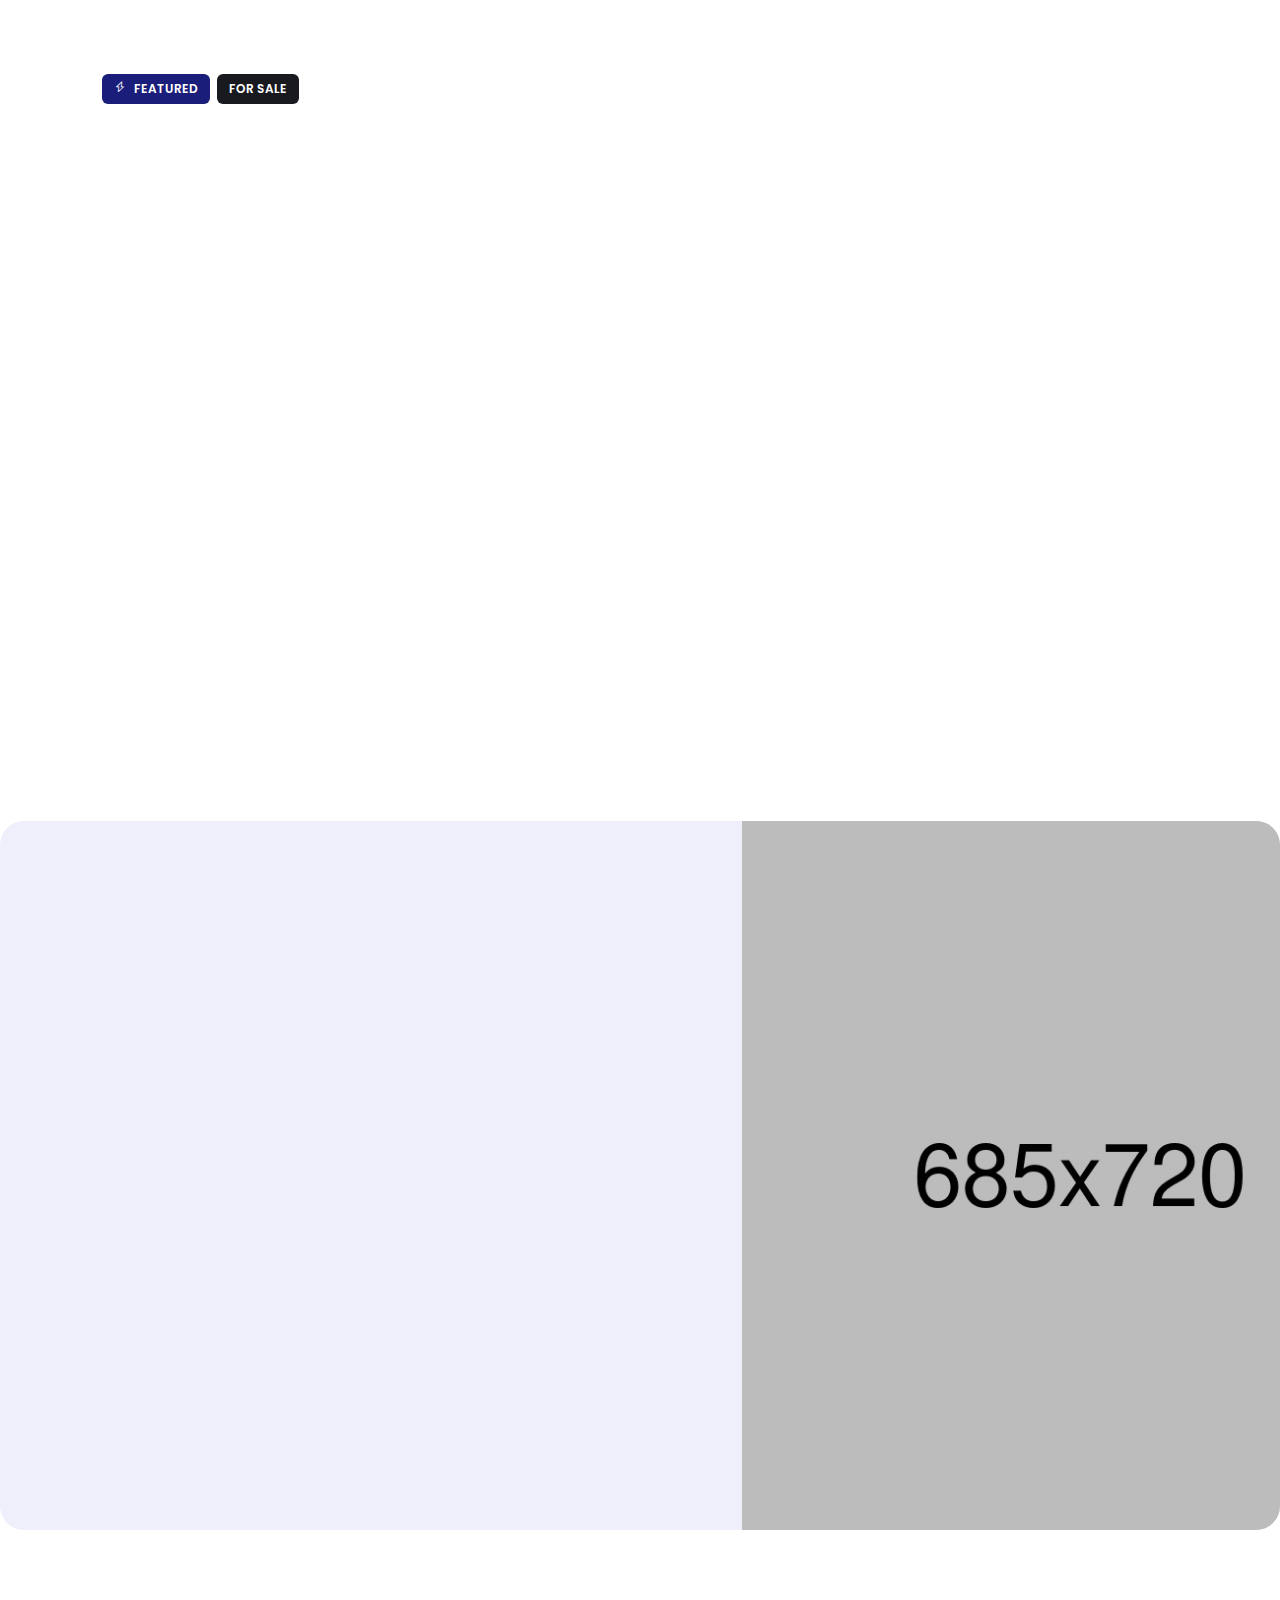
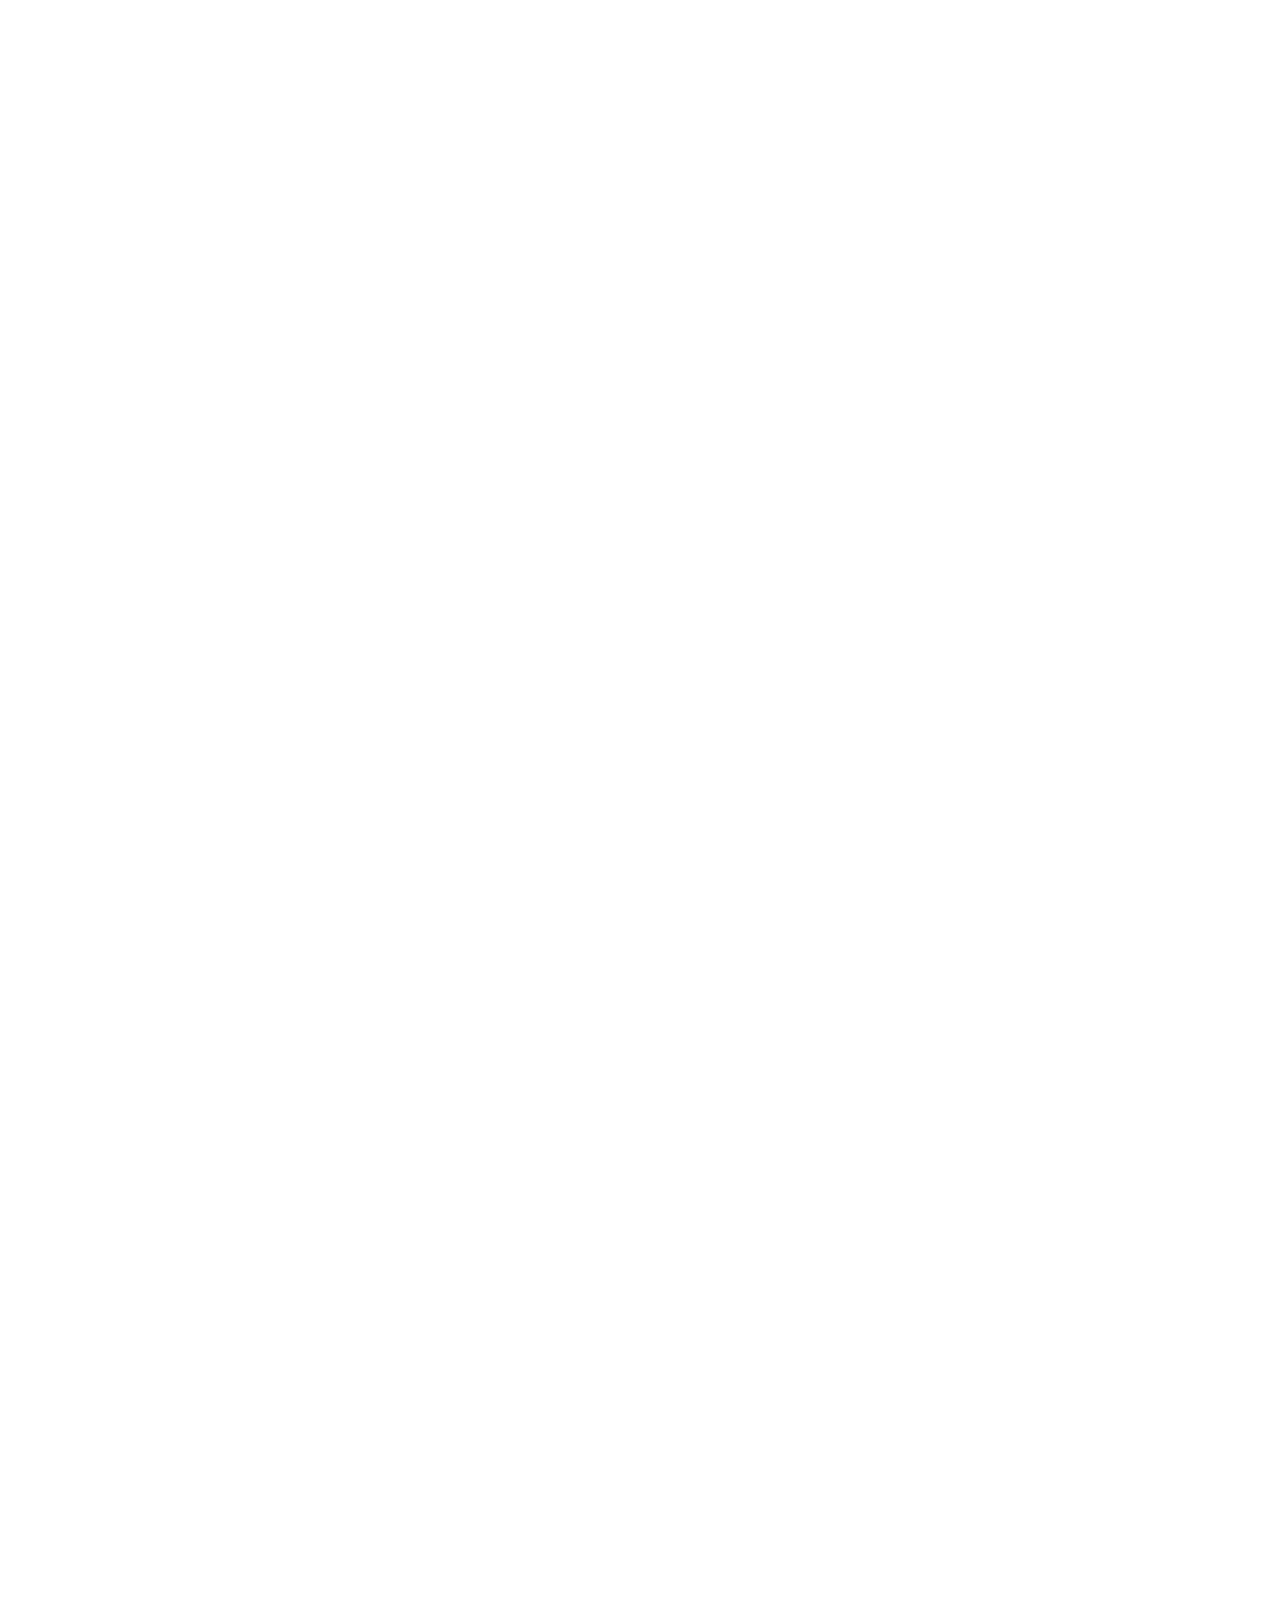
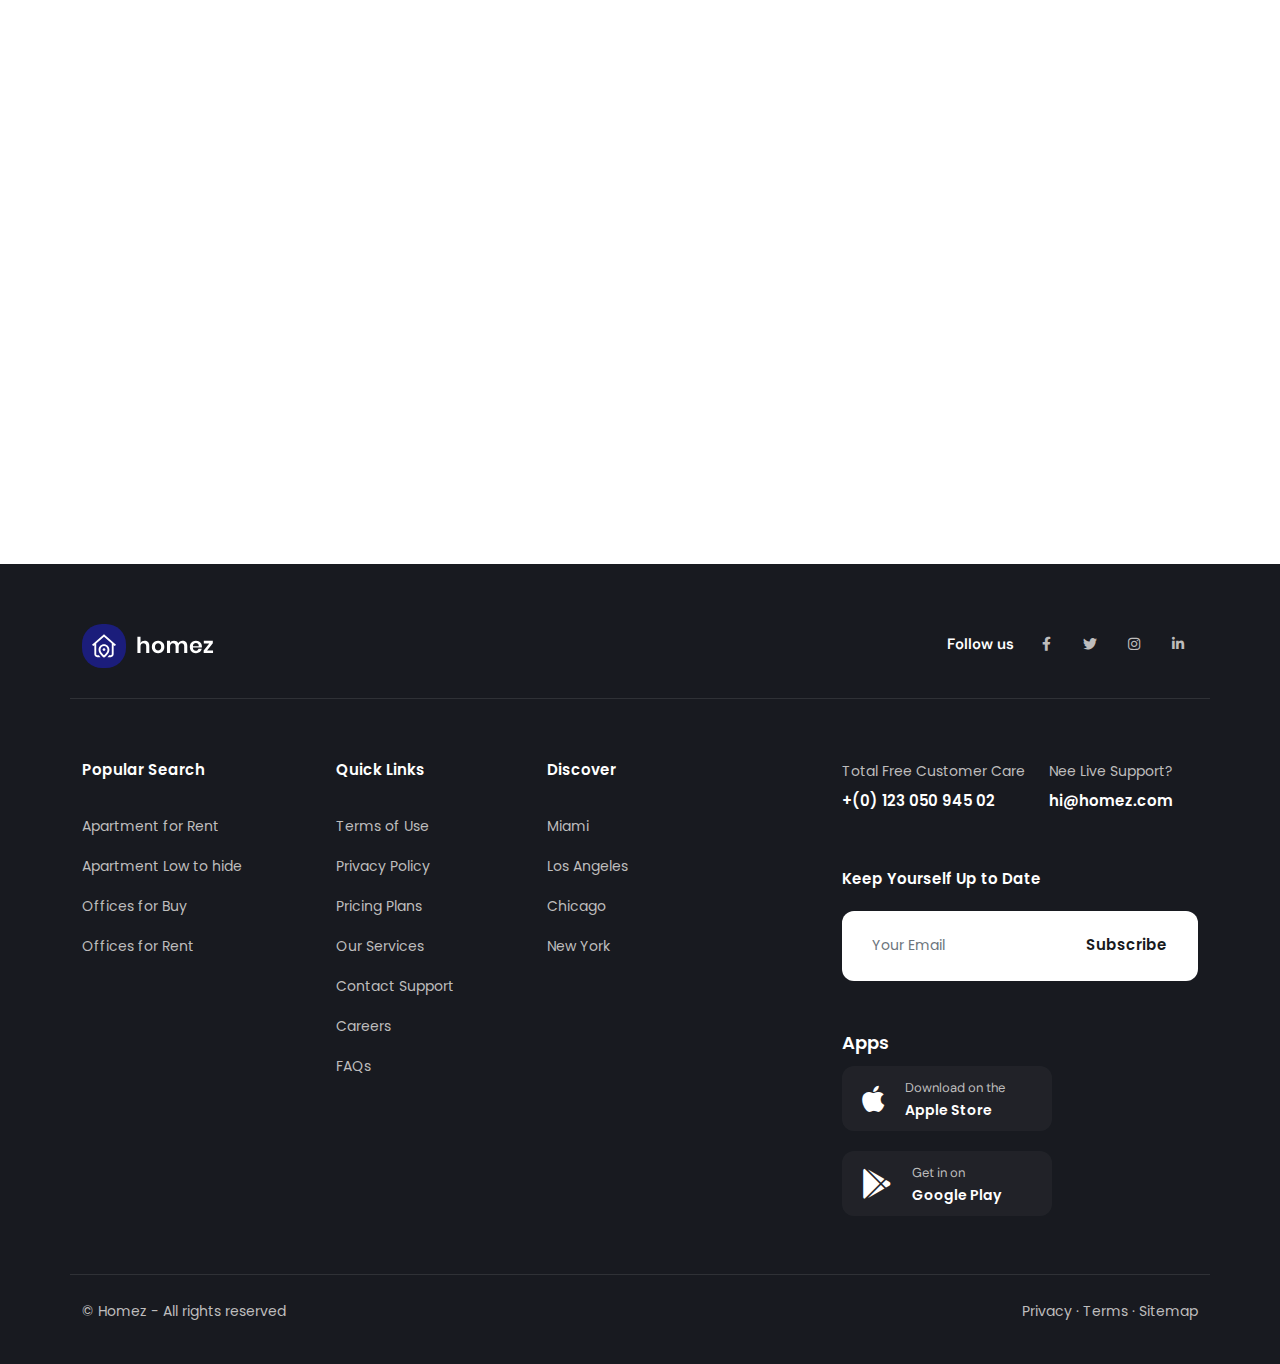
==== commit 5796b00d: "update search box" ====
--- a/index.html
+++ b/index.html
@@ -644,752 +644,739 @@
                                             href="https://www.youtube.com/watch?v=7EHnQ0VM4KY">Watch Video <span
                                                 class="video-icon flaticon-play fz12 ml20"></span></a>
                                     </div>
-                                    <div class="advance-search-tab mt60 mt30-lg mx-auto animate-up-3">
-                                        <div class="tab-content" id="myTabContent">
-                                            <div class="tab-pane fade show active" id="home" role="tabpanel"
-                                                aria-labelledby="home-tab">
-                                                <div class="advance-content-style1">
-                                                    <div class="row">
-                                                        <div class="col-10">
-                                                            <div
-                                                                class="advance-search-field position-relative text-start">
-                                                                <form action="#" method="get"
-                                                                    class="form-search position-relative"
-                                                                    accept-charset="utf-8">
-                                                                    <div class="box-search">
-                                                                        <span class="icon flaticon-home-1"></span>
-                                                                        <input class="form-control bgc-f7 bdrs12"
-                                                                            type="text" name="search"
-                                                                            placeholder="Search products…">
-                                                                    </div>
-                                                                </form>
-                                                            </div>
-                                                        </div>
-                                                        <div class="col-2">
-                                                                <button class="advance-search-icon ud-btn btn-thm "
-                                                                    type="button"><span
-                                                                        class="flaticon-search"></span></button>
-                                                            </div>
-                                                        </div>
+                                    <!--updated search box-->
+                                    <div class="mt60 mt30-lg mx-auto animate-up-3 advance-content-style1"
+                                        style="background-color: white; padding: 20px; border-radius: 12px; display: flex; gap: 8px; align-items: center;">
+                                        <div class="box-search" style="flex-grow: 1;">
+                                            <div class="advance-search-field position-relative text-start">
+                                                <form action="#" method="get" class="form-search position-relative"
+                                                    accept-charset="utf-8">
+                                                    <div class="box-search">
+                                                        <span class="icon flaticon-home-1"></span>
+                                                        <input class="form-control bgc-f7 bdrs12" type="text"
+                                                            name="search" placeholder="Search products…">
                                                     </div>
-                                                </div>
-                                            </div>
-                                        </div>
-                                    </div>
-                                    <div class="home4-icon-style mt30 d-none d-sm-flex animate-up-4">
-                                        <a href="" class="d-flex align-items-center dark-color ff-heading me-4"><i
-                                                class="icon mr10 flaticon-home-1"></i> Houses</a>
-                                        <a href="" class="d-flex align-items-center dark-color ff-heading me-4"><i
-                                                class="icon mr10 flaticon-corporation"></i> Apartments</a>
-                                        <a href="" class="d-flex align-items-center dark-color ff-heading me-4"><i
-                                                class="icon mr10 flaticon-network"></i> Office</a>
-                                        <a href="" class="d-flex align-items-center dark-color ff-heading"><i
-                                                class="icon mr10 flaticon-garden"></i> Villa</a>
-                                    </div>
+                                                </form>
+                                            </div>
+                                        </div>
+                                        <button class="advance-search-icon ud-btn btn-thm " type="button"><span
+                                                class="flaticon-search"></span></button>
+                                    </div>
+                                </div>
+                                <div class="home4-icon-style mt30 d-none d-sm-flex animate-up-4">
+                                    <a href="" class="d-flex align-items-center dark-color ff-heading me-4"><i
+                                            class="icon mr10 flaticon-home-1"></i> Houses</a>
+                                    <a href="" class="d-flex align-items-center dark-color ff-heading me-4"><i
+                                            class="icon mr10 flaticon-corporation"></i> Apartments</a>
+                                    <a href="" class="d-flex align-items-center dark-color ff-heading me-4"><i
+                                            class="icon mr10 flaticon-network"></i> Office</a>
+                                    <a href="" class="d-flex align-items-center dark-color ff-heading"><i
+                                            class="icon mr10 flaticon-garden"></i> Villa</a>
                                 </div>
                             </div>
                         </div>
                     </div>
                 </div>
-            </section>
+        </div>
+        </section>
 
-            <!-- Explore Apartment -->
-            <section class="pt-80 pb80 pb30-md">
+        <!-- Explore Apartment -->
+        <section class="pt-80 pb80 pb30-md">
+            <div class="container">
+                <div class="row">
+                    <div class="col-lg-6">
+                        <div class="main-title wow fadeInUp" data-wow-delay="300ms">
+                            <h2 class="title">Discover Our Featured Listings</h2>
+                            <p class="paragraph">Aliquam lacinia diam quis lacus euismod</p>
+                        </div>
+                    </div>
+                </div>
+                <div class="row">
+                    <div class="col-lg-12">
+                        <div class="explore-apartment-slider navi_pagi_top_right slider-3-grid owl-carousel owl-theme wow fadeInUp"
+                            data-wow-delay="300ms">
+                            <div class="item">
+                                <div class="listing-style1 style2">
+                                    <div class="list-thumb">
+                                        <img class="w-100" src="images/listings/g1-1.jpg" alt="">
+                                        <div class="list-tag fz12"><span
+                                                class="flaticon-electricity me-2"></span>FEATURED</div>
+                                        <div class="list-price">$14,000 / <span>mo</span></div>
+                                    </div>
+                                    <div class="list-content">
+                                        <h6 class="list-title"><a href="page-property-single-v1.html">Equestrian
+                                                Family Home</a></h6>
+                                        <p class="list-text">California City, CA, USA</p>
+                                        <div class="list-meta d-flex align-items-center">
+                                            <a href=""><span class="flaticon-bed"></span>3 bed</a>
+                                            <a href=""><span class="flaticon-shower"></span>4 bath</a>
+                                            <a href=""><span class="flaticon-expand"></span>1200 sqft</a>
+                                        </div>
+                                        <hr class="mt-2 mb-2">
+                                        <div class="list-meta2 d-flex justify-content-between align-items-center">
+                                            <span class="for-what">For Rent</span>
+                                            <div class="icons d-flex align-items-center">
+                                                <a href=""><span class="flaticon-fullscreen"></span></a>
+                                                <a href=""><span class="flaticon-new-tab"></span></a>
+                                                <a href=""><span class="flaticon-like"></span></a>
+                                            </div>
+                                        </div>
+                                    </div>
+                                </div>
+                            </div>
+                            <div class="item">
+                                <div class="listing-style1 style2">
+                                    <div class="list-thumb">
+                                        <img class="w-100" src="images/listings/g1-2.jpg" alt="">
+                                        <div class="list-price">$82,000 / <span>mo</span></div>
+                                    </div>
+                                    <div class="list-content">
+                                        <h6 class="list-title"><a href="page-property-single-v1.html">Luxury villa
+                                                in Rego Park</a></h6>
+                                        <p class="list-text">California City, CA, USA</p>
+                                        <div class="list-meta d-flex align-items-center">
+                                            <a href=""><span class="flaticon-bed"></span>3 bed</a>
+                                            <a href=""><span class="flaticon-shower"></span>4 bath</a>
+                                            <a href=""><span class="flaticon-expand"></span>1200 sqft</a>
+                                        </div>
+                                        <hr class="mt-2 mb-2">
+                                        <div class="list-meta2 d-flex justify-content-between align-items-center">
+                                            <span class="for-what">For Rent</span>
+                                            <div class="icons d-flex align-items-center">
+                                                <a href=""><span class="flaticon-fullscreen"></span></a>
+                                                <a href=""><span class="flaticon-new-tab"></span></a>
+                                                <a href=""><span class="flaticon-like"></span></a>
+                                            </div>
+                                        </div>
+                                    </div>
+                                </div>
+                            </div>
+                            <div class="item">
+                                <div class="listing-style1 style2">
+                                    <div class="list-thumb">
+                                        <img class="w-100" src="images/listings/g1-3.jpg" alt="">
+                                        <div class="list-price">$63,000 / <span>mo</span></div>
+                                    </div>
+                                    <div class="list-content">
+                                        <h6 class="list-title"><a href="page-property-single-v1.html">Villa on
+                                                Hollywood Boulevard</a></h6>
+                                        <p class="list-text">California City, CA, USA</p>
+                                        <div class="list-meta d-flex align-items-center">
+                                            <a href=""><span class="flaticon-bed"></span>3 bed</a>
+                                            <a href=""><span class="flaticon-shower"></span>4 bath</a>
+                                            <a href=""><span class="flaticon-expand"></span>1200 sqft</a>
+                                        </div>
+                                        <hr class="mt-2 mb-2">
+                                        <div class="list-meta2 d-flex justify-content-between align-items-center">
+                                            <span class="for-what">For Rent</span>
+                                            <div class="icons d-flex align-items-center">
+                                                <a href=""><span class="flaticon-fullscreen"></span></a>
+                                                <a href=""><span class="flaticon-new-tab"></span></a>
+                                                <a href=""><span class="flaticon-like"></span></a>
+                                            </div>
+                                        </div>
+                                    </div>
+                                </div>
+                            </div>
+                            <div class="item">
+                                <div class="listing-style1 style2">
+                                    <div class="list-thumb">
+                                        <img class="w-100" src="images/listings/g1-4.jpg" alt="">
+                                        <div class="list-price">$63,000 / <span>mo</span></div>
+                                    </div>
+                                    <div class="list-content">
+                                        <h6 class="list-title"><a href="page-property-single-v1.html">Triple Story
+                                                House for Rent</a></h6>
+                                        <p class="list-text">California City, CA, USA</p>
+                                        <div class="list-meta d-flex align-items-center">
+                                            <a href=""><span class="flaticon-bed"></span>3 bed</a>
+                                            <a href=""><span class="flaticon-shower"></span>4 bath</a>
+                                            <a href=""><span class="flaticon-expand"></span>1200 sqft</a>
+                                        </div>
+                                        <hr class="mt-2 mb-2">
+                                        <div class="list-meta2 d-flex justify-content-between align-items-center">
+                                            <span class="for-what">For Rent</span>
+                                            <div class="icons d-flex align-items-center">
+                                                <a href=""><span class="flaticon-fullscreen"></span></a>
+                                                <a href=""><span class="flaticon-new-tab"></span></a>
+                                                <a href=""><span class="flaticon-like"></span></a>
+                                            </div>
+                                        </div>
+                                    </div>
+                                </div>
+                            </div>
+                            <div class="item">
+                                <div class="listing-style1 style2">
+                                    <div class="list-thumb">
+                                        <img class="w-100" src="images/listings/g1-5.jpg" alt="">
+                                        <div class="list-price">$14,000 / <span>mo</span></div>
+                                    </div>
+                                    <div class="list-content">
+                                        <h6 class="list-title"><a href="page-property-single-v1.html">Northwest
+                                                Office Space</a></h6>
+                                        <p class="list-text">California City, CA, USA</p>
+                                        <div class="list-meta d-flex align-items-center">
+                                            <a href=""><span class="flaticon-bed"></span>3 bed</a>
+                                            <a href=""><span class="flaticon-shower"></span>4 bath</a>
+                                            <a href=""><span class="flaticon-expand"></span>1200 sqft</a>
+                                        </div>
+                                        <hr class="mt-2 mb-2">
+                                        <div class="list-meta2 d-flex justify-content-between align-items-center">
+                                            <span class="for-what">For Rent</span>
+                                            <div class="icons d-flex align-items-center">
+                                                <a href=""><span class="flaticon-fullscreen"></span></a>
+                                                <a href=""><span class="flaticon-new-tab"></span></a>
+                                                <a href=""><span class="flaticon-like"></span></a>
+                                            </div>
+                                        </div>
+                                    </div>
+                                </div>
+                            </div>
+                            <div class="item">
+                                <div class="listing-style1 style2">
+                                    <div class="list-thumb">
+                                        <img class="w-100" src="images/listings/g1-1.jpg" alt="">
+                                        <div class="list-tag fz12"><span
+                                                class="flaticon-electricity me-2"></span>FEATURED</div>
+                                        <div class="list-price">$14,000 / <span>mo</span></div>
+                                    </div>
+                                    <div class="list-content">
+                                        <h6 class="list-title"><a href="page-property-single-v1.html">Equestrian
+                                                Family Home</a></h6>
+                                        <p class="list-text">California City, CA, USA</p>
+                                        <div class="list-meta d-flex align-items-center">
+                                            <a href=""><span class="flaticon-bed"></span>3 bed</a>
+                                            <a href=""><span class="flaticon-shower"></span>4 bath</a>
+                                            <a href=""><span class="flaticon-expand"></span>1200 sqft</a>
+                                        </div>
+                                        <hr class="mt-2 mb-2">
+                                        <div class="list-meta2 d-flex justify-content-between align-items-center">
+                                            <span class="for-what">For Rent</span>
+                                            <div class="icons d-flex align-items-center">
+                                                <a href=""><span class="flaticon-fullscreen"></span></a>
+                                                <a href=""><span class="flaticon-new-tab"></span></a>
+                                                <a href=""><span class="flaticon-like"></span></a>
+                                            </div>
+                                        </div>
+                                    </div>
+                                </div>
+                            </div>
+                            <div class="item">
+                                <div class="listing-style1 style2">
+                                    <div class="list-thumb">
+                                        <img class="w-100" src="images/listings/g1-2.jpg" alt="">
+                                        <div class="list-price">$82,000 / <span>mo</span></div>
+                                    </div>
+                                    <div class="list-content">
+                                        <h6 class="list-title"><a href="page-property-single-v1.html">Luxury villa
+                                                in Rego Park</a></h6>
+                                        <p class="list-text">California City, CA, USA</p>
+                                        <div class="list-meta d-flex align-items-center">
+                                            <a href=""><span class="flaticon-bed"></span>3 bed</a>
+                                            <a href=""><span class="flaticon-shower"></span>4 bath</a>
+                                            <a href=""><span class="flaticon-expand"></span>1200 sqft</a>
+                                        </div>
+                                        <hr class="mt-2 mb-2">
+                                        <div class="list-meta2 d-flex justify-content-between align-items-center">
+                                            <span class="for-what">For Rent</span>
+                                            <div class="icons d-flex align-items-center">
+                                                <a href=""><span class="flaticon-fullscreen"></span></a>
+                                                <a href=""><span class="flaticon-new-tab"></span></a>
+                                                <a href=""><span class="flaticon-like"></span></a>
+                                            </div>
+                                        </div>
+                                    </div>
+                                </div>
+                            </div>
+                            <div class="item">
+                                <div class="listing-style1 style2">
+                                    <div class="list-thumb">
+                                        <img class="w-100" src="images/listings/g1-3.jpg" alt="">
+                                        <div class="list-price">$63,000 / <span>mo</span></div>
+                                    </div>
+                                    <div class="list-content">
+                                        <h6 class="list-title"><a href="page-property-single-v1.html">Villa on
+                                                Hollywood Boulevard</a></h6>
+                                        <p class="list-text">California City, CA, USA</p>
+                                        <div class="list-meta d-flex align-items-center">
+                                            <a href=""><span class="flaticon-bed"></span>3 bed</a>
+                                            <a href=""><span class="flaticon-shower"></span>4 bath</a>
+                                            <a href=""><span class="flaticon-expand"></span>1200 sqft</a>
+                                        </div>
+                                        <hr class="mt-2 mb-2">
+                                        <div class="list-meta2 d-flex justify-content-between align-items-center">
+                                            <span class="for-what">For Rent</span>
+                                            <div class="icons d-flex align-items-center">
+                                                <a href=""><span class="flaticon-fullscreen"></span></a>
+                                                <a href=""><span class="flaticon-new-tab"></span></a>
+                                                <a href=""><span class="flaticon-like"></span></a>
+                                            </div>
+                                        </div>
+                                    </div>
+                                </div>
+                            </div>
+                        </div>
+                    </div>
+                </div>
+            </div>
+        </section>
+
+        <!-- Popular Property -->
+        <section class="pt-0 pb60">
+            <div class="container">
+                <div class="row wow fadeInUp" data-wow-delay="100ms">
+                    <div class="col-lg-6">
+                        <div class="main-title2">
+                            <h2 class="title">Discover Popular Properties</h2>
+                            <p class="paragraph">Aliquam lacinia diam quis lacus euismod</p>
+                        </div>
+                    </div>
+                    <div class="col-lg-6">
+                        <div class="dark-light-navtab style2 text-start text-lg-end mt-0 mt-lg-4 mb-4">
+                            <ul class="nav nav-pills justify-content-start justify-content-lg-end" id="pills-tab"
+                                role="tablist">
+                                <li class="nav-item" role="presentation">
+                                    <button class="nav-link mb10-sm active" id="pills-house-tab" data-bs-toggle="pill"
+                                        data-bs-target="#pills-house" type="button" role="tab"
+                                        aria-controls="pills-house" aria-selected="true">House</button>
+                                </li>
+                                <li class="nav-item" role="presentation">
+                                    <button class="nav-link mb10-sm" id="pills-villa-tab" data-bs-toggle="pill"
+                                        data-bs-target="#pills-villa" type="button" role="tab"
+                                        aria-controls="pills-villa" aria-selected="false">Villa</button>
+                                </li>
+                                <li class="nav-item" role="presentation">
+                                    <button class="nav-link mb10-sm" id="pills-office-tab" data-bs-toggle="pill"
+                                        data-bs-target="#pills-office" type="button" role="tab"
+                                        aria-controls="pills-office" aria-selected="false">Office</button>
+                                </li>
+                                <li class="nav-item" role="presentation">
+                                    <button class="nav-link mb10-sm me-0" id="pills-apartments-tab"
+                                        data-bs-toggle="pill" data-bs-target="#pills-apartments" type="button"
+                                        role="tab" aria-controls="pills-apartments"
+                                        aria-selected="false">Apartments</button>
+                                </li>
+                            </ul>
+                        </div>
+                    </div>
+                </div>
+                <div class="row">
+                    <div class="col-lg-12 wow fadeInUp" data-wow-delay="300ms">
+                        <div class="tab-content" id="pills-tabContent">
+                            <div class="tab-pane fade show active" id="pills-house" role="tabpanel"
+                                aria-labelledby="pills-house-tab">
+                                <div class="row">
+                                    <div class="col-md-6 col-xl-4">
+                                        <div class="listing-style6">
+                                            <div class="list-thumb">
+                                                <img class="w-100" src="images/listings/md-1.jpg" alt="">
+                                                <div class="list-tag fz12"><span
+                                                        class="flaticon-electricity me-2"></span>FEATURED</div>
+                                                <div class="list-tag2 fz12">FOR SALE</div>
+                                            </div>
+                                            <div class="list-content">
+                                                <div class="list-price mb-2">$14,000</div>
+                                                <h6 class="list-title"><a href="page-property-single-v1.html">Equestrian
+                                                        Family
+                                                        Home</a></h6>
+                                                <p class="list-text">California City, CA, USA</p>
+                                            </div>
+                                        </div>
+                                    </div>
+                                    <div class="col-md-6 col-xl-4">
+                                        <div class="listing-style6">
+                                            <div class="list-thumb">
+                                                <img class="w-100" src="images/listings/md-2.jpg" alt="">
+                                            </div>
+                                            <div class="list-content">
+                                                <div class="list-price mb-2">$82,000</div>
+                                                <h6 class="list-title"><a href="page-property-single-v1.html">Luxury
+                                                        villa in Rego Park</a></h6>
+                                                <p class="list-text">California City, CA, USA</p>
+                                            </div>
+                                        </div>
+                                    </div>
+                                    <div class="col-md-6 col-xl-4">
+                                        <div class="listing-style6">
+                                            <div class="list-thumb">
+                                                <img class="w-100" src="images/listings/md-3.jpg" alt="">
+                                            </div>
+                                            <div class="list-content">
+                                                <div class="list-price mb-2">$63,000</div>
+                                                <h6 class="list-title"><a href="page-property-single-v1.html">Villa
+                                                        on Hollywood Boulevard</a></h6>
+                                                <p class="list-text">California City, CA, USA</p>
+                                            </div>
+                                        </div>
+                                    </div>
+                                    <div class="col-md-6 col-xl-4">
+                                        <div class="listing-style6">
+                                            <div class="list-thumb">
+                                                <img class="w-100" src="images/listings/md-4.jpg" alt="">
+                                            </div>
+                                            <div class="list-content">
+                                                <div class="list-price mb-2">$14,000</div>
+                                                <h6 class="list-title"><a href="page-property-single-v1.html">Northwest
+                                                        Office
+                                                        Space</a></h6>
+                                                <p class="list-text">California City, CA, USA</p>
+                                            </div>
+                                        </div>
+                                    </div>
+                                    <div class="col-md-6 col-xl-4">
+                                        <div class="listing-style6">
+                                            <div class="list-thumb">
+                                                <img class="w-100" src="images/listings/md-5.jpg" alt="">
+                                            </div>
+                                            <div class="list-content">
+                                                <div class="list-price mb-2">$14,000</div>
+                                                <h6 class="list-title"><a href="page-property-single-v1.html">Affordable
+                                                        Green Villa
+                                                        House</a></h6>
+                                                <p class="list-text">California City, CA, USA</p>
+                                            </div>
+                                        </div>
+                                    </div>
+                                    <div class="col-md-6 col-xl-4">
+                                        <div class="listing-style6">
+                                            <div class="list-thumb">
+                                                <img class="w-100" src="images/listings/md-6.jpg" alt="">
+                                            </div>
+                                            <div class="list-content">
+                                                <div class="list-price mb-2">$14,000</div>
+                                                <h6 class="list-title"><a href="page-property-single-v1.html">Sky
+                                                        Pool Villa House</a></h6>
+                                                <p class="list-text">California City, CA, USA</p>
+                                            </div>
+                                        </div>
+                                    </div>
+                                </div>
+                            </div>
+                            <div class="tab-pane fade" id="pills-villa" role="tabpanel"
+                                aria-labelledby="pills-villa-tab">
+                                <div class="row">
+                                    <div class="col-md-6 col-xl-4">
+                                        <div class="listing-style6">
+                                            <div class="list-thumb">
+                                                <img class="w-100" src="images/listings/md-1.jpg" alt="">
+                                                <div class="list-tag fz12"><span
+                                                        class="flaticon-electricity me-2"></span>FEATURED</div>
+                                                <div class="list-tag2 fz12">FOR SALE</div>
+                                            </div>
+                                            <div class="list-content">
+                                                <div class="list-price mb-2">$14,000</div>
+                                                <h6 class="list-title"><a href="page-property-single-v1.html">Equestrian
+                                                        Family
+                                                        Home</a></h6>
+                                                <p class="list-text">California City, CA, USA</p>
+                                            </div>
+                                        </div>
+                                    </div>
+                                    <div class="col-md-6 col-xl-4">
+                                        <div class="listing-style6">
+                                            <div class="list-thumb">
+                                                <img class="w-100" src="images/listings/md-2.jpg" alt="">
+                                            </div>
+                                            <div class="list-content">
+                                                <div class="list-price mb-2">$82,000</div>
+                                                <h6 class="list-title"><a href="page-property-single-v1.html">Luxury
+                                                        villa in Rego Park</a></h6>
+                                                <p class="list-text">California City, CA, USA</p>
+                                            </div>
+                                        </div>
+                                    </div>
+                                    <div class="col-md-6 col-xl-4">
+                                        <div class="listing-style6">
+                                            <div class="list-thumb">
+                                                <img class="w-100" src="images/listings/md-3.jpg" alt="">
+                                            </div>
+                                            <div class="list-content">
+                                                <div class="list-price mb-2">$63,000</div>
+                                                <h6 class="list-title"><a href="page-property-single-v1.html">Villa
+                                                        on Hollywood Boulevard</a></h6>
+                                                <p class="list-text">California City, CA, USA</p>
+                                            </div>
+                                        </div>
+                                    </div>
+                                    <div class="col-md-6 col-xl-4">
+                                        <div class="listing-style6">
+                                            <div class="list-thumb">
+                                                <img class="w-100" src="images/listings/md-4.jpg" alt="">
+                                            </div>
+                                            <div class="list-content">
+                                                <div class="list-price mb-2">$14,000</div>
+                                                <h6 class="list-title"><a href="page-property-single-v1.html">Northwest
+                                                        Office
+                                                        Space</a></h6>
+                                                <p class="list-text">California City, CA, USA</p>
+                                            </div>
+                                        </div>
+                                    </div>
+                                    <div class="col-md-6 col-xl-4">
+                                        <div class="listing-style6">
+                                            <div class="list-thumb">
+                                                <img class="w-100" src="images/listings/md-5.jpg" alt="">
+                                            </div>
+                                            <div class="list-content">
+                                                <div class="list-price mb-2">$14,000</div>
+                                                <h6 class="list-title"><a href="page-property-single-v1.html">Affordable
+                                                        Green Villa
+                                                        House</a></h6>
+                                                <p class="list-text">California City, CA, USA</p>
+                                            </div>
+                                        </div>
+                                    </div>
+                                    <div class="col-md-6 col-xl-4">
+                                        <div class="listing-style6">
+                                            <div class="list-thumb">
+                                                <img class="w-100" src="images/listings/md-6.jpg" alt="">
+                                            </div>
+                                            <div class="list-content">
+                                                <div class="list-price mb-2">$14,000</div>
+                                                <h6 class="list-title"><a href="page-property-single-v1.html">Sky
+                                                        Pool Villa House</a></h6>
+                                                <p class="list-text">California City, CA, USA</p>
+                                            </div>
+                                        </div>
+                                    </div>
+                                </div>
+                            </div>
+                            <div class="tab-pane fade" id="pills-office" role="tabpanel"
+                                aria-labelledby="pills-office-tab">
+                                <div class="row">
+                                    <div class="col-md-6 col-xl-4">
+                                        <div class="listing-style6">
+                                            <div class="list-thumb">
+                                                <img class="w-100" src="images/listings/md-1.jpg" alt="">
+                                                <div class="list-tag fz12"><span
+                                                        class="flaticon-electricity me-2"></span>FEATURED</div>
+                                                <div class="list-tag2 fz12">FOR SALE</div>
+                                            </div>
+                                            <div class="list-content">
+                                                <div class="list-price mb-2">$14,000</div>
+                                                <h6 class="list-title"><a href="page-property-single-v1.html">Equestrian
+                                                        Family
+                                                        Home</a></h6>
+                                                <p class="list-text">California City, CA, USA</p>
+                                            </div>
+                                        </div>
+                                    </div>
+                                    <div class="col-md-6 col-xl-4">
+                                        <div class="listing-style6">
+                                            <div class="list-thumb">
+                                                <img class="w-100" src="images/listings/md-2.jpg" alt="">
+                                            </div>
+                                            <div class="list-content">
+                                                <div class="list-price mb-2">$82,000</div>
+                                                <h6 class="list-title"><a href="page-property-single-v1.html">Luxury
+                                                        villa in Rego Park</a></h6>
+                                                <p class="list-text">California City, CA, USA</p>
+                                            </div>
+                                        </div>
+                                    </div>
+                                    <div class="col-md-6 col-xl-4">
+                                        <div class="listing-style6">
+                                            <div class="list-thumb">
+                                                <img class="w-100" src="images/listings/md-3.jpg" alt="">
+                                            </div>
+                                            <div class="list-content">
+                                                <div class="list-price mb-2">$63,000</div>
+                                                <h6 class="list-title"><a href="page-property-single-v1.html">Villa
+                                                        on Hollywood Boulevard</a></h6>
+                                                <p class="list-text">California City, CA, USA</p>
+                                            </div>
+                                        </div>
+                                    </div>
+                                    <div class="col-md-6 col-xl-4">
+                                        <div class="listing-style6">
+                                            <div class="list-thumb">
+                                                <img class="w-100" src="images/listings/md-4.jpg" alt="">
+                                                <div class="list-tag fz12"><span
+                                                        class="flaticon-electricity me-2"></span>FEATURED</div>
+                                            </div>
+                                            <div class="list-content">
+                                                <div class="list-price mb-2">$14,000</div>
+                                                <h6 class="list-title"><a href="page-property-single-v1.html">Northwest
+                                                        Office
+                                                        Space</a></h6>
+                                                <p class="list-text">California City, CA, USA</p>
+                                            </div>
+                                        </div>
+                                    </div>
+                                    <div class="col-md-6 col-xl-4">
+                                        <div class="listing-style6">
+                                            <div class="list-thumb">
+                                                <img class="w-100" src="images/listings/md-5.jpg" alt="">
+                                            </div>
+                                            <div class="list-content">
+                                                <div class="list-price mb-2">$14,000</div>
+                                                <h6 class="list-title"><a href="page-property-single-v1.html">Affordable
+                                                        Green Villa
+                                                        House</a></h6>
+                                                <p class="list-text">California City, CA, USA</p>
+                                            </div>
+                                        </div>
+                                    </div>
+                                    <div class="col-md-6 col-xl-4">
+                                        <div class="listing-style6">
+                                            <div class="list-thumb">
+                                                <img class="w-100" src="images/listings/md-6.jpg" alt="">
+                                            </div>
+                                            <div class="list-content">
+                                                <div class="list-price mb-2">$14,000</div>
+                                                <h6 class="list-title"><a href="page-property-single-v1.html">Sky
+                                                        Pool Villa House</a></h6>
+                                                <p class="list-text">California City, CA, USA</p>
+                                            </div>
+                                        </div>
+                                    </div>
+                                </div>
+                            </div>
+                            <div class="tab-pane fade" id="pills-apartments" role="tabpanel"
+                                aria-labelledby="pills-apartments-tab">
+                                <div class="row">
+                                    <div class="col-md-6 col-xl-4">
+                                        <div class="listing-style6">
+                                            <div class="list-thumb">
+                                                <img class="w-100" src="images/listings/md-1.jpg" alt="">
+                                                <div class="list-tag fz12"><span
+                                                        class="flaticon-electricity me-2"></span>FEATURED</div>
+                                                <div class="list-tag2 fz12">FOR SALE</div>
+                                            </div>
+                                            <div class="list-content">
+                                                <div class="list-price mb-2">$14,000</div>
+                                                <h6 class="list-title"><a href="page-property-single-v1.html">Equestrian
+                                                        Family
+                                                        Home</a></h6>
+                                                <p class="list-text">California City, CA, USA</p>
+                                            </div>
+                                        </div>
+                                    </div>
+                                    <div class="col-md-6 col-xl-4">
+                                        <div class="listing-style6">
+                                            <div class="list-thumb">
+                                                <img class="w-100" src="images/listings/md-2.jpg" alt="">
+                                            </div>
+                                            <div class="list-content">
+                                                <div class="list-price mb-2">$82,000</div>
+                                                <h6 class="list-title"><a href="page-property-single-v1.html">Luxury
+                                                        villa in Rego Park</a></h6>
+                                                <p class="list-text">California City, CA, USA</p>
+                                            </div>
+                                        </div>
+                                    </div>
+                                    <div class="col-md-6 col-xl-4">
+                                        <div class="listing-style6">
+                                            <div class="list-thumb">
+                                                <img class="w-100" src="images/listings/md-3.jpg" alt="">
+                                            </div>
+                                            <div class="list-content">
+                                                <div class="list-price mb-2">$63,000</div>
+                                                <h6 class="list-title"><a href="page-property-single-v1.html">Villa
+                                                        on Hollywood Boulevard</a></h6>
+                                                <p class="list-text">California City, CA, USA</p>
+                                            </div>
+                                        </div>
+                                    </div>
+                                    <div class="col-md-6 col-xl-4">
+                                        <div class="listing-style6">
+                                            <div class="list-thumb">
+                                                <img class="w-100" src="images/listings/md-4.jpg" alt="">
+                                                <div class="list-tag fz12"><span
+                                                        class="flaticon-electricity me-2"></span>FEATURED</div>
+                                            </div>
+                                            <div class="list-content">
+                                                <div class="list-price mb-2">$14,000</div>
+                                                <h6 class="list-title"><a href="page-property-single-v1.html">Northwest
+                                                        Office
+                                                        Space</a></h6>
+                                                <p class="list-text">California City, CA, USA</p>
+                                            </div>
+                                        </div>
+                                    </div>
+                                    <div class="col-md-6 col-xl-4">
+                                        <div class="listing-style6">
+                                            <div class="list-thumb">
+                                                <img class="w-100" src="images/listings/md-5.jpg" alt="">
+                                            </div>
+                                            <div class="list-content">
+                                                <div class="list-price mb-2">$14,000</div>
+                                                <h6 class="list-title"><a href="page-property-single-v1.html">Affordable
+                                                        Green Villa
+                                                        House</a></h6>
+                                                <p class="list-text">California City, CA, USA</p>
+                                            </div>
+                                        </div>
+                                    </div>
+                                    <div class="col-md-6 col-xl-4">
+                                        <div class="listing-style6">
+                                            <div class="list-thumb">
+                                                <img class="w-100" src="images/listings/md-6.jpg" alt="">
+                                            </div>
+                                            <div class="list-content">
+                                                <div class="list-price mb-2">$14,000</div>
+                                                <h6 class="list-title"><a href="page-property-single-v1.html">Sky
+                                                        Pool Villa House</a></h6>
+                                                <p class="list-text">California City, CA, USA</p>
+                                            </div>
+                                        </div>
+                                    </div>
+                                </div>
+                            </div>
+                        </div>
+                    </div>
+                </div>
+            </div>
+        </section>
+
+
+        <!-- CTA Banner -->
+        <section class="pt30 pb-0">
+            <div
+                class="cta-banner3 bgc-thm-light mx-auto maxw1600 pt100 pt60-lg pb90 pb60-lg bdrs24 position-relative overflow-hidden mx20-lg">
                 <div class="container">
                     <div class="row">
-                        <div class="col-lg-6">
-                            <div class="main-title wow fadeInUp" data-wow-delay="300ms">
-                                <h2 class="title">Discover Our Featured Listings</h2>
-                                <p class="paragraph">Aliquam lacinia diam quis lacus euismod</p>
-                            </div>
-                        </div>
-                    </div>
-                    <div class="row">
-                        <div class="col-lg-12">
-                            <div class="explore-apartment-slider navi_pagi_top_right slider-3-grid owl-carousel owl-theme wow fadeInUp"
-                                data-wow-delay="300ms">
-                                <div class="item">
-                                    <div class="listing-style1 style2">
-                                        <div class="list-thumb">
-                                            <img class="w-100" src="images/listings/g1-1.jpg" alt="">
-                                            <div class="list-tag fz12"><span
-                                                    class="flaticon-electricity me-2"></span>FEATURED</div>
-                                            <div class="list-price">$14,000 / <span>mo</span></div>
-                                        </div>
-                                        <div class="list-content">
-                                            <h6 class="list-title"><a href="page-property-single-v1.html">Equestrian
-                                                    Family Home</a></h6>
-                                            <p class="list-text">California City, CA, USA</p>
-                                            <div class="list-meta d-flex align-items-center">
-                                                <a href=""><span class="flaticon-bed"></span>3 bed</a>
-                                                <a href=""><span class="flaticon-shower"></span>4 bath</a>
-                                                <a href=""><span class="flaticon-expand"></span>1200 sqft</a>
-                                            </div>
-                                            <hr class="mt-2 mb-2">
-                                            <div class="list-meta2 d-flex justify-content-between align-items-center">
-                                                <span class="for-what">For Rent</span>
-                                                <div class="icons d-flex align-items-center">
-                                                    <a href=""><span class="flaticon-fullscreen"></span></a>
-                                                    <a href=""><span class="flaticon-new-tab"></span></a>
-                                                    <a href=""><span class="flaticon-like"></span></a>
-                                                </div>
-                                            </div>
-                                        </div>
-                                    </div>
-                                </div>
-                                <div class="item">
-                                    <div class="listing-style1 style2">
-                                        <div class="list-thumb">
-                                            <img class="w-100" src="images/listings/g1-2.jpg" alt="">
-                                            <div class="list-price">$82,000 / <span>mo</span></div>
-                                        </div>
-                                        <div class="list-content">
-                                            <h6 class="list-title"><a href="page-property-single-v1.html">Luxury villa
-                                                    in Rego Park</a></h6>
-                                            <p class="list-text">California City, CA, USA</p>
-                                            <div class="list-meta d-flex align-items-center">
-                                                <a href=""><span class="flaticon-bed"></span>3 bed</a>
-                                                <a href=""><span class="flaticon-shower"></span>4 bath</a>
-                                                <a href=""><span class="flaticon-expand"></span>1200 sqft</a>
-                                            </div>
-                                            <hr class="mt-2 mb-2">
-                                            <div class="list-meta2 d-flex justify-content-between align-items-center">
-                                                <span class="for-what">For Rent</span>
-                                                <div class="icons d-flex align-items-center">
-                                                    <a href=""><span class="flaticon-fullscreen"></span></a>
-                                                    <a href=""><span class="flaticon-new-tab"></span></a>
-                                                    <a href=""><span class="flaticon-like"></span></a>
-                                                </div>
-                                            </div>
-                                        </div>
-                                    </div>
-                                </div>
-                                <div class="item">
-                                    <div class="listing-style1 style2">
-                                        <div class="list-thumb">
-                                            <img class="w-100" src="images/listings/g1-3.jpg" alt="">
-                                            <div class="list-price">$63,000 / <span>mo</span></div>
-                                        </div>
-                                        <div class="list-content">
-                                            <h6 class="list-title"><a href="page-property-single-v1.html">Villa on
-                                                    Hollywood Boulevard</a></h6>
-                                            <p class="list-text">California City, CA, USA</p>
-                                            <div class="list-meta d-flex align-items-center">
-                                                <a href=""><span class="flaticon-bed"></span>3 bed</a>
-                                                <a href=""><span class="flaticon-shower"></span>4 bath</a>
-                                                <a href=""><span class="flaticon-expand"></span>1200 sqft</a>
-                                            </div>
-                                            <hr class="mt-2 mb-2">
-                                            <div class="list-meta2 d-flex justify-content-between align-items-center">
-                                                <span class="for-what">For Rent</span>
-                                                <div class="icons d-flex align-items-center">
-                                                    <a href=""><span class="flaticon-fullscreen"></span></a>
-                                                    <a href=""><span class="flaticon-new-tab"></span></a>
-                                                    <a href=""><span class="flaticon-like"></span></a>
-                                                </div>
-                                            </div>
-                                        </div>
-                                    </div>
-                                </div>
-                                <div class="item">
-                                    <div class="listing-style1 style2">
-                                        <div class="list-thumb">
-                                            <img class="w-100" src="images/listings/g1-4.jpg" alt="">
-                                            <div class="list-price">$63,000 / <span>mo</span></div>
-                                        </div>
-                                        <div class="list-content">
-                                            <h6 class="list-title"><a href="page-property-single-v1.html">Triple Story
-                                                    House for Rent</a></h6>
-                                            <p class="list-text">California City, CA, USA</p>
-                                            <div class="list-meta d-flex align-items-center">
-                                                <a href=""><span class="flaticon-bed"></span>3 bed</a>
-                                                <a href=""><span class="flaticon-shower"></span>4 bath</a>
-                                                <a href=""><span class="flaticon-expand"></span>1200 sqft</a>
-                                            </div>
-                                            <hr class="mt-2 mb-2">
-                                            <div class="list-meta2 d-flex justify-content-between align-items-center">
-                                                <span class="for-what">For Rent</span>
-                                                <div class="icons d-flex align-items-center">
-                                                    <a href=""><span class="flaticon-fullscreen"></span></a>
-                                                    <a href=""><span class="flaticon-new-tab"></span></a>
-                                                    <a href=""><span class="flaticon-like"></span></a>
-                                                </div>
-                                            </div>
-                                        </div>
-                                    </div>
-                                </div>
-                                <div class="item">
-                                    <div class="listing-style1 style2">
-                                        <div class="list-thumb">
-                                            <img class="w-100" src="images/listings/g1-5.jpg" alt="">
-                                            <div class="list-price">$14,000 / <span>mo</span></div>
-                                        </div>
-                                        <div class="list-content">
-                                            <h6 class="list-title"><a href="page-property-single-v1.html">Northwest
-                                                    Office Space</a></h6>
-                                            <p class="list-text">California City, CA, USA</p>
-                                            <div class="list-meta d-flex align-items-center">
-                                                <a href=""><span class="flaticon-bed"></span>3 bed</a>
-                                                <a href=""><span class="flaticon-shower"></span>4 bath</a>
-                                                <a href=""><span class="flaticon-expand"></span>1200 sqft</a>
-                                            </div>
-                                            <hr class="mt-2 mb-2">
-                                            <div class="list-meta2 d-flex justify-content-between align-items-center">
-                                                <span class="for-what">For Rent</span>
-                                                <div class="icons d-flex align-items-center">
-                                                    <a href=""><span class="flaticon-fullscreen"></span></a>
-                                                    <a href=""><span class="flaticon-new-tab"></span></a>
-                                                    <a href=""><span class="flaticon-like"></span></a>
-                                                </div>
-                                            </div>
-                                        </div>
-                                    </div>
-                                </div>
-                                <div class="item">
-                                    <div class="listing-style1 style2">
-                                        <div class="list-thumb">
-                                            <img class="w-100" src="images/listings/g1-1.jpg" alt="">
-                                            <div class="list-tag fz12"><span
-                                                    class="flaticon-electricity me-2"></span>FEATURED</div>
-                                            <div class="list-price">$14,000 / <span>mo</span></div>
-                                        </div>
-                                        <div class="list-content">
-                                            <h6 class="list-title"><a href="page-property-single-v1.html">Equestrian
-                                                    Family Home</a></h6>
-                                            <p class="list-text">California City, CA, USA</p>
-                                            <div class="list-meta d-flex align-items-center">
-                                                <a href=""><span class="flaticon-bed"></span>3 bed</a>
-                                                <a href=""><span class="flaticon-shower"></span>4 bath</a>
-                                                <a href=""><span class="flaticon-expand"></span>1200 sqft</a>
-                                            </div>
-                                            <hr class="mt-2 mb-2">
-                                            <div class="list-meta2 d-flex justify-content-between align-items-center">
-                                                <span class="for-what">For Rent</span>
-                                                <div class="icons d-flex align-items-center">
-                                                    <a href=""><span class="flaticon-fullscreen"></span></a>
-                                                    <a href=""><span class="flaticon-new-tab"></span></a>
-                                                    <a href=""><span class="flaticon-like"></span></a>
-                                                </div>
-                                            </div>
-                                        </div>
-                                    </div>
-                                </div>
-                                <div class="item">
-                                    <div class="listing-style1 style2">
-                                        <div class="list-thumb">
-                                            <img class="w-100" src="images/listings/g1-2.jpg" alt="">
-                                            <div class="list-price">$82,000 / <span>mo</span></div>
-                                        </div>
-                                        <div class="list-content">
-                                            <h6 class="list-title"><a href="page-property-single-v1.html">Luxury villa
-                                                    in Rego Park</a></h6>
-                                            <p class="list-text">California City, CA, USA</p>
-                                            <div class="list-meta d-flex align-items-center">
-                                                <a href=""><span class="flaticon-bed"></span>3 bed</a>
-                                                <a href=""><span class="flaticon-shower"></span>4 bath</a>
-                                                <a href=""><span class="flaticon-expand"></span>1200 sqft</a>
-                                            </div>
-                                            <hr class="mt-2 mb-2">
-                                            <div class="list-meta2 d-flex justify-content-between align-items-center">
-                                                <span class="for-what">For Rent</span>
-                                                <div class="icons d-flex align-items-center">
-                                                    <a href=""><span class="flaticon-fullscreen"></span></a>
-                                                    <a href=""><span class="flaticon-new-tab"></span></a>
-                                                    <a href=""><span class="flaticon-like"></span></a>
-                                                </div>
-                                            </div>
-                                        </div>
-                                    </div>
-                                </div>
-                                <div class="item">
-                                    <div class="listing-style1 style2">
-                                        <div class="list-thumb">
-                                            <img class="w-100" src="images/listings/g1-3.jpg" alt="">
-                                            <div class="list-price">$63,000 / <span>mo</span></div>
-                                        </div>
-                                        <div class="list-content">
-                                            <h6 class="list-title"><a href="page-property-single-v1.html">Villa on
-                                                    Hollywood Boulevard</a></h6>
-                                            <p class="list-text">California City, CA, USA</p>
-                                            <div class="list-meta d-flex align-items-center">
-                                                <a href=""><span class="flaticon-bed"></span>3 bed</a>
-                                                <a href=""><span class="flaticon-shower"></span>4 bath</a>
-                                                <a href=""><span class="flaticon-expand"></span>1200 sqft</a>
-                                            </div>
-                                            <hr class="mt-2 mb-2">
-                                            <div class="list-meta2 d-flex justify-content-between align-items-center">
-                                                <span class="for-what">For Rent</span>
-                                                <div class="icons d-flex align-items-center">
-                                                    <a href=""><span class="flaticon-fullscreen"></span></a>
-                                                    <a href=""><span class="flaticon-new-tab"></span></a>
-                                                    <a href=""><span class="flaticon-like"></span></a>
-                                                </div>
-                                            </div>
-                                        </div>
-                                    </div>
-                                </div>
-                            </div>
+                        <div class="col-md-6 col-lg-5 pl30-md pl15-xs wow fadeInRight" data-wow-delay="500ms">
+                            <div class="mb30">
+                                <h2 class="title text-capitalize">Let’s find the right <br class="d-none d-md-block">
+                                    selling option for you</h2>
+                            </div>
+                            <div class="why-chose-list style2">
+                                <div class="list-one d-flex align-items-start mb30">
+                                    <span class="list-icon flex-shrink-0 flaticon-security"></span>
+                                    <div class="list-content flex-grow-1 ml20">
+                                        <h6 class="mb-1">Property Management</h6>
+                                        <p class="text mb-0 fz15">Nullam sollicitudin blandit eros eu pretium.
+                                            Nullam maximus ultricies auctor.</p>
+                                    </div>
+                                </div>
+                                <div class="list-one d-flex align-items-start mb30">
+                                    <span class="list-icon flex-shrink-0 flaticon-keywording"></span>
+                                    <div class="list-content flex-grow-1 ml20">
+                                        <h6 class="mb-1">Mortgage Services</h6>
+                                        <p class="text mb-0 fz15">Nullam sollicitudin blandit eros eu pretium.
+                                            Nullam maximus ultricies auctor.</p>
+                                    </div>
+                                </div>
+                                <div class="list-one d-flex align-items-start mb30">
+                                    <span class="list-icon flex-shrink-0 flaticon-investment"></span>
+                                    <div class="list-content flex-grow-1 ml20">
+                                        <h6 class="mb-1">Currency Services</h6>
+                                        <p class="text mb-0 fz15">Nullam sollicitudin blandit eros eu pretium.
+                                            Nullam maximus ultricies auctor.</p>
+                                    </div>
+                                </div>
+                            </div>
+                            <a href="page-property-single-v1.html" class="ud-btn btn-dark">Learn More<i
+                                    class="fal fa-arrow-right-long"></i></a>
                         </div>
                     </div>
                 </div>
-            </section>
+            </div>
+        </section>
 
-            <!-- Popular Property -->
-            <section class="pt-0 pb60">
-                <div class="container">
-                    <div class="row wow fadeInUp" data-wow-delay="100ms">
-                        <div class="col-lg-6">
-                            <div class="main-title2">
-                                <h2 class="title">Discover Popular Properties</h2>
-                                <p class="paragraph">Aliquam lacinia diam quis lacus euismod</p>
-                            </div>
-                        </div>
-                        <div class="col-lg-6">
-                            <div class="dark-light-navtab style2 text-start text-lg-end mt-0 mt-lg-4 mb-4">
-                                <ul class="nav nav-pills justify-content-start justify-content-lg-end" id="pills-tab"
-                                    role="tablist">
-                                    <li class="nav-item" role="presentation">
-                                        <button class="nav-link mb10-sm active" id="pills-house-tab"
-                                            data-bs-toggle="pill" data-bs-target="#pills-house" type="button" role="tab"
-                                            aria-controls="pills-house" aria-selected="true">House</button>
-                                    </li>
-                                    <li class="nav-item" role="presentation">
-                                        <button class="nav-link mb10-sm" id="pills-villa-tab" data-bs-toggle="pill"
-                                            data-bs-target="#pills-villa" type="button" role="tab"
-                                            aria-controls="pills-villa" aria-selected="false">Villa</button>
-                                    </li>
-                                    <li class="nav-item" role="presentation">
-                                        <button class="nav-link mb10-sm" id="pills-office-tab" data-bs-toggle="pill"
-                                            data-bs-target="#pills-office" type="button" role="tab"
-                                            aria-controls="pills-office" aria-selected="false">Office</button>
-                                    </li>
-                                    <li class="nav-item" role="presentation">
-                                        <button class="nav-link mb10-sm me-0" id="pills-apartments-tab"
-                                            data-bs-toggle="pill" data-bs-target="#pills-apartments" type="button"
-                                            role="tab" aria-controls="pills-apartments"
-                                            aria-selected="false">Apartments</button>
-                                    </li>
-                                </ul>
-                            </div>
-                        </div>
-                    </div>
-                    <div class="row">
-                        <div class="col-lg-12 wow fadeInUp" data-wow-delay="300ms">
-                            <div class="tab-content" id="pills-tabContent">
-                                <div class="tab-pane fade show active" id="pills-house" role="tabpanel"
-                                    aria-labelledby="pills-house-tab">
-                                    <div class="row">
-                                        <div class="col-md-6 col-xl-4">
-                                            <div class="listing-style6">
-                                                <div class="list-thumb">
-                                                    <img class="w-100" src="images/listings/md-1.jpg" alt="">
-                                                    <div class="list-tag fz12"><span
-                                                            class="flaticon-electricity me-2"></span>FEATURED</div>
-                                                    <div class="list-tag2 fz12">FOR SALE</div>
-                                                </div>
-                                                <div class="list-content">
-                                                    <div class="list-price mb-2">$14,000</div>
-                                                    <h6 class="list-title"><a
-                                                            href="page-property-single-v1.html">Equestrian Family
-                                                            Home</a></h6>
-                                                    <p class="list-text">California City, CA, USA</p>
-                                                </div>
-                                            </div>
-                                        </div>
-                                        <div class="col-md-6 col-xl-4">
-                                            <div class="listing-style6">
-                                                <div class="list-thumb">
-                                                    <img class="w-100" src="images/listings/md-2.jpg" alt="">
-                                                </div>
-                                                <div class="list-content">
-                                                    <div class="list-price mb-2">$82,000</div>
-                                                    <h6 class="list-title"><a href="page-property-single-v1.html">Luxury
-                                                            villa in Rego Park</a></h6>
-                                                    <p class="list-text">California City, CA, USA</p>
-                                                </div>
-                                            </div>
-                                        </div>
-                                        <div class="col-md-6 col-xl-4">
-                                            <div class="listing-style6">
-                                                <div class="list-thumb">
-                                                    <img class="w-100" src="images/listings/md-3.jpg" alt="">
-                                                </div>
-                                                <div class="list-content">
-                                                    <div class="list-price mb-2">$63,000</div>
-                                                    <h6 class="list-title"><a href="page-property-single-v1.html">Villa
-                                                            on Hollywood Boulevard</a></h6>
-                                                    <p class="list-text">California City, CA, USA</p>
-                                                </div>
-                                            </div>
-                                        </div>
-                                        <div class="col-md-6 col-xl-4">
-                                            <div class="listing-style6">
-                                                <div class="list-thumb">
-                                                    <img class="w-100" src="images/listings/md-4.jpg" alt="">
-                                                </div>
-                                                <div class="list-content">
-                                                    <div class="list-price mb-2">$14,000</div>
-                                                    <h6 class="list-title"><a
-                                                            href="page-property-single-v1.html">Northwest Office
-                                                            Space</a></h6>
-                                                    <p class="list-text">California City, CA, USA</p>
-                                                </div>
-                                            </div>
-                                        </div>
-                                        <div class="col-md-6 col-xl-4">
-                                            <div class="listing-style6">
-                                                <div class="list-thumb">
-                                                    <img class="w-100" src="images/listings/md-5.jpg" alt="">
-                                                </div>
-                                                <div class="list-content">
-                                                    <div class="list-price mb-2">$14,000</div>
-                                                    <h6 class="list-title"><a
-                                                            href="page-property-single-v1.html">Affordable Green Villa
-                                                            House</a></h6>
-                                                    <p class="list-text">California City, CA, USA</p>
-                                                </div>
-                                            </div>
-                                        </div>
-                                        <div class="col-md-6 col-xl-4">
-                                            <div class="listing-style6">
-                                                <div class="list-thumb">
-                                                    <img class="w-100" src="images/listings/md-6.jpg" alt="">
-                                                </div>
-                                                <div class="list-content">
-                                                    <div class="list-price mb-2">$14,000</div>
-                                                    <h6 class="list-title"><a href="page-property-single-v1.html">Sky
-                                                            Pool Villa House</a></h6>
-                                                    <p class="list-text">California City, CA, USA</p>
-                                                </div>
-                                            </div>
-                                        </div>
-                                    </div>
-                                </div>
-                                <div class="tab-pane fade" id="pills-villa" role="tabpanel"
-                                    aria-labelledby="pills-villa-tab">
-                                    <div class="row">
-                                        <div class="col-md-6 col-xl-4">
-                                            <div class="listing-style6">
-                                                <div class="list-thumb">
-                                                    <img class="w-100" src="images/listings/md-1.jpg" alt="">
-                                                    <div class="list-tag fz12"><span
-                                                            class="flaticon-electricity me-2"></span>FEATURED</div>
-                                                    <div class="list-tag2 fz12">FOR SALE</div>
-                                                </div>
-                                                <div class="list-content">
-                                                    <div class="list-price mb-2">$14,000</div>
-                                                    <h6 class="list-title"><a
-                                                            href="page-property-single-v1.html">Equestrian Family
-                                                            Home</a></h6>
-                                                    <p class="list-text">California City, CA, USA</p>
-                                                </div>
-                                            </div>
-                                        </div>
-                                        <div class="col-md-6 col-xl-4">
-                                            <div class="listing-style6">
-                                                <div class="list-thumb">
-                                                    <img class="w-100" src="images/listings/md-2.jpg" alt="">
-                                                </div>
-                                                <div class="list-content">
-                                                    <div class="list-price mb-2">$82,000</div>
-                                                    <h6 class="list-title"><a href="page-property-single-v1.html">Luxury
-                                                            villa in Rego Park</a></h6>
-                                                    <p class="list-text">California City, CA, USA</p>
-                                                </div>
-                                            </div>
-                                        </div>
-                                        <div class="col-md-6 col-xl-4">
-                                            <div class="listing-style6">
-                                                <div class="list-thumb">
-                                                    <img class="w-100" src="images/listings/md-3.jpg" alt="">
-                                                </div>
-                                                <div class="list-content">
-                                                    <div class="list-price mb-2">$63,000</div>
-                                                    <h6 class="list-title"><a href="page-property-single-v1.html">Villa
-                                                            on Hollywood Boulevard</a></h6>
-                                                    <p class="list-text">California City, CA, USA</p>
-                                                </div>
-                                            </div>
-                                        </div>
-                                        <div class="col-md-6 col-xl-4">
-                                            <div class="listing-style6">
-                                                <div class="list-thumb">
-                                                    <img class="w-100" src="images/listings/md-4.jpg" alt="">
-                                                </div>
-                                                <div class="list-content">
-                                                    <div class="list-price mb-2">$14,000</div>
-                                                    <h6 class="list-title"><a
-                                                            href="page-property-single-v1.html">Northwest Office
-                                                            Space</a></h6>
-                                                    <p class="list-text">California City, CA, USA</p>
-                                                </div>
-                                            </div>
-                                        </div>
-                                        <div class="col-md-6 col-xl-4">
-                                            <div class="listing-style6">
-                                                <div class="list-thumb">
-                                                    <img class="w-100" src="images/listings/md-5.jpg" alt="">
-                                                </div>
-                                                <div class="list-content">
-                                                    <div class="list-price mb-2">$14,000</div>
-                                                    <h6 class="list-title"><a
-                                                            href="page-property-single-v1.html">Affordable Green Villa
-                                                            House</a></h6>
-                                                    <p class="list-text">California City, CA, USA</p>
-                                                </div>
-                                            </div>
-                                        </div>
-                                        <div class="col-md-6 col-xl-4">
-                                            <div class="listing-style6">
-                                                <div class="list-thumb">
-                                                    <img class="w-100" src="images/listings/md-6.jpg" alt="">
-                                                </div>
-                                                <div class="list-content">
-                                                    <div class="list-price mb-2">$14,000</div>
-                                                    <h6 class="list-title"><a href="page-property-single-v1.html">Sky
-                                                            Pool Villa House</a></h6>
-                                                    <p class="list-text">California City, CA, USA</p>
-                                                </div>
-                                            </div>
-                                        </div>
-                                    </div>
-                                </div>
-                                <div class="tab-pane fade" id="pills-office" role="tabpanel"
-                                    aria-labelledby="pills-office-tab">
-                                    <div class="row">
-                                        <div class="col-md-6 col-xl-4">
-                                            <div class="listing-style6">
-                                                <div class="list-thumb">
-                                                    <img class="w-100" src="images/listings/md-1.jpg" alt="">
-                                                    <div class="list-tag fz12"><span
-                                                            class="flaticon-electricity me-2"></span>FEATURED</div>
-                                                    <div class="list-tag2 fz12">FOR SALE</div>
-                                                </div>
-                                                <div class="list-content">
-                                                    <div class="list-price mb-2">$14,000</div>
-                                                    <h6 class="list-title"><a
-                                                            href="page-property-single-v1.html">Equestrian Family
-                                                            Home</a></h6>
-                                                    <p class="list-text">California City, CA, USA</p>
-                                                </div>
-                                            </div>
-                                        </div>
-                                        <div class="col-md-6 col-xl-4">
-                                            <div class="listing-style6">
-                                                <div class="list-thumb">
-                                                    <img class="w-100" src="images/listings/md-2.jpg" alt="">
-                                                </div>
-                                                <div class="list-content">
-                                                    <div class="list-price mb-2">$82,000</div>
-                                                    <h6 class="list-title"><a href="page-property-single-v1.html">Luxury
-                                                            villa in Rego Park</a></h6>
-                                                    <p class="list-text">California City, CA, USA</p>
-                                                </div>
-                                            </div>
-                                        </div>
-                                        <div class="col-md-6 col-xl-4">
-                                            <div class="listing-style6">
-                                                <div class="list-thumb">
-                                                    <img class="w-100" src="images/listings/md-3.jpg" alt="">
-                                                </div>
-                                                <div class="list-content">
-                                                    <div class="list-price mb-2">$63,000</div>
-                                                    <h6 class="list-title"><a href="page-property-single-v1.html">Villa
-                                                            on Hollywood Boulevard</a></h6>
-                                                    <p class="list-text">California City, CA, USA</p>
-                                                </div>
-                                            </div>
-                                        </div>
-                                        <div class="col-md-6 col-xl-4">
-                                            <div class="listing-style6">
-                                                <div class="list-thumb">
-                                                    <img class="w-100" src="images/listings/md-4.jpg" alt="">
-                                                    <div class="list-tag fz12"><span
-                                                            class="flaticon-electricity me-2"></span>FEATURED</div>
-                                                </div>
-                                                <div class="list-content">
-                                                    <div class="list-price mb-2">$14,000</div>
-                                                    <h6 class="list-title"><a
-                                                            href="page-property-single-v1.html">Northwest Office
-                                                            Space</a></h6>
-                                                    <p class="list-text">California City, CA, USA</p>
-                                                </div>
-                                            </div>
-                                        </div>
-                                        <div class="col-md-6 col-xl-4">
-                                            <div class="listing-style6">
-                                                <div class="list-thumb">
-                                                    <img class="w-100" src="images/listings/md-5.jpg" alt="">
-                                                </div>
-                                                <div class="list-content">
-                                                    <div class="list-price mb-2">$14,000</div>
-                                                    <h6 class="list-title"><a
-                                                            href="page-property-single-v1.html">Affordable Green Villa
-                                                            House</a></h6>
-                                                    <p class="list-text">California City, CA, USA</p>
-                                                </div>
-                                            </div>
-                                        </div>
-                                        <div class="col-md-6 col-xl-4">
-                                            <div class="listing-style6">
-                                                <div class="list-thumb">
-                                                    <img class="w-100" src="images/listings/md-6.jpg" alt="">
-                                                </div>
-                                                <div class="list-content">
-                                                    <div class="list-price mb-2">$14,000</div>
-                                                    <h6 class="list-title"><a href="page-property-single-v1.html">Sky
-                                                            Pool Villa House</a></h6>
-                                                    <p class="list-text">California City, CA, USA</p>
-                                                </div>
-                                            </div>
-                                        </div>
-                                    </div>
-                                </div>
-                                <div class="tab-pane fade" id="pills-apartments" role="tabpanel"
-                                    aria-labelledby="pills-apartments-tab">
-                                    <div class="row">
-                                        <div class="col-md-6 col-xl-4">
-                                            <div class="listing-style6">
-                                                <div class="list-thumb">
-                                                    <img class="w-100" src="images/listings/md-1.jpg" alt="">
-                                                    <div class="list-tag fz12"><span
-                                                            class="flaticon-electricity me-2"></span>FEATURED</div>
-                                                    <div class="list-tag2 fz12">FOR SALE</div>
-                                                </div>
-                                                <div class="list-content">
-                                                    <div class="list-price mb-2">$14,000</div>
-                                                    <h6 class="list-title"><a
-                                                            href="page-property-single-v1.html">Equestrian Family
-                                                            Home</a></h6>
-                                                    <p class="list-text">California City, CA, USA</p>
-                                                </div>
-                                            </div>
-                                        </div>
-                                        <div class="col-md-6 col-xl-4">
-                                            <div class="listing-style6">
-                                                <div class="list-thumb">
-                                                    <img class="w-100" src="images/listings/md-2.jpg" alt="">
-                                                </div>
-                                                <div class="list-content">
-                                                    <div class="list-price mb-2">$82,000</div>
-                                                    <h6 class="list-title"><a href="page-property-single-v1.html">Luxury
-                                                            villa in Rego Park</a></h6>
-                                                    <p class="list-text">California City, CA, USA</p>
-                                                </div>
-                                            </div>
-                                        </div>
-                                        <div class="col-md-6 col-xl-4">
-                                            <div class="listing-style6">
-                                                <div class="list-thumb">
-                                                    <img class="w-100" src="images/listings/md-3.jpg" alt="">
-                                                </div>
-                                                <div class="list-content">
-                                                    <div class="list-price mb-2">$63,000</div>
-                                                    <h6 class="list-title"><a href="page-property-single-v1.html">Villa
-                                                            on Hollywood Boulevard</a></h6>
-                                                    <p class="list-text">California City, CA, USA</p>
-                                                </div>
-                                            </div>
-                                        </div>
-                                        <div class="col-md-6 col-xl-4">
-                                            <div class="listing-style6">
-                                                <div class="list-thumb">
-                                                    <img class="w-100" src="images/listings/md-4.jpg" alt="">
-                                                    <div class="list-tag fz12"><span
-                                                            class="flaticon-electricity me-2"></span>FEATURED</div>
-                                                </div>
-                                                <div class="list-content">
-                                                    <div class="list-price mb-2">$14,000</div>
-                                                    <h6 class="list-title"><a
-                                                            href="page-property-single-v1.html">Northwest Office
-                                                            Space</a></h6>
-                                                    <p class="list-text">California City, CA, USA</p>
-                                                </div>
-                                            </div>
-                                        </div>
-                                        <div class="col-md-6 col-xl-4">
-                                            <div class="listing-style6">
-                                                <div class="list-thumb">
-                                                    <img class="w-100" src="images/listings/md-5.jpg" alt="">
-                                                </div>
-                                                <div class="list-content">
-                                                    <div class="list-price mb-2">$14,000</div>
-                                                    <h6 class="list-title"><a
-                                                            href="page-property-single-v1.html">Affordable Green Villa
-                                                            House</a></h6>
-                                                    <p class="list-text">California City, CA, USA</p>
-                                                </div>
-                                            </div>
-                                        </div>
-                                        <div class="col-md-6 col-xl-4">
-                                            <div class="listing-style6">
-                                                <div class="list-thumb">
-                                                    <img class="w-100" src="images/listings/md-6.jpg" alt="">
-                                                </div>
-                                                <div class="list-content">
-                                                    <div class="list-price mb-2">$14,000</div>
-                                                    <h6 class="list-title"><a href="page-property-single-v1.html">Sky
-                                                            Pool Villa House</a></h6>
-                                                    <p class="list-text">California City, CA, USA</p>
-                                                </div>
-                                            </div>
-                                        </div>
-                                    </div>
-                                </div>
-                            </div>
-                        </div>
-                    </div>
-                </div>
-            </section>
-
-
-            <!-- CTA Banner -->
-            <section class="pt30 pb-0">
-                <div
-                    class="cta-banner3 bgc-thm-light mx-auto maxw1600 pt100 pt60-lg pb90 pb60-lg bdrs24 position-relative overflow-hidden mx20-lg">
-                    <div class="container">
-                        <div class="row">
-                            <div class="col-md-6 col-lg-5 pl30-md pl15-xs wow fadeInRight" data-wow-delay="500ms">
-                                <div class="mb30">
-                                    <h2 class="title text-capitalize">Let’s find the right <br
-                                            class="d-none d-md-block"> selling option for you</h2>
-                                </div>
-                                <div class="why-chose-list style2">
-                                    <div class="list-one d-flex align-items-start mb30">
-                                        <span class="list-icon flex-shrink-0 flaticon-security"></span>
-                                        <div class="list-content flex-grow-1 ml20">
-                                            <h6 class="mb-1">Property Management</h6>
-                                            <p class="text mb-0 fz15">Nullam sollicitudin blandit eros eu pretium.
-                                                Nullam maximus ultricies auctor.</p>
-                                        </div>
-                                    </div>
-                                    <div class="list-one d-flex align-items-start mb30">
-                                        <span class="list-icon flex-shrink-0 flaticon-keywording"></span>
-                                        <div class="list-content flex-grow-1 ml20">
-                                            <h6 class="mb-1">Mortgage Services</h6>
-                                            <p class="text mb-0 fz15">Nullam sollicitudin blandit eros eu pretium.
-                                                Nullam maximus ultricies auctor.</p>
-                                        </div>
-                                    </div>
-                                    <div class="list-one d-flex align-items-start mb30">
-                                        <span class="list-icon flex-shrink-0 flaticon-investment"></span>
-                                        <div class="list-content flex-grow-1 ml20">
-                                            <h6 class="mb-1">Currency Services</h6>
-                                            <p class="text mb-0 fz15">Nullam sollicitudin blandit eros eu pretium.
-                                                Nullam maximus ultricies auctor.</p>
-                                        </div>
-                                    </div>
-                                </div>
-                                <a href="page-property-single-v1.html" class="ud-btn btn-dark">Learn More<i
-                                        class="fal fa-arrow-right-long"></i></a>
-                            </div>
-                        </div>
-                    </div>
-                </div>
-            </section>
-
-            <!-- Our Partners -->
-            <!-- <section class="our-partners p-0">
+        <!-- Our Partners -->
+        <!-- <section class="our-partners p-0">
       <div class="container">
         <div class="row">
           <div class="col-lg-12 wow fadeInUp" data-wow-delay="100ms">
@@ -1423,276 +1410,276 @@
       </div>
     </section> -->
 
-            <!-- Our Blog -->
-            <section class="pb90 pb30-md">
-                <div class="container">
-                    <div class="row">
-                        <div class="col-lg-6 m-auto wow fadeInUp" data-wow-delay="00ms">
-                            <div class="main-title text-start text-md-center">
-                                <h2 class="title">From Our Blog</h2>
-                                <p class="paragraph">Aliquam lacinia diam quis lacus euismod</p>
-                            </div>
-                        </div>
-                    </div>
-                    <div class="row wow fadeInUp" data-wow-delay="300ms">
-                        <div class="col-sm-6 col-xl-4">
-                            <div class="blog-style1">
-                                <div class="blog-img"><img class="w-100" src="images/blog/blog-1.jpg" alt=""></div>
-                                <div class="blog-content">
-                                    <div class="date">
-                                        <span class="month">July</span>
-                                        <span class="day">28</span>
-                                    </div>
-                                    <a class="tag" href="">Living Room</a>
-                                    <h6 class="title mt-1"><a href="page-blog-single.html">Private Contemporary Home
-                                            Balancing Openness</a></h6>
-                                </div>
-                            </div>
-                        </div>
-                        <div class="col-sm-6 col-xl-4">
-                            <div class="blog-style1">
-                                <div class="blog-img"><img class="w-100" src="images/blog/blog-2.jpg" alt=""></div>
-                                <div class="blog-content">
-                                    <div class="date">
-                                        <span class="month">July</span>
-                                        <span class="day">28</span>
-                                    </div>
-                                    <a class="tag" href="">Living Room</a>
-                                    <h6 class="title mt-1"><a href="page-blog-single.html">Private Contemporary Home
-                                            Balancing Openness</a></h6>
-                                </div>
-                            </div>
-                        </div>
-                        <div class="col-lg-6 col-xl-4">
-                            <div class="blog-style1 d-block d-sm-flex align-items-center">
-                                <div class="blog-img flex-shrink-0"><img class="w-100" src="images/blog/blog-s-1.jpg"
-                                        alt=""></div>
-                                <div class="blog-content flex-grow-1 ms-3 pe-0 pt-0 pt15-xs">
-                                    <a class="tag" href="">Living Room</a>
-                                    <h6 class="title fz14 mt-1 mb5"><a href="page-blog-single.html">Private Contemporary
-                                            Home Balancing Openness</a></h6>
-                                    <a class="tag" href="">June 15, 2022</a>
-                                </div>
-                            </div>
-                            <div class="blog-style1 d-block d-sm-flex align-items-center">
-                                <div class="blog-img flex-shrink-0"><img class="w-100" src="images/blog/blog-s-2.jpg"
-                                        alt=""></div>
-                                <div class="blog-content flex-grow-1 ms-3 pe-0 pt-0 pt15-xs">
-                                    <a class="tag" href="">Living Room</a>
-                                    <h6 class="title fz14 mt-1 mb5"><a href="page-blog-single.html">Private Contemporary
-                                            Home Balancing Openness</a></h6>
-                                    <a class="tag" href="">June 15, 2022</a>
-                                </div>
-                            </div>
+        <!-- Our Blog -->
+        <section class="pb90 pb30-md">
+            <div class="container">
+                <div class="row">
+                    <div class="col-lg-6 m-auto wow fadeInUp" data-wow-delay="00ms">
+                        <div class="main-title text-start text-md-center">
+                            <h2 class="title">From Our Blog</h2>
+                            <p class="paragraph">Aliquam lacinia diam quis lacus euismod</p>
                         </div>
                     </div>
                 </div>
-            </section>
+                <div class="row wow fadeInUp" data-wow-delay="300ms">
+                    <div class="col-sm-6 col-xl-4">
+                        <div class="blog-style1">
+                            <div class="blog-img"><img class="w-100" src="images/blog/blog-1.jpg" alt=""></div>
+                            <div class="blog-content">
+                                <div class="date">
+                                    <span class="month">July</span>
+                                    <span class="day">28</span>
+                                </div>
+                                <a class="tag" href="">Living Room</a>
+                                <h6 class="title mt-1"><a href="page-blog-single.html">Private Contemporary Home
+                                        Balancing Openness</a></h6>
+                            </div>
+                        </div>
+                    </div>
+                    <div class="col-sm-6 col-xl-4">
+                        <div class="blog-style1">
+                            <div class="blog-img"><img class="w-100" src="images/blog/blog-2.jpg" alt=""></div>
+                            <div class="blog-content">
+                                <div class="date">
+                                    <span class="month">July</span>
+                                    <span class="day">28</span>
+                                </div>
+                                <a class="tag" href="">Living Room</a>
+                                <h6 class="title mt-1"><a href="page-blog-single.html">Private Contemporary Home
+                                        Balancing Openness</a></h6>
+                            </div>
+                        </div>
+                    </div>
+                    <div class="col-lg-6 col-xl-4">
+                        <div class="blog-style1 d-block d-sm-flex align-items-center">
+                            <div class="blog-img flex-shrink-0"><img class="w-100" src="images/blog/blog-s-1.jpg"
+                                    alt=""></div>
+                            <div class="blog-content flex-grow-1 ms-3 pe-0 pt-0 pt15-xs">
+                                <a class="tag" href="">Living Room</a>
+                                <h6 class="title fz14 mt-1 mb5"><a href="page-blog-single.html">Private Contemporary
+                                        Home Balancing Openness</a></h6>
+                                <a class="tag" href="">June 15, 2022</a>
+                            </div>
+                        </div>
+                        <div class="blog-style1 d-block d-sm-flex align-items-center">
+                            <div class="blog-img flex-shrink-0"><img class="w-100" src="images/blog/blog-s-2.jpg"
+                                    alt=""></div>
+                            <div class="blog-content flex-grow-1 ms-3 pe-0 pt-0 pt15-xs">
+                                <a class="tag" href="">Living Room</a>
+                                <h6 class="title fz14 mt-1 mb5"><a href="page-blog-single.html">Private Contemporary
+                                        Home Balancing Openness</a></h6>
+                                <a class="tag" href="">June 15, 2022</a>
+                            </div>
+                        </div>
+                    </div>
+                </div>
+            </div>
+        </section>
 
-            <!-- Testimonials -->
-            <section class="pt-0 pb pb30 30-md">
-                <div class="container">
-                    <div class="row">
-                        <div class="col-lg-6 wow fadeInUp" data-wow-delay="100ms">
-                            <div class="main-title">
-                                <h2 class="title">People Love Living with Realton</h2>
-                                <p class="paragraph">Aliquam lacinia diam quis lacus euismod</p>
-                            </div>
-                        </div>
-                    </div>
-                    <div class="row">
-                        <div class="col-lg-12">
-                            <div class="testimonial-slider navi_pagi_top_right slider-3-grid owl-carousel owl-theme wow fadeInUp"
-                                data-wow-delay="300ms">
-                                <div class="item">
-                                    <div class="testimonial-style1 position-relative bdr1">
-                                        <div class="testimonial-content">
-                                            <h5 class="title">Great Work</h5>
-                                            <span class="icon fas fa-quote-left"></span>
-                                            <p class="text">“Amazing design, easy to customize and a design quality
-                                                superlative account on its cloud platform for the optimized performance.
-                                                And we didn’t on our original designs.”</p>
-                                            <div class="testimonial-review">
-                                                <a class="me-1" href=""><i class="fas fa-star"></i></a>
-                                                <a class="me-1" href=""><i class="fas fa-star"></i></a>
-                                                <a class="me-1" href=""><i class="fas fa-star"></i></a>
-                                                <a class="me-1" href=""><i class="fas fa-star"></i></a>
-                                                <a href=""><i class="fas fa-star"></i></a>
-                                            </div>
-                                        </div>
-                                        <div class="thumb d-flex align-items-center">
-                                            <div class="flex-shrink-0">
-                                                <img class="wa" src="images/testimonials/testimonial-1.png" alt="">
-                                            </div>
-                                            <div class="flex-grow-1 ms-3">
-                                                <h6 class="mb-0">Leslie Alexander</h6>
-                                                <p class="mb-0">Nintendo</p>
-                                            </div>
-                                        </div>
-                                    </div>
-                                </div>
-                                <div class="item">
-                                    <div class="testimonial-style1 position-relative bdr1">
-                                        <div class="testimonial-content">
-                                            <h5 class="title">Great Work</h5>
-                                            <span class="icon fas fa-quote-left"></span>
-                                            <p class="text">“Amazing design, easy to customize and a design quality
-                                                superlative account on its cloud platform for the optimized performance.
-                                                And we didn’t on our original designs.”</p>
-                                            <div class="testimonial-review">
-                                                <a class="me-1" href=""><i class="fas fa-star"></i></a>
-                                                <a class="me-1" href=""><i class="fas fa-star"></i></a>
-                                                <a class="me-1" href=""><i class="fas fa-star"></i></a>
-                                                <a class="me-1" href=""><i class="fas fa-star"></i></a>
-                                                <a href=""><i class="fas fa-star"></i></a>
-                                            </div>
-                                        </div>
-                                        <div class="thumb d-flex align-items-center">
-                                            <div class="flex-shrink-0">
-                                                <img class="wa" src="images/testimonials/testimonial-2.png" alt="">
-                                            </div>
-                                            <div class="flex-grow-1 ms-3">
-                                                <h6 class="mb-0">Floyd Miles</h6>
-                                                <p class="mb-0">Bank of America</p>
-                                            </div>
-                                        </div>
-                                    </div>
-                                </div>
-                                <div class="item">
-                                    <div class="testimonial-style1 position-relative bdr1">
-                                        <div class="testimonial-content">
-                                            <h5 class="title">Great Work</h5>
-                                            <span class="icon fas fa-quote-left"></span>
-                                            <p class="text">“Amazing design, easy to customize and a design quality
-                                                superlative account on its cloud platform for the optimized performance.
-                                                And we didn’t on our original designs.”</p>
-                                            <div class="testimonial-review">
-                                                <a class="me-1" href=""><i class="fas fa-star"></i></a>
-                                                <a class="me-1" href=""><i class="fas fa-star"></i></a>
-                                                <a class="me-1" href=""><i class="fas fa-star"></i></a>
-                                                <a class="me-1" href=""><i class="fas fa-star"></i></a>
-                                                <a href=""><i class="fas fa-star"></i></a>
-                                            </div>
-                                        </div>
-                                        <div class="thumb d-flex align-items-center">
-                                            <div class="flex-shrink-0">
-                                                <img class="wa" src="images/testimonials/testimonial-3.png" alt="">
-                                            </div>
-                                            <div class="flex-grow-1 ms-3">
-                                                <h6 class="mb-0">Dianne Russell</h6>
-                                                <p class="mb-0">Facebook</p>
-                                            </div>
-                                        </div>
-                                    </div>
-                                </div>
-                                <div class="item">
-                                    <div class="testimonial-style1 position-relative bdr1">
-                                        <div class="testimonial-content">
-                                            <h5 class="title">Great Work</h5>
-                                            <span class="icon fas fa-quote-left"></span>
-                                            <p class="text">“Amazing design, easy to customize and a design quality
-                                                superlative account on its cloud platform for the optimized performance.
-                                                And we didn’t on our original designs.”</p>
-                                            <div class="testimonial-review">
-                                                <a class="me-1" href=""><i class="fas fa-star"></i></a>
-                                                <a class="me-1" href=""><i class="fas fa-star"></i></a>
-                                                <a class="me-1" href=""><i class="fas fa-star"></i></a>
-                                                <a class="me-1" href=""><i class="fas fa-star"></i></a>
-                                                <a href=""><i class="fas fa-star"></i></a>
-                                            </div>
-                                        </div>
-                                        <div class="thumb d-flex align-items-center">
-                                            <div class="flex-shrink-0">
-                                                <img class="wa" src="images/testimonials/testimonial-3.png" alt="">
-                                            </div>
-                                            <div class="flex-grow-1 ms-3">
-                                                <h6 class="mb-0">Dianne Russell</h6>
-                                                <p class="mb-0">Facebook</p>
-                                            </div>
-                                        </div>
-                                    </div>
-                                </div>
-                                <div class="item">
-                                    <div class="testimonial-style1 position-relative bdr1">
-                                        <div class="testimonial-content">
-                                            <h5 class="title">Great Work</h5>
-                                            <span class="icon fas fa-quote-left"></span>
-                                            <p class="text">“Amazing design, easy to customize and a design quality
-                                                superlative account on its cloud platform for the optimized performance.
-                                                And we didn’t on our original designs.”</p>
-                                            <div class="testimonial-review">
-                                                <a class="me-1" href=""><i class="fas fa-star"></i></a>
-                                                <a class="me-1" href=""><i class="fas fa-star"></i></a>
-                                                <a class="me-1" href=""><i class="fas fa-star"></i></a>
-                                                <a class="me-1" href=""><i class="fas fa-star"></i></a>
-                                                <a href=""><i class="fas fa-star"></i></a>
-                                            </div>
-                                        </div>
-                                        <div class="thumb d-flex align-items-center">
-                                            <div class="flex-shrink-0">
-                                                <img class="wa" src="images/testimonials/testimonial-3.png" alt="">
-                                            </div>
-                                            <div class="flex-grow-1 ms-3">
-                                                <h6 class="mb-0">Dianne Russell</h6>
-                                                <p class="mb-0">Facebook</p>
-                                            </div>
-                                        </div>
-                                    </div>
-                                </div>
-                            </div>
+        <!-- Testimonials -->
+        <section class="pt-0 pb pb30 30-md">
+            <div class="container">
+                <div class="row">
+                    <div class="col-lg-6 wow fadeInUp" data-wow-delay="100ms">
+                        <div class="main-title">
+                            <h2 class="title">People Love Living with Realton</h2>
+                            <p class="paragraph">Aliquam lacinia diam quis lacus euismod</p>
                         </div>
                     </div>
                 </div>
-            </section>
+                <div class="row">
+                    <div class="col-lg-12">
+                        <div class="testimonial-slider navi_pagi_top_right slider-3-grid owl-carousel owl-theme wow fadeInUp"
+                            data-wow-delay="300ms">
+                            <div class="item">
+                                <div class="testimonial-style1 position-relative bdr1">
+                                    <div class="testimonial-content">
+                                        <h5 class="title">Great Work</h5>
+                                        <span class="icon fas fa-quote-left"></span>
+                                        <p class="text">“Amazing design, easy to customize and a design quality
+                                            superlative account on its cloud platform for the optimized performance.
+                                            And we didn’t on our original designs.”</p>
+                                        <div class="testimonial-review">
+                                            <a class="me-1" href=""><i class="fas fa-star"></i></a>
+                                            <a class="me-1" href=""><i class="fas fa-star"></i></a>
+                                            <a class="me-1" href=""><i class="fas fa-star"></i></a>
+                                            <a class="me-1" href=""><i class="fas fa-star"></i></a>
+                                            <a href=""><i class="fas fa-star"></i></a>
+                                        </div>
+                                    </div>
+                                    <div class="thumb d-flex align-items-center">
+                                        <div class="flex-shrink-0">
+                                            <img class="wa" src="images/testimonials/testimonial-1.png" alt="">
+                                        </div>
+                                        <div class="flex-grow-1 ms-3">
+                                            <h6 class="mb-0">Leslie Alexander</h6>
+                                            <p class="mb-0">Nintendo</p>
+                                        </div>
+                                    </div>
+                                </div>
+                            </div>
+                            <div class="item">
+                                <div class="testimonial-style1 position-relative bdr1">
+                                    <div class="testimonial-content">
+                                        <h5 class="title">Great Work</h5>
+                                        <span class="icon fas fa-quote-left"></span>
+                                        <p class="text">“Amazing design, easy to customize and a design quality
+                                            superlative account on its cloud platform for the optimized performance.
+                                            And we didn’t on our original designs.”</p>
+                                        <div class="testimonial-review">
+                                            <a class="me-1" href=""><i class="fas fa-star"></i></a>
+                                            <a class="me-1" href=""><i class="fas fa-star"></i></a>
+                                            <a class="me-1" href=""><i class="fas fa-star"></i></a>
+                                            <a class="me-1" href=""><i class="fas fa-star"></i></a>
+                                            <a href=""><i class="fas fa-star"></i></a>
+                                        </div>
+                                    </div>
+                                    <div class="thumb d-flex align-items-center">
+                                        <div class="flex-shrink-0">
+                                            <img class="wa" src="images/testimonials/testimonial-2.png" alt="">
+                                        </div>
+                                        <div class="flex-grow-1 ms-3">
+                                            <h6 class="mb-0">Floyd Miles</h6>
+                                            <p class="mb-0">Bank of America</p>
+                                        </div>
+                                    </div>
+                                </div>
+                            </div>
+                            <div class="item">
+                                <div class="testimonial-style1 position-relative bdr1">
+                                    <div class="testimonial-content">
+                                        <h5 class="title">Great Work</h5>
+                                        <span class="icon fas fa-quote-left"></span>
+                                        <p class="text">“Amazing design, easy to customize and a design quality
+                                            superlative account on its cloud platform for the optimized performance.
+                                            And we didn’t on our original designs.”</p>
+                                        <div class="testimonial-review">
+                                            <a class="me-1" href=""><i class="fas fa-star"></i></a>
+                                            <a class="me-1" href=""><i class="fas fa-star"></i></a>
+                                            <a class="me-1" href=""><i class="fas fa-star"></i></a>
+                                            <a class="me-1" href=""><i class="fas fa-star"></i></a>
+                                            <a href=""><i class="fas fa-star"></i></a>
+                                        </div>
+                                    </div>
+                                    <div class="thumb d-flex align-items-center">
+                                        <div class="flex-shrink-0">
+                                            <img class="wa" src="images/testimonials/testimonial-3.png" alt="">
+                                        </div>
+                                        <div class="flex-grow-1 ms-3">
+                                            <h6 class="mb-0">Dianne Russell</h6>
+                                            <p class="mb-0">Facebook</p>
+                                        </div>
+                                    </div>
+                                </div>
+                            </div>
+                            <div class="item">
+                                <div class="testimonial-style1 position-relative bdr1">
+                                    <div class="testimonial-content">
+                                        <h5 class="title">Great Work</h5>
+                                        <span class="icon fas fa-quote-left"></span>
+                                        <p class="text">“Amazing design, easy to customize and a design quality
+                                            superlative account on its cloud platform for the optimized performance.
+                                            And we didn’t on our original designs.”</p>
+                                        <div class="testimonial-review">
+                                            <a class="me-1" href=""><i class="fas fa-star"></i></a>
+                                            <a class="me-1" href=""><i class="fas fa-star"></i></a>
+                                            <a class="me-1" href=""><i class="fas fa-star"></i></a>
+                                            <a class="me-1" href=""><i class="fas fa-star"></i></a>
+                                            <a href=""><i class="fas fa-star"></i></a>
+                                        </div>
+                                    </div>
+                                    <div class="thumb d-flex align-items-center">
+                                        <div class="flex-shrink-0">
+                                            <img class="wa" src="images/testimonials/testimonial-3.png" alt="">
+                                        </div>
+                                        <div class="flex-grow-1 ms-3">
+                                            <h6 class="mb-0">Dianne Russell</h6>
+                                            <p class="mb-0">Facebook</p>
+                                        </div>
+                                    </div>
+                                </div>
+                            </div>
+                            <div class="item">
+                                <div class="testimonial-style1 position-relative bdr1">
+                                    <div class="testimonial-content">
+                                        <h5 class="title">Great Work</h5>
+                                        <span class="icon fas fa-quote-left"></span>
+                                        <p class="text">“Amazing design, easy to customize and a design quality
+                                            superlative account on its cloud platform for the optimized performance.
+                                            And we didn’t on our original designs.”</p>
+                                        <div class="testimonial-review">
+                                            <a class="me-1" href=""><i class="fas fa-star"></i></a>
+                                            <a class="me-1" href=""><i class="fas fa-star"></i></a>
+                                            <a class="me-1" href=""><i class="fas fa-star"></i></a>
+                                            <a class="me-1" href=""><i class="fas fa-star"></i></a>
+                                            <a href=""><i class="fas fa-star"></i></a>
+                                        </div>
+                                    </div>
+                                    <div class="thumb d-flex align-items-center">
+                                        <div class="flex-shrink-0">
+                                            <img class="wa" src="images/testimonials/testimonial-3.png" alt="">
+                                        </div>
+                                        <div class="flex-grow-1 ms-3">
+                                            <h6 class="mb-0">Dianne Russell</h6>
+                                            <p class="mb-0">Facebook</p>
+                                        </div>
+                                    </div>
+                                </div>
+                            </div>
+                        </div>
+                    </div>
+                </div>
+            </div>
+        </section>
 
-            <!-- Contact -->
-            <section class="pb-30">
-                <div class="container">
-                    <div class="row">
-                        <div class="col-lg-6 col-xl-5 wow fadeInRight" data-wow-delay="00ms">
-                            <div class="main-title mb40">
-                                <h2 class="title">Real Estate Inquiry Form</h2>
-                                <p class="paragraph fz15">As the complexity of buildings to increase</p>
-                            </div>
-                            <div class="inquiry-form mb30-md">
-                                <form class="form-style1">
-                                    <div class="row">
-                                        <div class="col-md-12">
-                                            <div class="mb20">
-                                                <label class="form-label fw600 dark-color">Name</label>
-                                                <input type="text" class="form-control" placeholder="Your name">
-                                            </div>
-                                        </div>
-                                        <div class="col-md-12">
-                                            <div class="mb20">
-                                                <label class="form-label fw600 dark-color">Phone Number</label>
-                                                <input type="tel" class="form-control" placeholder="Your phone number">
-                                            </div>
-                                        </div>
-                                        <div class="col-md-12">
-                                            <div class="mb20">
-                                                <label class="form-label fw600 dark-color">Email</label>
-                                                <input type="email" class="form-control"
-                                                    placeholder="creativelayers088@gmail.com">
-                                            </div>
-                                        </div>
-                                        <div class="col-md-12">
-                                            <div class="mb20">
-                                                <label class="form-label fw600 dark-color">Inquiry Type</label>
-                                                <div class="bootselect-multiselect">
-                                                    <select class="selectpicker" multiple>
-                                                        <option>Apartments</option>
-                                                        <option>Bungalow</option>
-                                                        <option>Houses</option>
-                                                        <option>Loft</option>
-                                                        <option>Office</option>
-                                                        <option>TownHome</option>
-                                                        <option>Villa</option>
-                                                    </select>
-                                                </div>
-                                            </div>
-                                        </div>
-                                        <!-- <div class="col-md-12">
+        <!-- Contact -->
+        <section class="pb-30">
+            <div class="container">
+                <div class="row">
+                    <div class="col-lg-6 col-xl-5 wow fadeInRight" data-wow-delay="00ms">
+                        <div class="main-title mb40">
+                            <h2 class="title">Real Estate Inquiry Form</h2>
+                            <p class="paragraph fz15">As the complexity of buildings to increase</p>
+                        </div>
+                        <div class="inquiry-form mb30-md">
+                            <form class="form-style1">
+                                <div class="row">
+                                    <div class="col-md-12">
+                                        <div class="mb20">
+                                            <label class="form-label fw600 dark-color">Name</label>
+                                            <input type="text" class="form-control" placeholder="Your name">
+                                        </div>
+                                    </div>
+                                    <div class="col-md-12">
+                                        <div class="mb20">
+                                            <label class="form-label fw600 dark-color">Phone Number</label>
+                                            <input type="tel" class="form-control" placeholder="Your phone number">
+                                        </div>
+                                    </div>
+                                    <div class="col-md-12">
+                                        <div class="mb20">
+                                            <label class="form-label fw600 dark-color">Email</label>
+                                            <input type="email" class="form-control"
+                                                placeholder="creativelayers088@gmail.com">
+                                        </div>
+                                    </div>
+                                    <div class="col-md-12">
+                                        <div class="mb20">
+                                            <label class="form-label fw600 dark-color">Inquiry Type</label>
+                                            <div class="bootselect-multiselect">
+                                                <select class="selectpicker" multiple>
+                                                    <option>Apartments</option>
+                                                    <option>Bungalow</option>
+                                                    <option>Houses</option>
+                                                    <option>Loft</option>
+                                                    <option>Office</option>
+                                                    <option>TownHome</option>
+                                                    <option>Villa</option>
+                                                </select>
+                                            </div>
+                                        </div>
+                                    </div>
+                                    <!-- <div class="col-md-12">
                                             <div class="mb20">
                                                 <label class="form-label fw600 dark-color">How to address you</label>
                                                 <div class="bootselect-multiselect">
@@ -1715,164 +1702,164 @@
                                                 <input type="text" class="form-control" placeholder="20">
                                             </div>
                                         </div> -->
-                                        <div class="d-grid">
-                                            <button class="ud-btn btn-thm">Submit <i
-                                                    class="fal fa-arrow-right-long"></i></button>
-                                        </div>
-                                    </div>
-                                </form>
-                            </div>
-                        </div>
-                        <div class="col-lg-6 col-xl-6 offset-xl-1 wow fadeInLeft" data-wow-delay="300ms">
-                            <div class="inquiry-form">
-                                <div class="inquiry-img"><img class="w-100" src="images/about/about-4.png" alt=""></div>
-                            </div>
+                                    <div class="d-grid">
+                                        <button class="ud-btn btn-thm">Submit <i
+                                                class="fal fa-arrow-right-long"></i></button>
+                                    </div>
+                                </div>
+                            </form>
+                        </div>
+                    </div>
+                    <div class="col-lg-6 col-xl-6 offset-xl-1 wow fadeInLeft" data-wow-delay="300ms">
+                        <div class="inquiry-form">
+                            <div class="inquiry-img"><img class="w-100" src="images/about/about-4.png" alt=""></div>
                         </div>
                     </div>
                 </div>
-            </section>
-            <!-- Our Footer -->
-            <section class="footer-style1 pt60 pb-0">
-                <div class="container">
-                    <div class="row bb-white-light pb30 mb60">
-                        <div class="col-sm-5">
-                            <div class="footer-widget text-center text-sm-start">
-                                <a class="footer-logo" href="index.html"><img src="images/header-logo.svg" alt=""></a>
-                            </div>
-                        </div>
-                        <div class="col-sm-7">
-                            <div class="social-widget text-center text-sm-end">
-                                <div class="social-style1">
-                                    <a class="text-white me-2 fw600 fz15" href="">Follow us</a>
-                                    <a href=""><i class="fab fa-facebook-f list-inline-item"></i></a>
-                                    <a href=""><i class="fab fa-twitter list-inline-item"></i></a>
-                                    <a href=""><i class="fab fa-instagram list-inline-item"></i></a>
-                                    <a href=""><i class="fab fa-linkedin-in list-inline-item"></i></a>
-                                </div>
-                            </div>
-                        </div>
-                    </div>
-                    <div class="row">
-                        <div class="col-md-6">
-                            <div class="row justify-content-between">
+            </div>
+        </section>
+        <!-- Our Footer -->
+        <section class="footer-style1 pt60 pb-0">
+            <div class="container">
+                <div class="row bb-white-light pb30 mb60">
+                    <div class="col-sm-5">
+                        <div class="footer-widget text-center text-sm-start">
+                            <a class="footer-logo" href="index.html"><img src="images/header-logo.svg" alt=""></a>
+                        </div>
+                    </div>
+                    <div class="col-sm-7">
+                        <div class="social-widget text-center text-sm-end">
+                            <div class="social-style1">
+                                <a class="text-white me-2 fw600 fz15" href="">Follow us</a>
+                                <a href=""><i class="fab fa-facebook-f list-inline-item"></i></a>
+                                <a href=""><i class="fab fa-twitter list-inline-item"></i></a>
+                                <a href=""><i class="fab fa-instagram list-inline-item"></i></a>
+                                <a href=""><i class="fab fa-linkedin-in list-inline-item"></i></a>
+                            </div>
+                        </div>
+                    </div>
+                </div>
+                <div class="row">
+                    <div class="col-md-6">
+                        <div class="row justify-content-between">
+                            <div class="col-auto">
+                                <div class="link-style1 mb-3">
+                                    <h6 class="text-white mb25">Popular Search</h6>
+                                    <div class="link-list">
+                                        <a href="">Apartment for Rent</a>
+                                        <a href="">Apartment Low to hide</a>
+                                        <a href="">Offices for Buy</a>
+                                        <a href="">Offices for Rent</a>
+                                    </div>
+                                </div>
+                            </div>
+                            <div class="col-auto">
+                                <div class="link-style1 mb-3">
+                                    <h6 class="text-white mb25">Quick Links</h6>
+                                    <ul class="ps-0">
+                                        <li><a href="">Terms of Use</a></li>
+                                        <li><a href="">Privacy Policy</a></li>
+                                        <li><a href="">Pricing Plans</a></li>
+                                        <li><a href="">Our Services</a></li>
+                                        <li><a href="">Contact Support</a></li>
+                                        <li><a href="">Careers</a></li>
+                                        <li><a href="">FAQs</a></li>
+                                    </ul>
+                                </div>
+                            </div>
+                            <div class="col-auto">
+                                <div class="link-style1 mb-3">
+                                    <h6 class="text-white mb25">Discover</h6>
+                                    <ul class="ps-0">
+                                        <li><a href="">Miami</a></li>
+                                        <li><a href="">Los Angeles</a></li>
+                                        <li><a href="">Chicago</a></li>
+                                        <li><a href="">New York</a></li>
+                                    </ul>
+                                </div>
+                            </div>
+                        </div>
+                    </div>
+                    <div class="col-md-6 col-lg-4 offset-lg-2">
+                        <div class="footer-widget mb-4 mb-lg-5">
+                            <div class="row mb-4 mb-lg-5">
                                 <div class="col-auto">
-                                    <div class="link-style1 mb-3">
-                                        <h6 class="text-white mb25">Popular Search</h6>
-                                        <div class="link-list">
-                                            <a href="">Apartment for Rent</a>
-                                            <a href="">Apartment Low to hide</a>
-                                            <a href="">Offices for Buy</a>
-                                            <a href="">Offices for Rent</a>
-                                        </div>
+                                    <div class="contact-info">
+                                        <p class="info-title">Total Free Customer Care</p>
+                                        <h6 class="info-phone"><a href="+(0)-123-050-945-02">+(0) 123 050 945 02</a>
+                                        </h6>
                                     </div>
                                 </div>
                                 <div class="col-auto">
-                                    <div class="link-style1 mb-3">
-                                        <h6 class="text-white mb25">Quick Links</h6>
-                                        <ul class="ps-0">
-                                            <li><a href="">Terms of Use</a></li>
-                                            <li><a href="">Privacy Policy</a></li>
-                                            <li><a href="">Pricing Plans</a></li>
-                                            <li><a href="">Our Services</a></li>
-                                            <li><a href="">Contact Support</a></li>
-                                            <li><a href="">Careers</a></li>
-                                            <li><a href="">FAQs</a></li>
-                                        </ul>
-                                    </div>
-                                </div>
-                                <div class="col-auto">
-                                    <div class="link-style1 mb-3">
-                                        <h6 class="text-white mb25">Discover</h6>
-                                        <ul class="ps-0">
-                                            <li><a href="">Miami</a></li>
-                                            <li><a href="">Los Angeles</a></li>
-                                            <li><a href="">Chicago</a></li>
-                                            <li><a href="">New York</a></li>
-                                        </ul>
-                                    </div>
-                                </div>
-                            </div>
-                        </div>
-                        <div class="col-md-6 col-lg-4 offset-lg-2">
+                                    <div class="contact-info">
+                                        <p class="info-title">Nee Live Support?</p>
+                                        <h6 class="info-mail"><a href="mailto:hi@homez.com">hi@homez.com</a></h6>
+                                    </div>
+                                </div>
+                            </div>
                             <div class="footer-widget mb-4 mb-lg-5">
+                                <div class="mailchimp-widget mb-4 mb-lg-5">
+                                    <h6 class="title text-white mb20">Keep Yourself Up to Date</h6>
+                                    <div class="mailchimp-style1 white-version">
+                                        <input type="email" class="form-control" placeholder="Your Email">
+                                        <button type="submit">Subscribe</button>
+                                    </div>
+                                </div>
+                            </div>
+                            <div class="app-widget">
+                                <h5 class="title text-white mb10">Apps</h5>
                                 <div class="row mb-4 mb-lg-5">
-                                    <div class="col-auto">
-                                        <div class="contact-info">
-                                            <p class="info-title">Total Free Customer Care</p>
-                                            <h6 class="info-phone"><a href="+(0)-123-050-945-02">+(0) 123 050 945 02</a>
-                                            </h6>
-                                        </div>
-                                    </div>
-                                    <div class="col-auto">
-                                        <div class="contact-info">
-                                            <p class="info-title">Nee Live Support?</p>
-                                            <h6 class="info-mail"><a href="mailto:hi@homez.com">hi@homez.com</a></h6>
-                                        </div>
-                                    </div>
-                                </div>
-                                <div class="footer-widget mb-4 mb-lg-5">
-                                    <div class="mailchimp-widget mb-4 mb-lg-5">
-                                        <h6 class="title text-white mb20">Keep Yourself Up to Date</h6>
-                                        <div class="mailchimp-style1 white-version">
-                                            <input type="email" class="form-control" placeholder="Your Email">
-                                            <button type="submit">Subscribe</button>
-                                        </div>
-                                    </div>
-                                </div>
-                                <div class="app-widget">
-                                    <h5 class="title text-white mb10">Apps</h5>
-                                    <div class="row mb-4 mb-lg-5">
-                                        <div class="col-lg-12">
-                                            <a href="">
-                                                <div class="app-info d-flex align-items-center mb20">
-                                                    <div class="flex-shrink-0">
-                                                        <i class="fab fa-apple fz30 text-white"></i>
-                                                    </div>
-                                                    <div class="flex-grow-1 ml20">
-                                                        <p class="app-text fz13 mb0">Download on the</p>
-                                                        <h6 class="app-title text-white fz14">Apple Store</h6>
-                                                    </div>
-                                                </div>
-                                            </a>
-                                        </div>
-                                        <div class="col-lg-12">
-                                            <a href="">
-                                                <div class="app-info d-flex align-items-center mb10">
-                                                    <div class="flex-shrink-0">
-                                                        <i class="fab fa-google-play fz30 text-white"></i>
-                                                    </div>
-                                                    <div class="flex-grow-1 ml20">
-                                                        <p class="app-text fz13 mb0">Get in on</p>
-                                                        <h6 class="app-title text-white fz14">Google Play</h6>
-                                                    </div>
-                                                </div>
-                                            </a>
-                                        </div>
+                                    <div class="col-lg-12">
+                                        <a href="">
+                                            <div class="app-info d-flex align-items-center mb20">
+                                                <div class="flex-shrink-0">
+                                                    <i class="fab fa-apple fz30 text-white"></i>
+                                                </div>
+                                                <div class="flex-grow-1 ml20">
+                                                    <p class="app-text fz13 mb0">Download on the</p>
+                                                    <h6 class="app-title text-white fz14">Apple Store</h6>
+                                                </div>
+                                            </div>
+                                        </a>
+                                    </div>
+                                    <div class="col-lg-12">
+                                        <a href="">
+                                            <div class="app-info d-flex align-items-center mb10">
+                                                <div class="flex-shrink-0">
+                                                    <i class="fab fa-google-play fz30 text-white"></i>
+                                                </div>
+                                                <div class="flex-grow-1 ml20">
+                                                    <p class="app-text fz13 mb0">Get in on</p>
+                                                    <h6 class="app-title text-white fz14">Google Play</h6>
+                                                </div>
+                                            </div>
+                                        </a>
                                     </div>
                                 </div>
                             </div>
                         </div>
                     </div>
                 </div>
-                <div class="container white-bdrt1 py-4">
-                    <div class="row">
-                        <div class="col-sm-6">
-                            <div class="text-center text-lg-start">
-                                <p class="copyright-text text-gray ff-heading">© Homez - All rights reserved</p>
-                            </div>
-                        </div>
-                        <div class="col-sm-6">
-                            <div class="text-center text-lg-end">
-                                <p class="footer-menu ff-heading text-gray"><a class="text-gray" href="#">Privacy</a> ·
-                                    <a class="text-gray" href="#">Terms</a> · <a class="text-gray" href="#">Sitemap</a>
-                                </p>
-                            </div>
+            </div>
+            <div class="container white-bdrt1 py-4">
+                <div class="row">
+                    <div class="col-sm-6">
+                        <div class="text-center text-lg-start">
+                            <p class="copyright-text text-gray ff-heading">© Homez - All rights reserved</p>
+                        </div>
+                    </div>
+                    <div class="col-sm-6">
+                        <div class="text-center text-lg-end">
+                            <p class="footer-menu ff-heading text-gray"><a class="text-gray" href="#">Privacy</a> ·
+                                <a class="text-gray" href="#">Terms</a> · <a class="text-gray" href="#">Sitemap</a>
+                            </p>
                         </div>
                     </div>
                 </div>
-            </section>
-            <a class="scrollToHome" href="#"><i class="fas fa-angle-up"></i></a>
-        </div>
+            </div>
+        </section>
+        <a class="scrollToHome" href="#"><i class="fas fa-angle-up"></i></a>
+    </div>
     </div>
     <!-- Wrapper End -->
     <script src="js/jquery-3.6.4.min.js"></script>
